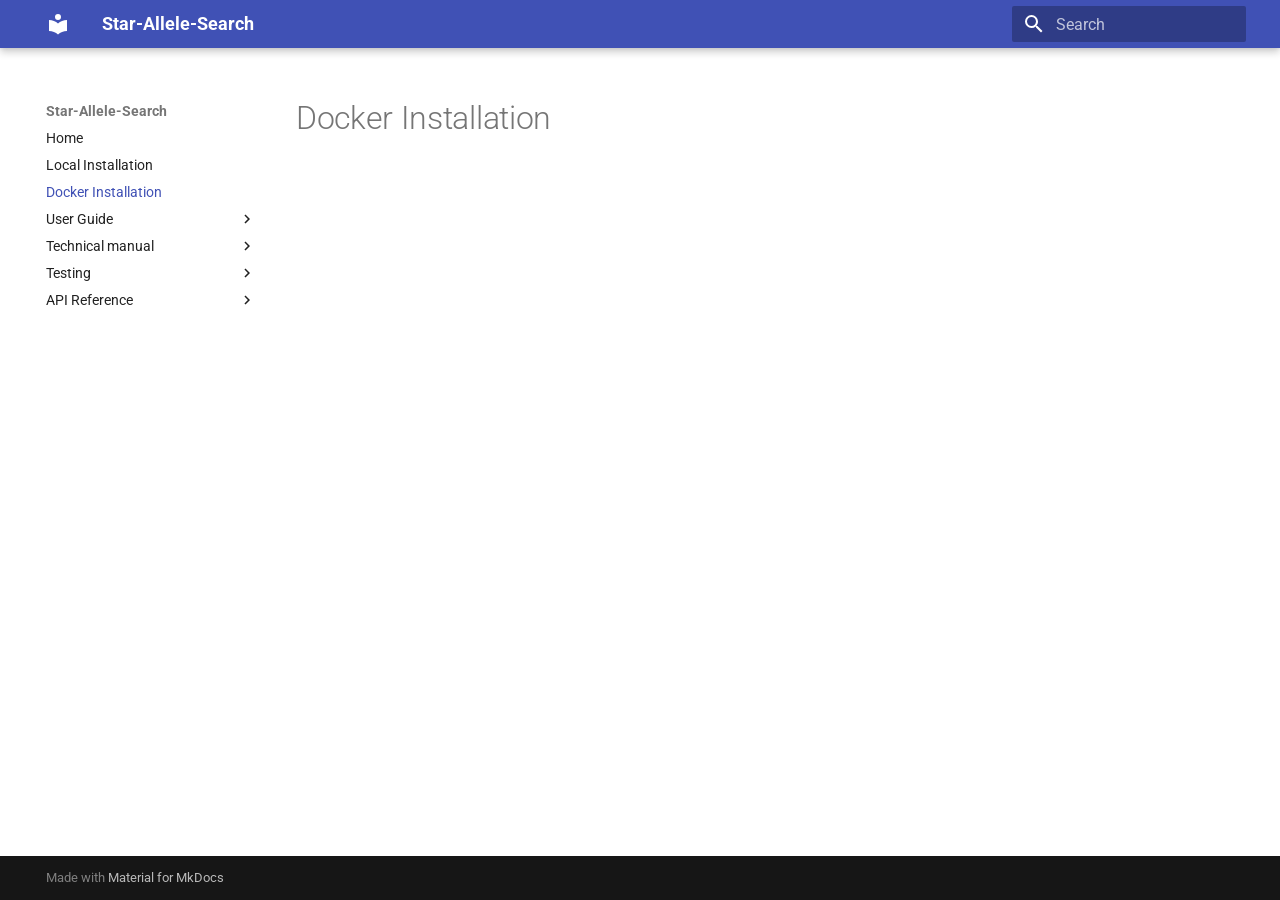
==== sas-docs/site/docker_installation/index.html @ 0480daa0 "Add draft version of mkdocs - https://github.com/dianaivanoiu/Star-Allele-Search/issues/40" ====
<!doctype html>
<html lang="en" class="no-js">
  <head>
    
      <meta charset="utf-8">
      <meta name="viewport" content="width=device-width,initial-scale=1">
      
        <meta name="description" content="Search and annotate pharmacogenomic star alleles">
      
      
      
      
        <link rel="prev" href="../local_installation/">
      
      
        <link rel="next" href="../user-guide/">
      
      
        
      
      
      <link rel="icon" href="../assets/images/favicon.png">
      <meta name="generator" content="mkdocs-1.6.1, mkdocs-material-9.8.1">
    
    
      
        <title>Docker Installation - Star-Allele-Search</title>
      
    
    
      <link rel="stylesheet" href="../assets/stylesheets/main.57a0d79d.min.css">
      
      


    
    
      
    
    
      
        
        
        <link rel="preconnect" href="https://fonts.gstatic.com" crossorigin>
        <link rel="stylesheet" href="https://fonts.googleapis.com/css?family=Roboto:300,300i,400,400i,700,700i%7CRoboto+Mono:400,400i,700,700i&display=fallback">
        <style>:root{--md-text-font:"Roboto";--md-code-font:"Roboto Mono"}</style>
      
    
    
    <script>__md_scope=new URL("..",location),__md_hash=e=>[...e].reduce(((e,_)=>(e<<5)-e+_.charCodeAt(0)),0),__md_get=(e,_=localStorage,t=__md_scope)=>JSON.parse(_.getItem(t.pathname+"."+e)),__md_set=(e,_,t=localStorage,a=__md_scope)=>{try{t.setItem(a.pathname+"."+e,JSON.stringify(_))}catch(e){}}</script>
    
      

    
    
  </head>
  
  
    <body dir="ltr">
  
    
    <input class="md-toggle" data-md-toggle="drawer" type="checkbox" id="__drawer" autocomplete="off">
    <input class="md-toggle" data-md-toggle="search" type="checkbox" id="__search" autocomplete="off">
    <label class="md-overlay" for="__drawer"></label>
    <div data-md-component="skip">
      
    </div>
    <div data-md-component="announce">
      
    </div>
    
    
      

  

<header class="md-header md-header--shadow" data-md-component="header">
  <nav class="md-header__inner md-grid" aria-label="Header">
    <a href=".." title="Star-Allele-Search" class="md-header__button md-logo" aria-label="Star-Allele-Search" data-md-component="logo">
      
  
  <svg xmlns="http://www.w3.org/2000/svg" viewBox="0 0 24 24"><path d="M12 8a3 3 0 0 0 3-3 3 3 0 0 0-3-3 3 3 0 0 0-3 3 3 3 0 0 0 3 3m0 3.54C9.64 9.35 6.5 8 3 8v11c3.5 0 6.64 1.35 9 3.54 2.36-2.19 5.5-3.54 9-3.54V8c-3.5 0-6.64 1.35-9 3.54"/></svg>

    </a>
    <label class="md-header__button md-icon" for="__drawer">
      
      <svg xmlns="http://www.w3.org/2000/svg" viewBox="0 0 24 24"><path d="M3 6h18v2H3zm0 5h18v2H3zm0 5h18v2H3z"/></svg>
    </label>
    <div class="md-header__title" data-md-component="header-title">
      <div class="md-header__ellipsis">
        <div class="md-header__topic">
          <span class="md-ellipsis">
            Star-Allele-Search
          </span>
        </div>
        <div class="md-header__topic" data-md-component="header-topic">
          <span class="md-ellipsis">
            
              Docker Installation
            
          </span>
        </div>
      </div>
    </div>
    
    
      <script>var palette=__md_get("__palette");if(palette&&palette.color){if("(prefers-color-scheme)"===palette.color.media){var media=matchMedia("(prefers-color-scheme: light)"),input=document.querySelector(media.matches?"[data-md-color-media='(prefers-color-scheme: light)']":"[data-md-color-media='(prefers-color-scheme: dark)']");palette.color.media=input.getAttribute("data-md-color-media"),palette.color.scheme=input.getAttribute("data-md-color-scheme"),palette.color.primary=input.getAttribute("data-md-color-primary"),palette.color.accent=input.getAttribute("data-md-color-accent")}for(var[key,value]of Object.entries(palette.color))document.body.setAttribute("data-md-color-"+key,value)}</script>
    
    
    
      
      
        <label class="md-header__button md-icon" for="__search">
          
          <svg xmlns="http://www.w3.org/2000/svg" viewBox="0 0 24 24"><path d="M9.5 3A6.5 6.5 0 0 1 16 9.5c0 1.61-.59 3.09-1.56 4.23l.27.27h.79l5 5-1.5 1.5-5-5v-.79l-.27-.27A6.52 6.52 0 0 1 9.5 16 6.5 6.5 0 0 1 3 9.5 6.5 6.5 0 0 1 9.5 3m0 2C7 5 5 7 5 9.5S7 14 9.5 14 14 12 14 9.5 12 5 9.5 5"/></svg>
        </label>
        <div class="md-search" data-md-component="search" role="dialog">
  <label class="md-search__overlay" for="__search"></label>
  <div class="md-search__inner" role="search">
    <form class="md-search__form" name="search">
      <input type="text" class="md-search__input" name="query" aria-label="Search" placeholder="Search" autocapitalize="off" autocorrect="off" autocomplete="off" spellcheck="false" data-md-component="search-query" required>
      <label class="md-search__icon md-icon" for="__search">
        
        <svg xmlns="http://www.w3.org/2000/svg" viewBox="0 0 24 24"><path d="M9.5 3A6.5 6.5 0 0 1 16 9.5c0 1.61-.59 3.09-1.56 4.23l.27.27h.79l5 5-1.5 1.5-5-5v-.79l-.27-.27A6.52 6.52 0 0 1 9.5 16 6.5 6.5 0 0 1 3 9.5 6.5 6.5 0 0 1 9.5 3m0 2C7 5 5 7 5 9.5S7 14 9.5 14 14 12 14 9.5 12 5 9.5 5"/></svg>
        
        <svg xmlns="http://www.w3.org/2000/svg" viewBox="0 0 24 24"><path d="M20 11v2H8l5.5 5.5-1.42 1.42L4.16 12l7.92-7.92L13.5 5.5 8 11z"/></svg>
      </label>
      <nav class="md-search__options" aria-label="Search">
        
        <button type="reset" class="md-search__icon md-icon" title="Clear" aria-label="Clear" tabindex="-1">
          
          <svg xmlns="http://www.w3.org/2000/svg" viewBox="0 0 24 24"><path d="M19 6.41 17.59 5 12 10.59 6.41 5 5 6.41 10.59 12 5 17.59 6.41 19 12 13.41 17.59 19 19 17.59 13.41 12z"/></svg>
        </button>
      </nav>
      
    </form>
    <div class="md-search__output">
      <div class="md-search__scrollwrap" tabindex="0" data-md-scrollfix>
        <div class="md-search-result" data-md-component="search-result">
          <div class="md-search-result__meta">
            Initializing search
          </div>
          <ol class="md-search-result__list" role="presentation"></ol>
        </div>
      </div>
    </div>
  </div>
</div>
      
    
    
  </nav>
  
</header>
    
    <div class="md-container" data-md-component="container">
      
      
        
          
        
      
      <main class="md-main" data-md-component="main">
        <div class="md-main__inner md-grid">
          
            
              
              <div class="md-sidebar md-sidebar--primary" data-md-component="sidebar" data-md-type="navigation" >
                <div class="md-sidebar__scrollwrap">
                  <div class="md-sidebar__inner">
                    



<nav class="md-nav md-nav--primary" aria-label="Navigation" data-md-level="0">
  <label class="md-nav__title" for="__drawer">
    <a href=".." title="Star-Allele-Search" class="md-nav__button md-logo" aria-label="Star-Allele-Search" data-md-component="logo">
      
  
  <svg xmlns="http://www.w3.org/2000/svg" viewBox="0 0 24 24"><path d="M12 8a3 3 0 0 0 3-3 3 3 0 0 0-3-3 3 3 0 0 0-3 3 3 3 0 0 0 3 3m0 3.54C9.64 9.35 6.5 8 3 8v11c3.5 0 6.64 1.35 9 3.54 2.36-2.19 5.5-3.54 9-3.54V8c-3.5 0-6.64 1.35-9 3.54"/></svg>

    </a>
    Star-Allele-Search
  </label>
  
  <ul class="md-nav__list" data-md-scrollfix>
    
      
      
  
  
  
  
    <li class="md-nav__item">
      <a href=".." class="md-nav__link">
        
  
  
  <span class="md-ellipsis">
    
  
    Home
  

    
  </span>
  
  

      </a>
    </li>
  

    
      
      
  
  
  
  
    <li class="md-nav__item">
      <a href="../local_installation/" class="md-nav__link">
        
  
  
  <span class="md-ellipsis">
    
  
    Local Installation
  

    
  </span>
  
  

      </a>
    </li>
  

    
      
      
  
  
    
  
  
  
    <li class="md-nav__item md-nav__item--active">
      
      <input class="md-nav__toggle md-toggle" type="checkbox" id="__toc">
      
      
      
      <a href="./" class="md-nav__link md-nav__link--active">
        
  
  
  <span class="md-ellipsis">
    
  
    Docker Installation
  

    
  </span>
  
  

      </a>
      
    </li>
  

    
      
      
  
  
  
  
    
    
    
    
    
    <li class="md-nav__item md-nav__item--nested">
      
        
        
        <input class="md-nav__toggle md-toggle " type="checkbox" id="__nav_4" >
        
          
          <label class="md-nav__link" for="__nav_4" id="__nav_4_label" tabindex="0">
            
  
  
  <span class="md-ellipsis">
    
  
    User Guide
  

    
  </span>
  
  

            <span class="md-nav__icon md-icon"></span>
          </label>
        
        <nav class="md-nav" data-md-level="1" aria-labelledby="__nav_4_label" aria-expanded="false">
          <label class="md-nav__title" for="__nav_4">
            <span class="md-nav__icon md-icon"></span>
            
  
    User Guide
  

          </label>
          <ul class="md-nav__list" data-md-scrollfix>
            
              
                
  
  
  
  
    <li class="md-nav__item">
      <a href="../user-guide/" class="md-nav__link">
        
  
  
  <span class="md-ellipsis">
    
  
    User Guide
  

    
  </span>
  
  

      </a>
    </li>
  

              
            
          </ul>
        </nav>
      
    </li>
  

    
      
      
  
  
  
  
    
    
    
    
    
    <li class="md-nav__item md-nav__item--nested">
      
        
        
        <input class="md-nav__toggle md-toggle " type="checkbox" id="__nav_5" >
        
          
          <label class="md-nav__link" for="__nav_5" id="__nav_5_label" tabindex="0">
            
  
  
  <span class="md-ellipsis">
    
  
    Technical manual
  

    
  </span>
  
  

            <span class="md-nav__icon md-icon"></span>
          </label>
        
        <nav class="md-nav" data-md-level="1" aria-labelledby="__nav_5_label" aria-expanded="false">
          <label class="md-nav__title" for="__nav_5">
            <span class="md-nav__icon md-icon"></span>
            
  
    Technical manual
  

          </label>
          <ul class="md-nav__list" data-md-scrollfix>
            
              
                
  
  
  
  
    <li class="md-nav__item">
      <a href="../technical-manual/" class="md-nav__link">
        
  
  
  <span class="md-ellipsis">
    
  
    Technical Manual
  

    
  </span>
  
  

      </a>
    </li>
  

              
            
          </ul>
        </nav>
      
    </li>
  

    
      
      
  
  
  
  
    
    
    
    
    
    <li class="md-nav__item md-nav__item--nested">
      
        
        
        <input class="md-nav__toggle md-toggle " type="checkbox" id="__nav_6" >
        
          
          <label class="md-nav__link" for="__nav_6" id="__nav_6_label" tabindex="0">
            
  
  
  <span class="md-ellipsis">
    
  
    Testing
  

    
  </span>
  
  

            <span class="md-nav__icon md-icon"></span>
          </label>
        
        <nav class="md-nav" data-md-level="1" aria-labelledby="__nav_6_label" aria-expanded="false">
          <label class="md-nav__title" for="__nav_6">
            <span class="md-nav__icon md-icon"></span>
            
  
    Testing
  

          </label>
          <ul class="md-nav__list" data-md-scrollfix>
            
              
                
  
  
  
  
    <li class="md-nav__item">
      <a href="../testing/" class="md-nav__link">
        
  
  
  <span class="md-ellipsis">
    
  
    Testing
  

    
  </span>
  
  

      </a>
    </li>
  

              
            
          </ul>
        </nav>
      
    </li>
  

    
      
      
  
  
  
  
    
    
    
    
    
    <li class="md-nav__item md-nav__item--nested">
      
        
        
        <input class="md-nav__toggle md-toggle " type="checkbox" id="__nav_7" >
        
          
          <label class="md-nav__link" for="__nav_7" id="__nav_7_label" tabindex="0">
            
  
  
  <span class="md-ellipsis">
    
  
    API Reference
  

    
  </span>
  
  

            <span class="md-nav__icon md-icon"></span>
          </label>
        
        <nav class="md-nav" data-md-level="1" aria-labelledby="__nav_7_label" aria-expanded="false">
          <label class="md-nav__title" for="__nav_7">
            <span class="md-nav__icon md-icon"></span>
            
  
    API Reference
  

          </label>
          <ul class="md-nav__list" data-md-scrollfix>
            
              
                
  
  
  
  
    <li class="md-nav__item">
      <a href="../api-reference/" class="md-nav__link">
        
  
  
  <span class="md-ellipsis">
    
  
    API Reference
  

    
  </span>
  
  

      </a>
    </li>
  

              
            
          </ul>
        </nav>
      
    </li>
  

    
  </ul>
</nav>
                  </div>
                </div>
              </div>
            
            
              
              <div class="md-sidebar md-sidebar--secondary" data-md-component="sidebar" data-md-type="toc" >
                <div class="md-sidebar__scrollwrap">
                  <div class="md-sidebar__inner">
                    

<nav class="md-nav md-nav--secondary" aria-label="Table of contents">
  
  
  
  
</nav>
                  </div>
                </div>
              </div>
            
          
          
            <div class="md-content" data-md-component="content">
              
              <article class="md-content__inner md-typeset">
                
                  



  <h1>Docker Installation</h1>














                
              </article>
            </div>
          
          
<script>var target=document.getElementById(location.hash.slice(1));target&&target.name&&(target.checked=target.name.startsWith("__tabbed_"))</script>
        </div>
        
      </main>
      
        <footer class="md-footer">
  
  <div class="md-footer-meta md-typeset">
    <div class="md-footer-meta__inner md-grid">
      <div class="md-copyright">
  
  
    Made with
    <a href="https://squidfunk.github.io/mkdocs-material/" target="_blank" rel="noopener">
      Material for MkDocs
    </a>
  
</div>
      
    </div>
  </div>
</footer>
      
    </div>
    <div class="md-dialog" data-md-component="dialog">
      <div class="md-dialog__inner md-typeset"></div>
    </div>
    
    
    
      
      
      <script id="__config" type="application/json">{"annotate": null, "base": "..", "features": [], "search": "../assets/javascripts/workers/search.a7633da7.min.js", "tags": null, "translations": {"clipboard.copied": "Copied to clipboard", "clipboard.copy": "Copy to clipboard", "search.result.more.one": "1 more on this page", "search.result.more.other": "# more on this page", "search.result.none": "No matching documents", "search.result.one": "1 matching document", "search.result.other": "# matching documents", "search.result.placeholder": "Type to start searching", "search.result.term.missing": "Missing", "select.version": "Select version"}, "version": null}</script>
    
    
      <script src="../assets/javascripts/bundle.a5f9d56c.min.js"></script>
      
    
  </body>
</html>
---- sas-docs/site/assets/stylesheets/main.57a0d79d.min.css ----
@charset "UTF-8";html{box-sizing:border-box;-webkit-text-size-adjust:none;-moz-text-size-adjust:none;text-size-adjust:none}*,:after,:before{box-sizing:inherit}@media(prefers-reduced-motion){*,:after,:before{transition:none!important}}body{margin:0;-webkit-font-smoothing:antialiased;-moz-osx-font-smoothing:grayscale;--md-text-font-family:var(--md-text-font, _),
    -apple-system, BlinkMacSystemFont, Helvetica, Arial, sans-serif;--md-code-font-family:var(--md-code-font, _),
    SFMono-Regular, Consolas, Menlo, monospace}.md-typeset code:not(.focus-visible),a,button,input,label{-webkit-tap-highlight-color:transparent}a{color:inherit;text-decoration:none}hr{box-sizing:initial;display:block;height:.05rem;padding:0;overflow:visible;border:0}small{font-size:80%}sub,sup{line-height:1em}img{border-style:none}table{border-spacing:0;border-collapse:initial}td,th{font-weight:400;vertical-align:top}button{padding:0;margin:0;font-family:inherit;font-size:inherit;background:#0000;border:0}input{border:0;outline:none}:root{--md-primary-fg-color:#4051b5;--md-primary-fg-color--light:#5d6cc0;--md-primary-fg-color--dark:#303fa1;--md-primary-bg-color:#fff;--md-primary-bg-color--light:#ffffffb3;--md-accent-fg-color:#526cfe;--md-accent-fg-color--transparent:#526cfe1a;--md-accent-bg-color:#fff;--md-accent-bg-color--light:#ffffffb3;--md-typeset-table-sort-icon:url("data:image/svg+xml;charset=utf-8,<svg xmlns='http://www.w3.org/2000/svg' viewBox='0 0 24 24'><path d='m18 21-4-4h3V7h-3l4-4 4 4h-3v10h3M2 19v-2h10v2M2 13v-2h7v2M2 7V5h4v2z'/></svg>");--md-typeset-table-sort-icon--asc:url("data:image/svg+xml;charset=utf-8,<svg xmlns='http://www.w3.org/2000/svg' viewBox='0 0 24 24'><path d='M19 17h3l-4 4-4-4h3V3h2M2 17h10v2H2M6 5v2H2V5m0 6h7v2H2z'/></svg>");--md-typeset-table-sort-icon--desc:url("data:image/svg+xml;charset=utf-8,<svg xmlns='http://www.w3.org/2000/svg' viewBox='0 0 24 24'><path d='M19 7h3l-4-4-4 4h3v14h2M2 17h10v2H2M6 5v2H2V5m0 6h7v2H2z'/></svg>")}[data-md-color-scheme=default]{color-scheme:light}[data-md-color-scheme=default] img[src$="#gh-dark-mode-only"],[data-md-color-scheme=default] img[src$="#only-dark"]{display:none}:root,[data-md-color-scheme=default]{--md-hue:225deg;--md-default-fg-color:#000000de;--md-default-fg-color--light:#0000008a;--md-default-fg-color--lighter:#00000052;--md-default-fg-color--lightest:#00000012;--md-default-bg-color:#fff;--md-default-bg-color--light:#ffffffb3;--md-default-bg-color--lighter:#ffffff4d;--md-default-bg-color--lightest:#ffffff1f;--md-code-fg-color:#36464e;--md-code-bg-color:#f5f5f5;--md-code-bg-color--light:#f5f5f5b3;--md-code-bg-color--lighter:#f5f5f54d;--md-code-hl-color:#4287ff;--md-code-hl-color--light:#4287ff1a;--md-code-hl-number-color:#d52a2a;--md-code-hl-special-color:#db1457;--md-code-hl-function-color:#a846b9;--md-code-hl-constant-color:#6e59d9;--md-code-hl-keyword-color:#3f6ec6;--md-code-hl-string-color:#1c7d4d;--md-code-hl-name-color:var(--md-code-fg-color);--md-code-hl-operator-color:var(--md-default-fg-color--light);--md-code-hl-punctuation-color:var(--md-default-fg-color--light);--md-code-hl-comment-color:var(--md-default-fg-color--light);--md-code-hl-generic-color:var(--md-default-fg-color--light);--md-code-hl-variable-color:var(--md-default-fg-color--light);--md-typeset-color:var(--md-default-fg-color);--md-typeset-a-color:var(--md-primary-fg-color);--md-typeset-del-color:#f5503d26;--md-typeset-ins-color:#0bd57026;--md-typeset-kbd-color:#fafafa;--md-typeset-kbd-accent-color:#fff;--md-typeset-kbd-border-color:#b8b8b8;--md-typeset-mark-color:#ffff0080;--md-typeset-table-color:#0000001f;--md-typeset-table-color--light:#00000009;--md-admonition-fg-color:var(--md-default-fg-color);--md-admonition-bg-color:var(--md-default-bg-color);--md-warning-fg-color:#000000de;--md-warning-bg-color:#ff9;--md-footer-fg-color:#fff;--md-footer-fg-color--light:#ffffffb3;--md-footer-fg-color--lighter:#ffffff73;--md-footer-bg-color:#000000de;--md-footer-bg-color--dark:#00000052;--md-shadow-z1:0 0.2rem 0.5rem #0000000d,
    0 0 0.05rem #0000001a;--md-shadow-z2:0 0.2rem 0.5rem #0000001a,
    0 0 0.05rem #00000040;--md-shadow-z3:0 0.2rem 0.5rem #0003,
    0 0 0.05rem #00000059}.md-icon svg{display:block;width:1.2rem;height:1.2rem;fill:currentcolor}aside,body,input{font-family:var(--md-text-font-family);font-feature-settings:"kern","liga";color:var(--md-typeset-color)}code,kbd,pre{font-family:var(--md-code-font-family);font-feature-settings:"kern"}.md-typeset{font-size:.8rem;line-height:1.6;overflow-wrap:break-word;-webkit-print-color-adjust:exact;color-adjust:exact}@media print{.md-typeset{font-size:.68rem}.md-typeset code,.md-typeset kbd,.md-typeset pre{white-space:pre-wrap}}.md-typeset blockquote,.md-typeset dl,.md-typeset figure,.md-typeset ol,.md-typeset pre,.md-typeset ul{margin-top:1em;margin-bottom:1em}.md-typeset h1{margin:0 0 1.25em;font-size:2em;line-height:1.3;color:var(--md-default-fg-color--light)}.md-typeset h1,.md-typeset h2{font-weight:300;letter-spacing:-.01em}.md-typeset h2{margin:1.6em 0 .64em;font-size:1.5625em;line-height:1.4}.md-typeset h3{margin:1.6em 0 .8em;font-size:1.25em;font-weight:400;line-height:1.5;letter-spacing:-.01em}.md-typeset h2+h3{margin-top:.8em}.md-typeset h4{margin:1em 0;font-weight:700;letter-spacing:-.01em}.md-typeset h5,.md-typeset h6{margin:1.25em 0;font-size:.8em;font-weight:700;color:var(--md-default-fg-color--light);letter-spacing:-.01em}.md-typeset h5{text-transform:uppercase}.md-typeset h5 code{text-transform:none}.md-typeset hr{display:flow-root;margin:1.5em 0;border-bottom:.05rem solid var(--md-default-fg-color--lightest)}.md-typeset a{color:var(--md-typeset-a-color);word-break:break-word}.md-typeset a,.md-typeset a:before{transition:color 125ms}.md-typeset a:focus,.md-typeset a:hover{color:var(--md-accent-fg-color)}.md-typeset a:focus code,.md-typeset a:hover code{color:var(--md-accent-fg-color);background-color:var(--md-accent-fg-color--transparent)}.md-typeset a code{color:var(--md-typeset-a-color)}.md-typeset a.focus-visible{outline-color:var(--md-accent-fg-color);outline-offset:.2rem}.md-typeset code,.md-typeset kbd,.md-typeset pre{font-variant-ligatures:none;color:var(--md-code-fg-color);direction:ltr;transition:background-color 125ms}.md-typeset code{padding:0 .2941176471em;font-size:.85em;word-break:break-word;background-color:var(--md-code-bg-color);border-radius:.1rem;-webkit-box-decoration-break:clone;box-decoration-break:clone;transition:color 125ms,background-color 125ms}.md-typeset code:not(.focus-visible){outline:none}.md-typeset pre{position:relative;display:flow-root;line-height:1.4}.md-typeset pre>code{display:block;padding:.7720588235em 1.1764705882em;margin:0;overflow:auto;word-break:normal;touch-action:auto;scrollbar-color:var(--md-default-fg-color--lighter) #0000;scrollbar-width:thin;outline-color:var(--md-accent-fg-color);box-shadow:none;-webkit-box-decoration-break:slice;box-decoration-break:slice}.md-typeset pre>code:hover{scrollbar-color:var(--md-accent-fg-color) #0000}.md-typeset pre>code::-webkit-scrollbar{width:.2rem;height:.2rem}.md-typeset pre>code::-webkit-scrollbar-thumb{background-color:var(--md-default-fg-color--lighter)}.md-typeset pre>code::-webkit-scrollbar-thumb:hover{background-color:var(--md-accent-fg-color)}.md-typeset kbd{display:inline-block;padding:0 .6666666667em;font-size:.75em;color:var(--md-default-fg-color);word-break:break-word;vertical-align:text-top;background-color:var(--md-typeset-kbd-color);border-radius:.1rem;box-shadow:0 .1rem 0 .05rem var(--md-typeset-kbd-border-color),0 .1rem 0 var(--md-typeset-kbd-border-color),0 -.1rem .2rem var(--md-typeset-kbd-accent-color) inset}.md-typeset mark{color:inherit;word-break:break-word;background-color:var(--md-typeset-mark-color);-webkit-box-decoration-break:clone;box-decoration-break:clone}.md-typeset abbr{text-decoration:none;cursor:help}.md-typeset [data-preview],.md-typeset abbr{border-bottom:.05rem dotted var(--md-default-fg-color--light)}.md-typeset small{opacity:.75}[dir=ltr] .md-typeset sub,[dir=ltr] .md-typeset sup{margin-left:.078125em}[dir=rtl] .md-typeset sub,[dir=rtl] .md-typeset sup{margin-right:.078125em}[dir=ltr] .md-typeset blockquote{padding-left:.6rem;border-left:.2rem solid var(--md-default-fg-color--lighter)}[dir=rtl] .md-typeset blockquote{padding-right:.6rem;border-right:.2rem solid var(--md-default-fg-color--lighter)}.md-typeset blockquote{margin-left:0;margin-right:0;color:var(--md-default-fg-color--light)}.md-typeset ul{list-style-type:disc}.md-typeset ul[type]{list-style-type:revert-layer}[dir=ltr] .md-typeset ol,[dir=ltr] .md-typeset ol li ol,[dir=ltr] .md-typeset ol li ul,[dir=ltr] .md-typeset ul,[dir=ltr] .md-typeset ul li ol,[dir=ltr] .md-typeset ul li ul{margin-left:.625em}[dir=rtl] .md-typeset ol,[dir=rtl] .md-typeset ol li ol,[dir=rtl] .md-typeset ol li ul,[dir=rtl] .md-typeset ul,[dir=rtl] .md-typeset ul li ol,[dir=rtl] .md-typeset ul li ul{margin-right:.625em}.md-typeset ol,.md-typeset ul{padding:0}.md-typeset ol:not([hidden]),.md-typeset ul:not([hidden]){display:flow-root}.md-typeset ol ol,.md-typeset ul ol{list-style-type:lower-alpha}.md-typeset ol ol ol,.md-typeset ul ol ol{list-style-type:lower-roman}.md-typeset ol ol ol ol,.md-typeset ul ol ol ol{list-style-type:upper-alpha}.md-typeset ol ol ol ol ol,.md-typeset ul ol ol ol ol{list-style-type:upper-roman}.md-typeset ol[type],.md-typeset ul[type]{list-style-type:revert-layer}[dir=ltr] .md-typeset ol li,[dir=ltr] .md-typeset ul li{margin-left:1.25em}[dir=rtl] .md-typeset ol li,[dir=rtl] .md-typeset ul li{margin-right:1.25em}.md-typeset ol li,.md-typeset ul li{margin-bottom:.5em}.md-typeset ol li blockquote,.md-typeset ol li p,.md-typeset ul li blockquote,.md-typeset ul li p{margin:.5em 0}.md-typeset ol li:last-child,.md-typeset ul li:last-child{margin-bottom:0}.md-typeset ol li ol,.md-typeset ol li ul,.md-typeset ul li ol,.md-typeset ul li ul{margin-top:.5em;margin-bottom:.5em}[dir=ltr] .md-typeset dd{margin-left:1.875em}[dir=rtl] .md-typeset dd{margin-right:1.875em}.md-typeset dd{margin-top:1em;margin-bottom:1.5em}.md-typeset img,.md-typeset svg,.md-typeset video{max-width:100%;height:auto}.md-typeset img[align=left]{margin:1em 1em 1em 0}.md-typeset img[align=right]{margin:1em 0 1em 1em}.md-typeset img[align]:only-child{margin-top:0}.md-typeset figure{display:flow-root;width:fit-content;max-width:100%;margin:1em auto;text-align:center}.md-typeset figure img{display:block;margin:0 auto}.md-typeset figcaption{max-width:24rem;margin:1em auto;font-style:italic}.md-typeset iframe{max-width:100%}.md-typeset table:not([class]){display:inline-block;max-width:100%;overflow:auto;font-size:.64rem;touch-action:auto;background-color:var(--md-default-bg-color);border:.05rem solid var(--md-typeset-table-color);border-radius:.1rem}@media print{.md-typeset table:not([class]){display:table}}.md-typeset table:not([class])+*{margin-top:1.5em}.md-typeset table:not([class]) td>:first-child,.md-typeset table:not([class]) th>:first-child{margin-top:0}.md-typeset table:not([class]) td>:last-child,.md-typeset table:not([class]) th>:last-child{margin-bottom:0}.md-typeset table:not([class]) td:not([align]),.md-typeset table:not([class]) th:not([align]){text-align:left}[dir=rtl] .md-typeset table:not([class]) td:not([align]),[dir=rtl] .md-typeset table:not([class]) th:not([align]){text-align:right}.md-typeset table:not([class]) th{min-width:5rem;padding:.9375em 1.25em;font-weight:700;vertical-align:top}.md-typeset table:not([class]) td{padding:.9375em 1.25em;vertical-align:top;border-top:.05rem solid var(--md-typeset-table-color)}.md-typeset table:not([class]) tbody tr{transition:background-color 125ms}.md-typeset table:not([class]) tbody tr:hover{background-color:var(--md-typeset-table-color--light);box-shadow:0 .05rem 0 var(--md-default-bg-color) inset}.md-typeset table:not([class]) a{word-break:normal}.md-typeset table th[role=columnheader]{cursor:pointer}[dir=ltr] .md-typeset table th[role=columnheader]:after{margin-left:.5em}[dir=rtl] .md-typeset table th[role=columnheader]:after{margin-right:.5em}.md-typeset table th[role=columnheader]:after{display:inline-block;width:1.2em;height:1.2em;vertical-align:text-bottom;content:"";-webkit-mask-image:var(--md-typeset-table-sort-icon);mask-image:var(--md-typeset-table-sort-icon);-webkit-mask-repeat:no-repeat;mask-repeat:no-repeat;-webkit-mask-size:contain;mask-size:contain;transition:background-color 125ms}.md-typeset table th[role=columnheader]:hover:after{background-color:var(--md-default-fg-color--lighter)}.md-typeset table th[role=columnheader][aria-sort=ascending]:after{background-color:var(--md-default-fg-color--light);-webkit-mask-image:var(--md-typeset-table-sort-icon--asc);mask-image:var(--md-typeset-table-sort-icon--asc)}.md-typeset table th[role=columnheader][aria-sort=descending]:after{background-color:var(--md-default-fg-color--light);-webkit-mask-image:var(--md-typeset-table-sort-icon--desc);mask-image:var(--md-typeset-table-sort-icon--desc)}.md-typeset__scrollwrap{margin:1em -.8rem;overflow-x:auto;touch-action:auto}.md-typeset__table{display:inline-block;padding:0 .8rem;margin-bottom:.5em}@media print{.md-typeset__table{display:block}}html .md-typeset__table table{display:table;width:100%;margin:0;overflow:hidden}@media screen and (max-width:44.984375em){.md-content__inner>pre{margin:1em -.8rem}.md-content__inner>pre code{border-radius:0}}.md-typeset .md-author{position:relative;display:block;flex-shrink:0;width:1.6rem;height:1.6rem;overflow:hidden;border-radius:100%;transition:color 125ms,transform 125ms}.md-typeset .md-author img{display:block}.md-typeset .md-author--more{font-size:.6rem;font-weight:700;line-height:1.6rem;color:var(--md-default-fg-color--lighter);text-align:center;background:var(--md-default-fg-color--lightest)}.md-typeset .md-author--long{width:2.4rem;height:2.4rem}.md-typeset a.md-author{transform:scale(1)}.md-typeset a.md-author img{filter:grayscale(100%) opacity(75%);border-radius:100%;transition:filter 125ms}.md-typeset a.md-author:focus,.md-typeset a.md-author:hover{z-index:1;transform:scale(1.1)}.md-typeset a.md-author:focus img,.md-typeset a.md-author:hover img{filter:grayscale(0)}.md-banner{overflow:auto;color:var(--md-footer-fg-color);background-color:var(--md-footer-bg-color)}@media print{.md-banner{display:none}}.md-banner--warning{color:var(--md-warning-fg-color);background-color:var(--md-warning-bg-color)}.md-banner__inner{padding:0 .8rem;margin:.6rem auto;font-size:.7rem}[dir=ltr] .md-banner__button{float:right}[dir=rtl] .md-banner__button{float:left}.md-banner__button{color:inherit;cursor:pointer;transition:opacity .25s}.no-js .md-banner__button{display:none}.md-banner__button:hover{opacity:.7}html{height:100%;overflow-x:hidden;font-size:125%}@media screen and (min-width:100em){html{font-size:137.5%}}@media screen and (min-width:125em){html{font-size:150%}}body{position:relative;display:flex;flex-direction:column;width:100%;min-height:100%;font-size:.5rem;background-color:var(--md-default-bg-color)}@media print{body{display:block}}@media screen and (max-width:59.984375em){body[data-md-scrolllock]{position:fixed}}.md-grid{max-width:61rem;margin-left:auto;margin-right:auto}.md-container{display:flex;flex-grow:1;flex-direction:column}@media print{.md-container{display:block}}.md-main{flex-grow:1}.md-main__inner{display:flex;height:100%;margin-top:1.5rem}.md-ellipsis{overflow:hidden;text-overflow:ellipsis}.md-toggle{display:none}.md-option{position:absolute;width:0;height:0;opacity:0}.md-option:checked+label:not([hidden]){display:block}.md-option.focus-visible+label{outline-style:auto;outline-color:var(--md-accent-fg-color)}.md-skip{position:fixed;z-index:-1;padding:.3rem .5rem;margin:.5rem;font-size:.64rem;color:var(--md-default-bg-color);background-color:var(--md-default-fg-color);border-radius:.1rem;outline-color:var(--md-accent-fg-color);opacity:0;transform:translateY(.4rem)}.md-skip:focus{z-index:10;opacity:1;transition:transform .25s cubic-bezier(.4,0,.2,1),opacity 175ms 75ms;transform:translateY(0)}@page{margin:25mm}:root{--md-clipboard-icon:url("data:image/svg+xml;charset=utf-8,<svg xmlns='http://www.w3.org/2000/svg' viewBox='0 0 24 24'><path d='M19 21H8V7h11m0-2H8a2 2 0 0 0-2 2v14a2 2 0 0 0 2 2h11a2 2 0 0 0 2-2V7a2 2 0 0 0-2-2m-3-4H4a2 2 0 0 0-2 2v14h2V3h12z'/></svg>");--md-code-select-icon:url("data:image/svg+xml;charset=utf-8,<svg xmlns='http://www.w3.org/2000/svg' viewBox='0 0 24 24'><path d='M19 19h-4v2h4c1.1 0 2-.9 2-2v-4h-2m0-12h-4v2h4v4h2V5c0-1.1-.9-2-2-2M5 5h4V3H5c-1.1 0-2 .9-2 2v4h2m0 6H3v4c0 1.1.9 2 2 2h4v-2H5zm2-4h2v2H7zm4 0h2v2h-2zm4 0h2v2h-2zM7 7h2v2H7zm4 0h2v2h-2zm4 0h2v2h-2zm-8 8h2v2H7zm4 0h2v2h-2zm4 0h2v2h-2z'/></svg>");--md-code-copy-icon:url("data:image/svg+xml;charset=utf-8,<svg xmlns='http://www.w3.org/2000/svg' viewBox='0 0 24 24'><path d='M19 21H8V7h11m0-2H8a2 2 0 0 0-2 2v14a2 2 0 0 0 2 2h11a2 2 0 0 0 2-2V7a2 2 0 0 0-2-2m-3-4H4a2 2 0 0 0-2 2v14h2V3h12z'/></svg>")}.md-clipboard{z-index:1;width:1.5em;height:1.5em;color:var(--md-default-fg-color--lightest);cursor:pointer;border-radius:.1rem;outline-color:var(--md-accent-fg-color);outline-offset:.1rem;transition:color .25s}@media print{.md-clipboard{display:none}}.md-clipboard:not(.focus-visible){outline:none;-webkit-tap-highlight-color:transparent}:hover>.md-clipboard{color:var(--md-default-fg-color--light)}.md-clipboard:focus,.md-clipboard:hover{color:var(--md-accent-fg-color)}.md-clipboard:after{display:block;width:1.125em;height:1.125em;margin:0 auto;content:"";background-color:currentcolor;-webkit-mask-image:var(--md-clipboard-icon);mask-image:var(--md-clipboard-icon);-webkit-mask-repeat:no-repeat;mask-repeat:no-repeat;-webkit-mask-position:center;mask-position:center;-webkit-mask-size:contain;mask-size:contain}.md-clipboard--inline{cursor:pointer}.md-clipboard--inline code{transition:color .25s,background-color .25s}.md-clipboard--inline:focus code,.md-clipboard--inline:hover code{color:var(--md-accent-fg-color);background-color:var(--md-accent-fg-color--transparent)}.md-typeset .md-code__content{display:grid}.md-code__nav{position:absolute;top:.25em;right:.25em;z-index:1;display:flex;gap:.2rem;padding:.2rem;background-color:var(--md-code-bg-color--lighter);border-radius:.1rem;transition:background-color .25s}:hover>.md-code__nav{background-color:var(--md-code-bg-color--light)}.md-code__button{display:block;width:1.5em;height:1.5em;color:var(--md-default-fg-color--lightest);cursor:pointer;outline-color:var(--md-accent-fg-color);outline-offset:.1rem;transition:color .25s}:hover>*>.md-code__button{color:var(--md-default-fg-color--light)}.md-code__button.focus-visible,.md-code__button:hover{color:var(--md-accent-fg-color)}.md-code__button--active{color:var(--md-default-fg-color)!important}.md-code__button:after{display:block;width:1.125em;height:1.125em;margin:0 auto;content:"";background-color:currentcolor;-webkit-mask-repeat:no-repeat;mask-repeat:no-repeat;-webkit-mask-position:center;mask-position:center;-webkit-mask-size:contain;mask-size:contain}.md-code__button[data-md-type=select]:after{-webkit-mask-image:var(--md-code-select-icon);mask-image:var(--md-code-select-icon)}.md-code__button[data-md-type=copy]:after{-webkit-mask-image:var(--md-code-copy-icon);mask-image:var(--md-code-copy-icon)}@keyframes consent{0%{opacity:0;transform:translateY(100%)}to{opacity:1;transform:translateY(0)}}@keyframes overlay{0%{opacity:0}to{opacity:1}}.md-consent__overlay{position:fixed;top:0;z-index:5;width:100%;height:100%;background-color:#0000008a;-webkit-backdrop-filter:blur(.1rem);backdrop-filter:blur(.1rem);opacity:1;animation:overlay .25s both}.md-consent__inner{position:fixed;bottom:0;z-index:5;width:100%;max-height:100%;padding:0;overflow:auto;background-color:var(--md-default-bg-color);border:0;border-radius:.1rem;box-shadow:0 0 .2rem #0000001a,0 .2rem .4rem #0003;animation:consent .5s cubic-bezier(.1,.7,.1,1) both}.md-consent__form{padding:.8rem}.md-consent__settings{display:none;margin:1em 0}input:checked+.md-consent__settings{display:block}.md-consent__controls{margin-bottom:.8rem}.md-typeset .md-consent__controls .md-button{display:inline}@media screen and (max-width:44.984375em){.md-typeset .md-consent__controls .md-button{display:block;width:100%;margin-top:.4rem;text-align:center}}.md-consent label{cursor:pointer}.md-content{flex-grow:1;min-width:0}.md-content__inner{padding-top:.6rem;margin:0 .8rem 1.2rem}@media screen and (min-width:76.25em){[dir=ltr] .md-sidebar--primary:not([hidden])~.md-content>.md-content__inner,[dir=rtl] .md-sidebar--secondary:not([hidden])~.md-content>.md-content__inner{margin-left:1.2rem}[dir=ltr] .md-sidebar--secondary:not([hidden])~.md-content>.md-content__inner,[dir=rtl] .md-sidebar--primary:not([hidden])~.md-content>.md-content__inner{margin-right:1.2rem}}.md-content__inner:before{display:block;height:.4rem;content:""}.md-content__inner>:last-child{margin-bottom:0}[dir=ltr] .md-content__button{float:right;margin-left:.4rem}[dir=rtl] .md-content__button{float:left;margin-right:.4rem}.md-content__button{padding:0;margin:.4rem 0}@media print{.md-content__button{display:none}}.md-typeset .md-content__button{color:var(--md-default-fg-color--lighter)}.md-content__button svg{display:inline;vertical-align:top}[dir=rtl] .md-content__button svg{transform:scaleX(-1)}[dir=ltr] .md-dialog{right:.8rem}[dir=rtl] .md-dialog{left:.8rem}.md-dialog{position:fixed;bottom:.8rem;z-index:4;min-width:11.1rem;padding:.4rem .6rem;pointer-events:none;background-color:var(--md-default-fg-color);border-radius:.1rem;box-shadow:var(--md-shadow-z3);opacity:0;transition:transform 0s .4s,opacity .4s;transform:translateY(100%)}@media print{.md-dialog{display:none}}.md-dialog--active{pointer-events:auto;opacity:1;transition:transform .4s cubic-bezier(.075,.85,.175,1),opacity .4s;transform:translateY(0)}.md-dialog__inner{font-size:.7rem;color:var(--md-default-bg-color)}.md-feedback{margin:2em 0 1em;text-align:center}.md-feedback fieldset{padding:0;margin:0;border:none}.md-feedback__title{margin:1em auto;font-weight:700}.md-feedback__inner{position:relative}.md-feedback__list{position:relative;display:flex;flex-wrap:wrap;place-content:baseline center}.md-feedback__list:hover .md-icon:not(:disabled){color:var(--md-default-fg-color--lighter)}:disabled .md-feedback__list{min-height:1.8rem}.md-feedback__icon{flex-shrink:0;margin:0 .1rem;color:var(--md-default-fg-color--light);cursor:pointer;transition:color 125ms}.md-feedback__icon:not(:disabled).md-icon:hover{color:var(--md-accent-fg-color)}.md-feedback__icon:disabled{color:var(--md-default-fg-color--lightest);pointer-events:none}.md-feedback__note{position:relative;opacity:0;transition:transform .4s cubic-bezier(.1,.7,.1,1),opacity .15s;transform:translateY(.4rem)}.md-feedback__note>*{max-width:16rem;margin:0 auto}:disabled .md-feedback__note{opacity:1;transform:translateY(0)}@media print{.md-feedback,.md-footer{display:none}}.md-footer{color:var(--md-footer-fg-color);background-color:var(--md-footer-bg-color)}.md-footer__inner{justify-content:space-between;padding:.2rem;overflow:auto}.md-footer__inner:not([hidden]){display:flex}.md-footer__link{display:flex;flex-grow:.01;align-items:end;max-width:100%;margin-top:1rem;margin-bottom:.4rem;overflow:hidden;outline-color:var(--md-accent-fg-color);transition:opacity .25s}.md-footer__link:focus,.md-footer__link:hover{opacity:.7}[dir=rtl] .md-footer__link svg{transform:scaleX(-1)}@media screen and (max-width:44.984375em){.md-footer__link--prev{flex-shrink:0}.md-footer__link--prev .md-footer__title{display:none}}[dir=ltr] .md-footer__link--next{margin-left:auto}.md-footer__link--next{text-align:right}[dir=rtl] .md-footer__link--next{margin-right:auto;text-align:left}.md-footer__title{flex-grow:1;max-width:calc(100% - 2.4rem);padding:0 1rem;margin-bottom:.7rem;font-size:.9rem;white-space:nowrap}.md-footer__button{padding:.4rem;margin:.2rem}.md-footer__direction{font-size:.64rem;opacity:.7}.md-footer-meta{background-color:var(--md-footer-bg-color--dark)}.md-footer-meta__inner{display:flex;flex-wrap:wrap;justify-content:space-between;padding:.2rem}html .md-footer-meta.md-typeset a{color:var(--md-footer-fg-color--light)}html .md-footer-meta.md-typeset a:focus,html .md-footer-meta.md-typeset a:hover{color:var(--md-footer-fg-color)}.md-copyright{width:100%;padding:.4rem 0;margin:auto .6rem;font-size:.64rem;color:var(--md-footer-fg-color--lighter)}.md-copyright__highlight{color:var(--md-footer-fg-color--light)}.md-social{display:inline-flex;gap:.2rem;padding:.2rem 0 .6rem;margin:0 .4rem}@media screen and (min-width:45em){.md-copyright{width:auto}.md-social{padding:.6rem 0}}.md-social__link{display:inline-block;width:1.6rem;height:1.6rem;text-align:center}.md-social__link:before{line-height:1.9}.md-social__link svg{max-height:.8rem;vertical-align:-25%;fill:currentcolor}.md-typeset .md-button{display:inline-block;padding:.625em 2em;font-weight:700;color:var(--md-primary-fg-color);cursor:pointer;border:.1rem solid;border-radius:.1rem;transition:color 125ms,background-color 125ms,border-color 125ms}.md-typeset .md-button--primary{color:var(--md-primary-bg-color);background-color:var(--md-primary-fg-color);border-color:var(--md-primary-fg-color)}.md-typeset .md-button:focus,.md-typeset .md-button:hover{color:var(--md-accent-bg-color);background-color:var(--md-accent-fg-color);border-color:var(--md-accent-fg-color)}[dir=ltr] .md-typeset .md-input,[dir=rtl] .md-typeset .md-input{border-top-left-radius:.1rem}[dir=ltr] .md-typeset .md-input,[dir=rtl] .md-typeset .md-input{border-top-right-radius:.1rem}.md-typeset .md-input{height:1.8rem;padding:0 .6rem;font-size:.8rem;border-bottom:.1rem solid var(--md-default-fg-color--lighter);box-shadow:var(--md-shadow-z1);transition:border .25s,box-shadow .25s}.md-typeset .md-input:focus,.md-typeset .md-input:hover{border-bottom-color:var(--md-accent-fg-color);box-shadow:var(--md-shadow-z2)}.md-typeset .md-input--stretch{width:100%}.md-header{position:sticky;left:0;right:0;top:0;z-index:4;display:block;color:var(--md-primary-bg-color);background-color:var(--md-primary-fg-color);box-shadow:0 0 .2rem #0000,0 .2rem .4rem #0000}@media print{.md-header{display:none}}.md-header[hidden]{transition:transform .25s cubic-bezier(.8,0,.6,1),box-shadow .25s;transform:translateY(-100%)}.md-header--shadow{box-shadow:0 0 .2rem #0000001a,0 .2rem .4rem #0003;transition:transform .25s cubic-bezier(.1,.7,.1,1),box-shadow .25s}.md-header__inner{display:flex;align-items:center;padding:0 .2rem}.md-header__button{position:relative;z-index:1;padding:.4rem;margin:.2rem;color:currentcolor;vertical-align:middle;cursor:pointer;outline-color:var(--md-accent-fg-color);transition:opacity .25s}.md-header__button:hover{opacity:.7}.md-header__button:not([hidden]){display:inline-block}.md-header__button:not(.focus-visible){outline:none;-webkit-tap-highlight-color:transparent}.md-header__button.md-logo{padding:.4rem;margin:.2rem}@media screen and (max-width:76.234375em){.md-header__button.md-logo{display:none}}.md-header__button.md-logo img,.md-header__button.md-logo svg{display:block;width:auto;height:1.2rem;fill:currentcolor}@media screen and (min-width:60em){.md-header__button[for=__search]{display:none}}.no-js .md-header__button[for=__search]{display:none}[dir=rtl] .md-header__button[for=__search] svg{transform:scaleX(-1)}@media screen and (min-width:76.25em){.md-header__button[for=__drawer]{display:none}}.md-header__topic{position:absolute;display:flex;max-width:100%;white-space:nowrap;transition:transform .4s cubic-bezier(.1,.7,.1,1),opacity .15s}.md-header__topic+.md-header__topic{z-index:-1;pointer-events:none;opacity:0;transition:transform .4s cubic-bezier(1,.7,.1,.1),opacity .15s;transform:translateX(1.25rem)}[dir=rtl] .md-header__topic+.md-header__topic{transform:translateX(-1.25rem)}.md-draft,.md-header__topic:first-child,.md-nav__title{font-weight:700}[dir=ltr] .md-header__title{margin-left:1rem;margin-right:.4rem}[dir=rtl] .md-header__title{margin-right:1rem;margin-left:.4rem}.md-header__title{flex-grow:1;height:2.4rem;font-size:.9rem;line-height:2.4rem}.md-header__title--active .md-header__topic{z-index:-1;pointer-events:none;opacity:0;transition:transform .4s cubic-bezier(1,.7,.1,.1),opacity .15s;transform:translateX(-1.25rem)}[dir=rtl] .md-header__title--active .md-header__topic{transform:translateX(1.25rem)}.md-header__title--active .md-header__topic+.md-header__topic{z-index:0;pointer-events:auto;opacity:1;transition:transform .4s cubic-bezier(.1,.7,.1,1),opacity .15s;transform:translateX(0)}.md-header__title>.md-header__ellipsis{position:relative;width:100%;height:100%}.md-header__option{display:flex;flex-shrink:0;max-width:100%;white-space:nowrap;transition:max-width 0s .25s,opacity .25s .25s}[data-md-toggle=search]:checked~.md-header .md-header__option{max-width:0;opacity:0;transition:max-width,opacity}.md-header__option>input{bottom:0}.md-header__source{display:none}@media screen and (min-width:60em){[dir=ltr] .md-header__source{margin-left:1rem}[dir=rtl] .md-header__source{margin-right:1rem}.md-header__source{display:block;width:11.7rem;max-width:11.7rem}}@media screen and (min-width:76.25em){[dir=ltr] .md-header__source{margin-left:1.4rem}[dir=rtl] .md-header__source{margin-right:1.4rem}}.md-meta{font-size:.7rem;line-height:1.3;color:var(--md-default-fg-color--light)}.md-meta__list{display:inline-flex;flex-wrap:wrap;padding:0;margin:0;list-style:none}.md-meta__item:not(:last-child):after{margin-left:.2rem;margin-right:.2rem;content:"·"}.md-meta__link{color:var(--md-typeset-a-color)}.md-meta__link:focus,.md-meta__link:hover{color:var(--md-accent-fg-color)}.md-draft{display:inline-block;padding-left:.5714285714em;padding-right:.5714285714em;color:#fff;background-color:#ff1744;border-radius:.125em}:root{--md-nav-icon--prev:url("data:image/svg+xml;charset=utf-8,<svg xmlns='http://www.w3.org/2000/svg' viewBox='0 0 24 24'><path d='M20 11v2H8l5.5 5.5-1.42 1.42L4.16 12l7.92-7.92L13.5 5.5 8 11z'/></svg>");--md-nav-icon--next:url("data:image/svg+xml;charset=utf-8,<svg xmlns='http://www.w3.org/2000/svg' viewBox='0 0 24 24'><path d='M8.59 16.58 13.17 12 8.59 7.41 10 6l6 6-6 6z'/></svg>");--md-toc-icon:url("data:image/svg+xml;charset=utf-8,<svg xmlns='http://www.w3.org/2000/svg' viewBox='0 0 24 24'><path d='M3 9h14V7H3zm0 4h14v-2H3zm0 4h14v-2H3zm16 0h2v-2h-2zm0-10v2h2V7zm0 6h2v-2h-2z'/></svg>");--md-path-icon:url("data:image/svg+xml;charset=utf-8,<svg xmlns='http://www.w3.org/2000/svg' viewBox='0 0 24 24'><path d='M8.59 16.58 13.17 12 8.59 7.41 10 6l6 6-6 6z'/></svg>");--md-post-pin-icon:url("data:image/svg+xml;charset=utf-8,<svg xmlns='http://www.w3.org/2000/svg' viewBox='0 0 24 24'><path d='M16 12V4h1V2H7v2h1v8l-2 2v2h5.2v6h1.6v-6H18v-2z'/></svg>");--md-progress-value:0;--md-progress-delay:400ms;--md-search-result-icon:url("data:image/svg+xml;charset=utf-8,<svg xmlns='http://www.w3.org/2000/svg' viewBox='0 0 24 24'><path d='M14 2H6a2 2 0 0 0-2 2v16a2 2 0 0 0 2 2h7c-.41-.25-.8-.56-1.14-.9-.33-.33-.61-.7-.86-1.1H6V4h7v5h5v1.18c.71.16 1.39.43 2 .82V8zm6.31 16.9c1.33-2.11.69-4.9-1.4-6.22-2.11-1.33-4.91-.68-6.22 1.4-1.34 2.11-.69 4.89 1.4 6.22 1.46.93 3.32.93 4.79.02L22 23.39 23.39 22zm-3.81.1a2.5 2.5 0 0 1-2.5-2.5 2.5 2.5 0 0 1 2.5-2.5 2.5 2.5 0 0 1 2.5 2.5 2.5 2.5 0 0 1-2.5 2.5'/></svg>")}.md-nav,.md-nav__link .md-typeset{font-size:.7rem;line-height:1.3}.md-nav__title{display:block;padding:0 .6rem;overflow:hidden;color:var(--md-default-fg-color--light);text-overflow:ellipsis}.md-nav__title .md-nav__button{display:none}.md-nav__title .md-nav__button img{width:auto;height:100%}.md-nav__title .md-nav__button.md-logo img,.md-nav__title .md-nav__button.md-logo svg{display:block;width:auto;max-width:100%;height:2.4rem;object-fit:contain;fill:currentcolor}.md-nav__list{padding:0;margin:0;list-style:none}.md-nav__link{display:flex;gap:.4rem;align-items:flex-start;margin-top:.625em;scroll-snap-align:start;transition:color 125ms}.md-nav__link--passed,.md-nav__link--passed code{color:var(--md-default-fg-color--light)}.md-nav__item .md-nav__link--active,.md-nav__item .md-nav__link--active code{color:var(--md-typeset-a-color)}.md-nav__link .md-ellipsis{position:relative}.md-nav__link .md-ellipsis code{word-break:normal}[dir=ltr] .md-nav__link .md-icon:last-child{margin-left:auto}[dir=rtl] .md-nav__link .md-icon:last-child{margin-right:auto}.md-nav__link svg{position:relative;flex-shrink:0;height:1.3em;fill:currentcolor}.md-nav__link[for]:focus,.md-nav__link[for]:hover,.md-nav__link[href]:focus,.md-nav__link[href]:hover{color:var(--md-accent-fg-color);cursor:pointer}.md-nav__link[for]:focus code,.md-nav__link[for]:hover code,.md-nav__link[href]:focus code,.md-nav__link[href]:hover code{color:var(--md-accent-fg-color);background-color:var(--md-accent-fg-color--transparent)}.md-nav__link.focus-visible,.md-pagination__link.focus-visible{outline-color:var(--md-accent-fg-color);outline-offset:.2rem}.md-nav--primary .md-nav__link[for=__toc]{display:none}.md-nav--primary .md-nav__link[for=__toc] .md-icon:after{display:block;width:100%;height:100%;background-color:currentcolor;-webkit-mask-image:var(--md-toc-icon);mask-image:var(--md-toc-icon)}.md-nav--primary .md-nav__link[for=__toc]~.md-nav,.md-nav__source{display:none}.md-nav__container>.md-nav__link{margin-top:0}.md-nav__container>.md-nav__link:first-child{flex-grow:1;min-width:0}.md-nav__icon{flex-shrink:0}@media screen and (max-width:76.234375em){.md-nav--primary,.md-nav--primary .md-nav{position:absolute;left:0;right:0;top:0;z-index:1;display:flex;flex-direction:column;height:100%;background-color:var(--md-default-bg-color)}.md-nav--primary .md-nav__item,.md-nav--primary .md-nav__title{font-size:.8rem;line-height:1.5}.md-nav--primary .md-nav__title{position:relative;height:5.6rem;padding:3rem .8rem .2rem;line-height:2.4rem;color:var(--md-default-fg-color--light);white-space:nowrap;cursor:pointer;background-color:var(--md-default-fg-color--lightest)}[dir=ltr] .md-nav--primary .md-nav__title .md-nav__icon{left:.4rem}[dir=rtl] .md-nav--primary .md-nav__title .md-nav__icon{right:.4rem}.md-nav--primary .md-nav__title .md-nav__icon{position:absolute;top:.4rem;display:block;width:1.2rem;height:1.2rem;margin:.2rem}.md-nav--primary .md-nav__title .md-nav__icon:after{display:block;width:100%;height:100%;content:"";background-color:currentcolor;-webkit-mask-image:var(--md-nav-icon--prev);mask-image:var(--md-nav-icon--prev);-webkit-mask-repeat:no-repeat;mask-repeat:no-repeat;-webkit-mask-position:center;mask-position:center;-webkit-mask-size:contain;mask-size:contain}.md-nav--primary .md-nav__title~.md-nav__list{overflow-y:auto;touch-action:pan-y;scroll-snap-type:y mandatory;background-color:var(--md-default-bg-color);box-shadow:0 .05rem 0 var(--md-default-fg-color--lightest) inset}.md-nav--primary .md-nav__title~.md-nav__list>:first-child{border-top:0}.md-nav--primary .md-nav__title[for=__drawer]{font-weight:700;color:var(--md-primary-bg-color);background-color:var(--md-primary-fg-color)}.md-nav--primary .md-nav__title .md-logo{position:absolute;left:.2rem;right:.2rem;top:.2rem;display:block;padding:.4rem;margin:.2rem}.md-nav--primary .md-nav__list{flex:1}.md-nav--primary .md-nav__item{border-top:.05rem solid var(--md-default-fg-color--lightest)}.md-nav--primary .md-nav__item--active>.md-nav__link{color:var(--md-typeset-a-color)}.md-nav--primary .md-nav__item--active>.md-nav__link:focus,.md-nav--primary .md-nav__item--active>.md-nav__link:hover{color:var(--md-accent-fg-color)}.md-nav--primary .md-nav__link{padding:.6rem .8rem;margin-top:0}.md-nav--primary .md-nav__link svg{margin-top:.1em}.md-nav--primary .md-nav__link>.md-nav__link{padding:0}[dir=ltr] .md-nav--primary .md-nav__link .md-nav__icon{margin-right:-.2rem}[dir=rtl] .md-nav--primary .md-nav__link .md-nav__icon{margin-left:-.2rem}.md-nav--primary .md-nav__link .md-nav__icon{width:1.2rem;height:1.2rem;font-size:1.2rem}.md-nav--primary .md-nav__link .md-nav__icon:after{display:block;width:100%;height:100%;content:"";background-color:currentcolor;-webkit-mask-image:var(--md-nav-icon--next);mask-image:var(--md-nav-icon--next);-webkit-mask-repeat:no-repeat;mask-repeat:no-repeat;-webkit-mask-position:center;mask-position:center;-webkit-mask-size:contain;mask-size:contain}[dir=rtl] .md-nav--primary .md-nav__icon:after{transform:scale(-1)}.md-nav--primary .md-nav--secondary .md-nav{position:static;background-color:initial}[dir=ltr] .md-nav--primary .md-nav--secondary .md-nav .md-nav__link{padding-left:1.4rem}[dir=rtl] .md-nav--primary .md-nav--secondary .md-nav .md-nav__link{padding-right:1.4rem}[dir=ltr] .md-nav--primary .md-nav--secondary .md-nav .md-nav .md-nav__link{padding-left:2rem}[dir=rtl] .md-nav--primary .md-nav--secondary .md-nav .md-nav .md-nav__link{padding-right:2rem}[dir=ltr] .md-nav--primary .md-nav--secondary .md-nav .md-nav .md-nav .md-nav__link{padding-left:2.6rem}[dir=rtl] .md-nav--primary .md-nav--secondary .md-nav .md-nav .md-nav .md-nav__link{padding-right:2.6rem}[dir=ltr] .md-nav--primary .md-nav--secondary .md-nav .md-nav .md-nav .md-nav .md-nav__link{padding-left:3.2rem}[dir=rtl] .md-nav--primary .md-nav--secondary .md-nav .md-nav .md-nav .md-nav .md-nav__link{padding-right:3.2rem}.md-nav--secondary{background-color:initial}.md-nav__toggle~.md-nav{display:flex;opacity:0;transition:transform .25s cubic-bezier(.8,0,.6,1),opacity 125ms 50ms;transform:translateX(100%)}[dir=rtl] .md-nav__toggle~.md-nav{transform:translateX(-100%)}.md-nav__toggle:checked~.md-nav{opacity:1;transition:transform .25s cubic-bezier(.4,0,.2,1),opacity 125ms 125ms;transform:translateX(0)}.md-nav__toggle:checked~.md-nav>.md-nav__list{backface-visibility:hidden}}@media screen and (max-width:59.984375em){.md-nav--primary .md-nav__link[for=__toc]{display:flex}.md-nav--primary .md-nav__link[for=__toc] .md-icon:after{content:""}.md-nav--primary .md-nav__link[for=__toc]+.md-nav__link{display:none}.md-nav--primary .md-nav__link[for=__toc]~.md-nav{display:flex}.md-nav__source{display:block;padding:0 .2rem;color:var(--md-primary-bg-color);background-color:var(--md-primary-fg-color--dark)}}@media screen and (min-width:60em) and (max-width:76.234375em){.md-nav--integrated .md-nav__link[for=__toc]{display:flex}.md-nav--integrated .md-nav__link[for=__toc] .md-icon:after{content:""}.md-nav--integrated .md-nav__link[for=__toc]+.md-nav__link{display:none}.md-nav--integrated .md-nav__link[for=__toc]~.md-nav{display:flex}}@media screen and (min-width:60em){.md-nav{margin-bottom:-.4rem}.md-nav--secondary .md-nav__title{position:sticky;top:0;z-index:1;background:var(--md-default-bg-color);box-shadow:0 0 .4rem .4rem var(--md-default-bg-color)}.md-nav--secondary .md-nav__title[for=__toc]{scroll-snap-align:start}.md-nav--secondary .md-nav__title .md-nav__icon{display:none}[dir=ltr] .md-nav--secondary .md-nav__list{padding-left:.6rem}[dir=rtl] .md-nav--secondary .md-nav__list{padding-right:.6rem}.md-nav--secondary .md-nav__list{padding-bottom:.4rem}[dir=ltr] .md-nav--secondary .md-nav__item>.md-nav__link{margin-right:.4rem}[dir=rtl] .md-nav--secondary .md-nav__item>.md-nav__link{margin-left:.4rem}}@media screen and (min-width:76.25em){.md-nav{margin-bottom:-.4rem;transition:max-height .25s cubic-bezier(.86,0,.07,1)}.md-nav--primary .md-nav__title{position:sticky;top:0;z-index:1;background:var(--md-default-bg-color);box-shadow:0 0 .4rem .4rem var(--md-default-bg-color)}.md-nav--primary .md-nav__title[for=__drawer]{scroll-snap-align:start}.md-nav--primary .md-nav__title .md-nav__icon{display:none}[dir=ltr] .md-nav--primary .md-nav__list{padding-left:.6rem}[dir=rtl] .md-nav--primary .md-nav__list{padding-right:.6rem}.md-nav--primary .md-nav__list{padding-bottom:.4rem}[dir=ltr] .md-nav--primary .md-nav__item>.md-nav__link{margin-right:.4rem}[dir=rtl] .md-nav--primary .md-nav__item>.md-nav__link{margin-left:.4rem}.md-nav__toggle~.md-nav{display:grid;grid-template-rows:minmax(.4rem,0fr);visibility:collapse;opacity:0;transition:grid-template-rows .25s cubic-bezier(.86,0,.07,1),opacity .25s,visibility 0s .25s}.md-nav__toggle~.md-nav>.md-nav__list{overflow:hidden}.md-nav__toggle.md-toggle--indeterminate~.md-nav,.md-nav__toggle:checked~.md-nav{grid-template-rows:minmax(.4rem,1fr);visibility:visible;opacity:1;transition:grid-template-rows .25s cubic-bezier(.86,0,.07,1),opacity .15s .1s,visibility}.md-nav__toggle.md-toggle--indeterminate~.md-nav{transition:none}.md-nav__item--nested>.md-nav>.md-nav__title{display:none}.md-nav__item--section{display:block;margin:1.25em 0}.md-nav__item--section:last-child{margin-bottom:0}.md-nav__item--section>.md-nav__link{font-weight:700}.md-nav--lifted>.md-nav__list>.md-nav__item>[for],.md-nav__item--section>.md-nav__link[for]{color:var(--md-default-fg-color--light)}.md-nav--lifted>.md-nav__list>.md-nav__item--active>.md-nav__link:not(.md-nav__container),.md-nav__item--section>.md-nav__link:not(.md-nav__container){pointer-events:none}.md-nav__item--section>.md-nav__link .md-icon,.md-nav__item--section>.md-nav__link>[for]{display:none}[dir=ltr] .md-nav__item--section>.md-nav{margin-left:-.6rem}[dir=rtl] .md-nav__item--section>.md-nav{margin-right:-.6rem}.md-nav__item--section>.md-nav{display:block;visibility:visible;opacity:1}.md-nav__item--section>.md-nav>.md-nav__list>.md-nav__item{padding:0}.md-nav__icon{width:.9rem;height:.9rem;border-radius:100%;transition:background-color .25s}.md-nav__icon:hover{background-color:var(--md-accent-fg-color--transparent)}.md-nav__icon:after{display:inline-block;width:100%;height:100%;vertical-align:-.1rem;content:"";background-color:currentcolor;border-radius:100%;-webkit-mask-image:var(--md-nav-icon--next);mask-image:var(--md-nav-icon--next);-webkit-mask-repeat:no-repeat;mask-repeat:no-repeat;-webkit-mask-position:center;mask-position:center;-webkit-mask-size:contain;mask-size:contain;transition:transform .25s}[dir=rtl] .md-nav__icon:after{transform:rotate(180deg)}.md-nav__item--nested .md-nav__toggle:checked~.md-nav__link .md-nav__icon:after,.md-nav__item--nested .md-toggle--indeterminate~.md-nav__link .md-nav__icon:after{transform:rotate(90deg)}.md-nav--lifted>.md-nav__list>.md-nav__item,.md-nav--lifted>.md-nav__title{display:none}.md-nav--lifted>.md-nav__list>.md-nav__item--active{display:block}.md-nav--lifted>.md-nav__list>.md-nav__item--active>.md-nav__link{position:sticky;top:0;z-index:1;margin-top:0;background:var(--md-default-bg-color);box-shadow:0 0 .4rem .4rem var(--md-default-bg-color)}.md-nav--lifted>.md-nav__list>.md-nav__item--active.md-nav__item--section{margin:0}[dir=ltr] .md-nav--lifted>.md-nav__list>.md-nav__item>.md-nav:not(.md-nav--secondary){margin-left:-.6rem}[dir=rtl] .md-nav--lifted>.md-nav__list>.md-nav__item>.md-nav:not(.md-nav--secondary){margin-right:-.6rem}.md-nav--lifted .md-nav[data-md-level="1"]{grid-template-rows:minmax(.4rem,1fr);visibility:visible;opacity:1}[dir=ltr] .md-nav--integrated>.md-nav__list>.md-nav__item--active .md-nav--secondary{border-left:.05rem solid var(--md-primary-fg-color)}[dir=rtl] .md-nav--integrated>.md-nav__list>.md-nav__item--active .md-nav--secondary{border-right:.05rem solid var(--md-primary-fg-color)}.md-nav--integrated>.md-nav__list>.md-nav__item--active .md-nav--secondary{display:block;margin-bottom:1.25em;visibility:visible;opacity:1}.md-nav--integrated>.md-nav__list>.md-nav__item--active .md-nav--secondary>.md-nav__list{padding-bottom:0;overflow:visible}.md-nav--integrated>.md-nav__list>.md-nav__item--active .md-nav--secondary>.md-nav__title{display:none}}.md-pagination{gap:.4rem;font-size:.8rem;font-weight:700}.md-pagination,.md-pagination>*{display:flex;align-items:center;justify-content:center}.md-pagination>*{min-width:1.8rem;height:1.8rem;text-align:center;border-radius:.2rem}.md-pagination__current{color:var(--md-default-fg-color--light);background-color:var(--md-default-fg-color--lightest)}.md-pagination__link{transition:color 125ms,background-color 125ms}.md-pagination__link:focus,.md-pagination__link:hover{color:var(--md-accent-fg-color);background-color:var(--md-accent-fg-color--transparent)}.md-pagination__link:focus svg,.md-pagination__link:hover svg{color:var(--md-accent-fg-color)}.md-pagination__link svg{display:block;width:1.2rem;max-height:100%;color:var(--md-default-fg-color--lighter);fill:currentcolor}.md-path{padding-top:1.2rem;margin:0 .8rem;overflow:auto;font-size:.7rem}.md-path:not([hidden]){display:block}@media screen and (min-width:76.25em){.md-path{margin:0 1.2rem}}.md-path__list{display:flex;gap:.2rem;align-items:center;padding:0;margin:0;list-style:none}.md-path__item:not(:first-child){display:inline-flex;gap:.2rem;white-space:nowrap}.md-path__item:not(:first-child):before{display:inline;width:.8rem;height:.8rem;content:"";background-color:var(--md-default-fg-color--lighter);-webkit-mask-image:var(--md-path-icon);mask-image:var(--md-path-icon)}.md-path__link{display:flex;align-items:center;color:var(--md-default-fg-color--light)}.md-path__link:focus,.md-path__link:hover,.md-post .md-post__meta a:focus,.md-post .md-post__meta a:hover{color:var(--md-accent-fg-color)}.md-post__back{padding-bottom:1.2rem;margin-bottom:1.2rem;border-bottom:.05rem solid var(--md-default-fg-color--lightest)}@media screen and (max-width:76.234375em){.md-post__back{display:none}}[dir=rtl] .md-post__back svg{transform:scaleX(-1)}.md-post__authors{display:flex;flex-direction:column;gap:.6rem;margin:0 .6rem 1.2rem}.md-post .md-post__meta a{transition:color 125ms}.md-post__title{font-weight:700;color:var(--md-default-fg-color--light)}.md-post--excerpt{margin-bottom:3.2rem}.md-post--excerpt .md-post__header{display:flex;gap:.6rem;align-items:center;min-height:1.6rem}.md-post--excerpt .md-post__authors{display:inline-flex;flex-direction:row;gap:.2rem;align-items:center;min-height:2.4rem;margin:0}[dir=ltr] .md-post--excerpt .md-post__meta .md-meta__list{margin-right:.4rem}[dir=rtl] .md-post--excerpt .md-post__meta .md-meta__list{margin-left:.4rem}.md-post--excerpt .md-post__content>:first-child{--md-scroll-margin:6rem;margin-top:0}.md-post>.md-nav--secondary{margin:1em 0}.md-pin{padding:.2rem;margin-top:-.05rem;background:var(--md-default-fg-color--lightest);border-radius:1rem}.md-pin:after{display:block;width:.6rem;height:.6rem;margin:0 auto;content:"";background-color:currentcolor;-webkit-mask-image:var(--md-post-pin-icon);mask-image:var(--md-post-pin-icon);-webkit-mask-repeat:no-repeat;mask-repeat:no-repeat;-webkit-mask-position:center;mask-position:center;-webkit-mask-size:contain;mask-size:contain}.md-profile{display:flex;gap:.6rem;align-items:center;width:100%;font-size:.7rem;line-height:1.4}.md-profile__description{flex-grow:1}.md-content--post{display:flex}.md-content--post>.md-content__inner{flex-grow:1;min-width:0}@media screen and (min-width:76.25em){[dir=ltr] .md-content--post>.md-content__inner{margin-left:1.2rem}[dir=rtl] .md-content--post>.md-content__inner{margin-right:1.2rem}}@media screen and (max-width:76.234375em){.md-content--post{flex-flow:column-reverse}.md-sidebar.md-sidebar--post{position:static;width:100%;padding:0}.md-sidebar.md-sidebar--post .md-sidebar__scrollwrap{overflow:visible}.md-sidebar.md-sidebar--post .md-sidebar__inner{padding:0}.md-sidebar.md-sidebar--post .md-post__meta{margin-left:.6rem;margin-right:.6rem}.md-sidebar.md-sidebar--post .md-nav__item{display:inline;border:none}.md-sidebar.md-sidebar--post .md-nav__list{display:inline-flex;flex-wrap:wrap;gap:.6rem;padding-top:.6rem;padding-bottom:.6rem}.md-sidebar.md-sidebar--post .md-nav__link{padding:0}.md-sidebar.md-sidebar--post .md-nav{position:static;height:auto;margin-bottom:0}}.md-progress{position:fixed;top:0;z-index:4;width:100%;height:.075rem;background:var(--md-primary-bg-color);opacity:min(clamp(0,var(--md-progress-value),1),clamp(0,100 - var(--md-progress-value),1));transition:transform .5s cubic-bezier(.19,1,.22,1),opacity .25s var(--md-progress-delay);transform:scaleX(calc(var(--md-progress-value) * 1%));transform-origin:left}.md-search{position:relative}.no-js .md-search{display:none}.md-search__overlay{z-index:1;opacity:0}@media screen and (max-width:59.984375em){[dir=ltr] .md-search__overlay{left:-2.2rem}[dir=rtl] .md-search__overlay{right:-2.2rem}.md-search__overlay{position:absolute;top:-1rem;width:2rem;height:2rem;overflow:hidden;pointer-events:none;background-color:var(--md-default-bg-color);border-radius:1rem;transition:transform .3s .1s,opacity .2s .2s;transform-origin:center}[data-md-toggle=search]:checked~.md-header .md-search__overlay{opacity:1;transition:transform .4s,opacity .1s}}@media screen and (min-width:60em){.md-search{padding:.2rem 0}[dir=ltr] .md-search__overlay{left:0}[dir=rtl] .md-search__overlay{right:0}.md-search__overlay{position:fixed;top:0;width:0;height:0;cursor:pointer;background-color:#0000008a;transition:width 0s .25s,height 0s .25s,opacity .25s}[data-md-toggle=search]:checked~.md-header .md-search__overlay{width:100%;height:200vh;opacity:1;transition:width,height,opacity .25s}}@media screen and (max-width:29.984375em){[data-md-toggle=search]:checked~.md-header .md-search__overlay{transform:scale(45)}}@media screen and (min-width:30em) and (max-width:44.984375em){[data-md-toggle=search]:checked~.md-header .md-search__overlay{transform:scale(60)}}@media screen and (min-width:45em) and (max-width:59.984375em){[data-md-toggle=search]:checked~.md-header .md-search__overlay{transform:scale(75)}}.md-search__inner,.md-search__scrollwrap,.md-sidebar__scrollwrap{backface-visibility:hidden}@media screen and (max-width:59.984375em){[dir=ltr] .md-search__inner{left:0}.md-search__inner{position:fixed;top:0;z-index:2;width:0;height:0;overflow:hidden;opacity:0;transition:width 0s .3s,height 0s .3s,transform .15s cubic-bezier(.4,0,.2,1) .15s,opacity .15s .15s;transform:translateX(5%)}[dir=rtl] .md-search__inner{right:0;transform:translateX(-5%)}[data-md-toggle=search]:checked~.md-header .md-search__inner{width:100%;height:100%;opacity:1;transition:width,height,transform .15s cubic-bezier(.1,.7,.1,1) .15s,opacity .15s .15s;transform:translateX(0)}}@media screen and (min-width:60em){[dir=ltr] .md-search__inner{float:right}[dir=rtl] .md-search__inner{float:left}.md-search__inner{position:relative;width:11.7rem;padding:.1rem 0;transition:width .25s cubic-bezier(.1,.7,.1,1)}}@media screen and (min-width:60em) and (max-width:76.234375em){[data-md-toggle=search]:checked~.md-header .md-search__inner{width:23.4rem}}@media screen and (min-width:76.25em){[data-md-toggle=search]:checked~.md-header .md-search__inner{width:34.4rem}}.md-search__form{position:relative;z-index:2;height:2.4rem;background-color:var(--md-default-bg-color);box-shadow:0 0 .6rem #0000;transition:color .25s,background-color .25s}@media screen and (min-width:60em){.md-search__form{height:1.8rem;background-color:#00000042;border-radius:.1rem}.md-search__form:hover{background-color:#ffffff1f}}[data-md-toggle=search]:checked~.md-header .md-search__form{color:var(--md-default-fg-color);background-color:var(--md-default-bg-color);border-radius:.1rem .1rem 0 0;box-shadow:0 0 .6rem #00000012}[dir=ltr] .md-search__input{padding-left:3.6rem;padding-right:2.2rem}[dir=rtl] .md-search__input{padding-right:3.6rem;padding-left:2.2rem}.md-search__input{position:relative;z-index:2;width:100%;height:100%;font-size:.9rem;text-overflow:ellipsis;background:#0000}.md-search__input::placeholder{transition:color .25s}.md-search__input::placeholder,.md-search__input~.md-search__icon{color:var(--md-default-fg-color--light)}.md-search__input::-ms-clear{display:none}@media screen and (max-width:59.984375em){.md-search__input{width:100%;height:2.4rem;font-size:.9rem}}.md-search__icon{display:inline-block;width:1.2rem;height:1.2rem;cursor:pointer;transition:color .25s,opacity .25s}.md-search__icon:hover{opacity:.7}[dir=ltr] .md-search__icon[for=__search]{left:.5rem}[dir=rtl] .md-search__icon[for=__search]{right:.5rem}.md-search__icon[for=__search]{position:absolute;top:.3rem;z-index:2}[dir=rtl] .md-search__icon[for=__search] svg{transform:scaleX(-1)}@media screen and (max-width:59.984375em){[dir=ltr] .md-search__icon[for=__search]{left:.8rem}[dir=rtl] .md-search__icon[for=__search]{right:.8rem}.md-search__icon[for=__search]{top:.6rem}.md-search__icon[for=__search] svg:first-child{display:none}}@media screen and (min-width:60em){[dir=ltr] .md-search__input{padding-left:2.2rem}[dir=rtl] .md-search__input{padding-right:2.2rem}.md-search__input{font-size:.8rem;color:inherit}.md-search__input::placeholder{color:var(--md-primary-bg-color--light)}.md-search__input+.md-search__icon{color:var(--md-primary-bg-color)}[data-md-toggle=search]:checked~.md-header .md-search__input{text-overflow:clip}[data-md-toggle=search]:checked~.md-header .md-search__input+.md-search__icon{color:var(--md-default-fg-color--light)}[data-md-toggle=search]:checked~.md-header .md-search__input::placeholder{color:#0000}.md-search__icon[for=__search]{pointer-events:none}.md-search__icon[for=__search] svg:last-child{display:none}}[dir=ltr] .md-search__options{right:.5rem}[dir=rtl] .md-search__options{left:.5rem}.md-search__options{position:absolute;top:.3rem;z-index:2;pointer-events:none}@media screen and (max-width:59.984375em){[dir=ltr] .md-search__options{right:.8rem}[dir=rtl] .md-search__options{left:.8rem}.md-search__options{top:.6rem}}[dir=ltr] .md-search__options>.md-icon{margin-left:.2rem}[dir=rtl] .md-search__options>.md-icon{margin-right:.2rem}.md-search__options>.md-icon{color:var(--md-default-fg-color--light);opacity:0;transition:transform .15s cubic-bezier(.1,.7,.1,1),opacity .15s;transform:scale(.75)}.md-search__options>.md-icon:not(.focus-visible){outline:none;-webkit-tap-highlight-color:transparent}[data-md-toggle=search]:checked~.md-header .md-search__input:valid~.md-search__options>.md-icon{pointer-events:auto;opacity:1;transform:scale(1)}[data-md-toggle=search]:checked~.md-header .md-search__input:valid~.md-search__options>.md-icon:hover{opacity:.7}[dir=ltr] .md-search__suggest{padding-left:3.6rem;padding-right:2.2rem}[dir=rtl] .md-search__suggest{padding-right:3.6rem;padding-left:2.2rem}.md-search__suggest{position:absolute;top:0;display:flex;align-items:center;width:100%;height:100%;font-size:.9rem;color:var(--md-default-fg-color--lighter);white-space:pre;opacity:0;transition:opacity 50ms}[data-md-toggle=search]:checked~.md-header .md-search__suggest{opacity:1;transition:opacity .3s .1s}[dir=ltr] .md-search__output,[dir=rtl] .md-search__output{border-bottom-left-radius:.1rem}[dir=ltr] .md-search__output,[dir=rtl] .md-search__output{border-bottom-right-radius:.1rem}.md-search__output{position:absolute;z-index:1;width:100%;overflow:hidden}@media screen and (max-width:59.984375em){.md-search__output{top:2.4rem;bottom:0}}.md-search__scrollwrap{height:100%;overflow-y:auto;touch-action:pan-y;background-color:var(--md-default-bg-color)}@media(max-resolution:1dppx){.md-search__scrollwrap{transform:translateZ(0)}}@media screen and (min-width:60em) and (max-width:76.234375em){.md-search__scrollwrap{width:23.4rem}}@media screen and (min-width:76.25em){.md-search__scrollwrap{width:34.4rem}}@media screen and (min-width:60em){[dir=ltr] .md-search__suggest{padding-left:2.2rem}[dir=rtl] .md-search__suggest{padding-right:2.2rem}.md-search__suggest{font-size:.8rem}.md-search__output{top:1.9rem;opacity:0;transition:opacity .4s}[data-md-toggle=search]:checked~.md-header .md-search__output{box-shadow:var(--md-shadow-z3);opacity:1}.md-search__scrollwrap{max-height:0;scrollbar-color:var(--md-default-fg-color--lighter) #0000;scrollbar-width:thin}[data-md-toggle=search]:checked~.md-header .md-search__scrollwrap{max-height:75vh}.md-search__scrollwrap:hover{scrollbar-color:var(--md-accent-fg-color) #0000}.md-search__scrollwrap::-webkit-scrollbar{width:.2rem;height:.2rem}.md-search__scrollwrap::-webkit-scrollbar-thumb{background-color:var(--md-default-fg-color--lighter)}.md-search__scrollwrap::-webkit-scrollbar-thumb:hover{background-color:var(--md-accent-fg-color)}}.md-search-result{color:var(--md-default-fg-color);word-break:break-word}.md-search-result__meta{padding:0 .8rem;font-size:.64rem;line-height:1.8rem;color:var(--md-default-fg-color--light);scroll-snap-align:start;background-color:var(--md-default-fg-color--lightest)}@media screen and (min-width:60em){[dir=ltr] .md-search-result__meta{padding-left:2.2rem}[dir=rtl] .md-search-result__meta{padding-right:2.2rem}}.md-search-result__list{padding:0;margin:0;list-style:none;-webkit-user-select:none;user-select:none}.md-search-result__item{box-shadow:0 -.05rem var(--md-default-fg-color--lightest)}.md-search-result__item:first-child{box-shadow:none}.md-search-result__link{display:block;scroll-snap-align:start;outline:none;transition:background-color .25s}.md-search-result__link:focus,.md-search-result__link:hover{background-color:var(--md-accent-fg-color--transparent)}.md-search-result__link:last-child p:last-child{margin-bottom:.6rem}.md-search-result__more>summary{position:sticky;top:0;z-index:1;display:block;cursor:pointer;scroll-snap-align:start;outline:none}.md-search-result__more>summary::marker{display:none}.md-search-result__more>summary::-webkit-details-marker{display:none}.md-search-result__more>summary>div{padding:.75em .8rem;font-size:.64rem;color:var(--md-typeset-a-color);transition:color .25s,background-color .25s}@media screen and (min-width:60em){[dir=ltr] .md-search-result__more>summary>div{padding-left:2.2rem}[dir=rtl] .md-search-result__more>summary>div{padding-right:2.2rem}}.md-search-result__more>summary:focus>div,.md-search-result__more>summary:hover>div{color:var(--md-accent-fg-color);background-color:var(--md-accent-fg-color--transparent)}.md-search-result__more[open]>summary{background-color:var(--md-default-bg-color)}.md-search-result__article{position:relative;padding:0 .8rem;overflow:hidden}@media screen and (min-width:60em){[dir=ltr] .md-search-result__article{padding-left:2.2rem}[dir=rtl] .md-search-result__article{padding-right:2.2rem}}[dir=ltr] .md-search-result__icon{left:0}[dir=rtl] .md-search-result__icon{right:0}.md-search-result__icon{position:absolute;width:1.2rem;height:1.2rem;margin:.5rem;color:var(--md-default-fg-color--light)}@media screen and (max-width:59.984375em){.md-search-result__icon{display:none}}.md-search-result__icon:after{display:inline-block;width:100%;height:100%;content:"";background-color:currentcolor;-webkit-mask-image:var(--md-search-result-icon);mask-image:var(--md-search-result-icon);-webkit-mask-repeat:no-repeat;mask-repeat:no-repeat;-webkit-mask-position:center;mask-position:center;-webkit-mask-size:contain;mask-size:contain}[dir=rtl] .md-search-result__icon:after{transform:scaleX(-1)}.md-search-result .md-typeset{font-size:.64rem;line-height:1.6;color:var(--md-default-fg-color--light)}.md-search-result .md-typeset h1{margin:.55rem 0;font-size:.8rem;font-weight:400;line-height:1.4;color:var(--md-default-fg-color)}.md-search-result .md-typeset h1 mark,.md-search-result .md-typeset h2 mark{text-decoration:none}.md-search-result .md-typeset h2{font-weight:700;line-height:1.6}.md-search-result .md-typeset h2,.md-search-result__terms{margin:.5em 0;font-size:.64rem;color:var(--md-default-fg-color)}.md-search-result__terms{display:block;font-style:italic}.md-search-result mark{color:var(--md-accent-fg-color);text-decoration:underline;background-color:initial}.md-select{position:relative;z-index:1}.md-select__inner{position:absolute;top:calc(100% - .2rem);left:50%;max-height:0;margin-top:.2rem;color:var(--md-default-fg-color);background-color:var(--md-default-bg-color);border-radius:.1rem;box-shadow:var(--md-shadow-z2);opacity:0;transition:transform .25s 375ms,opacity .25s .25s,max-height 0s .5s;transform:translate3d(-50%,.3rem,0)}.md-select:focus-within .md-select__inner,.md-select:hover .md-select__inner{max-height:10rem;opacity:1;transition:transform .25s cubic-bezier(.1,.7,.1,1),opacity .25s,max-height;transform:translate3d(-50%,0,0)}.md-select__inner:after{position:absolute;top:0;left:50%;width:0;height:0;margin-top:-.2rem;margin-left:-.2rem;content:"";border:.2rem solid #0000;border-top:0;border-bottom-color:var(--md-default-bg-color)}.md-select__list{max-height:inherit;padding:0;margin:0;overflow:auto;font-size:.8rem;list-style-type:none;border-radius:.1rem}.md-select__item{line-height:1.8rem}[dir=ltr] .md-select__link{padding-left:.6rem;padding-right:1.2rem}[dir=rtl] .md-select__link{padding-right:.6rem;padding-left:1.2rem}.md-select__link{display:block;width:100%;cursor:pointer;scroll-snap-align:start;outline:none;transition:background-color .25s,color .25s}.md-select__link:focus,.md-select__link:hover{color:var(--md-accent-fg-color)}.md-select__link:focus{background-color:var(--md-default-fg-color--lightest)}.md-sidebar{position:sticky;top:2.4rem;flex-shrink:0;align-self:flex-start;width:12.1rem;padding:1.2rem 0}@media print{.md-sidebar{display:none}}@media screen and (max-width:76.234375em){[dir=ltr] .md-sidebar--primary{left:-12.1rem}[dir=rtl] .md-sidebar--primary{right:-12.1rem}.md-sidebar--primary{position:fixed;top:0;z-index:5;display:block;width:12.1rem;height:100%;background-color:var(--md-default-bg-color);transition:transform .25s cubic-bezier(.4,0,.2,1),box-shadow .25s;transform:translateX(0)}[data-md-toggle=drawer]:checked~.md-container .md-sidebar--primary{box-shadow:var(--md-shadow-z3);transform:translateX(12.1rem)}[dir=rtl] [data-md-toggle=drawer]:checked~.md-container .md-sidebar--primary{transform:translateX(-12.1rem)}.md-sidebar--primary .md-sidebar__scrollwrap{position:absolute;top:0;right:0;bottom:0;left:0;margin:0;overflow:hidden;scroll-snap-type:none}}@media screen and (min-width:76.25em){.md-sidebar{height:0}.no-js .md-sidebar{height:auto}.md-header--lifted~.md-container .md-sidebar{top:4.8rem}}.md-sidebar--secondary{display:none;order:2}@media screen and (min-width:60em){.md-sidebar--secondary{height:0}.no-js .md-sidebar--secondary{height:auto}.md-sidebar--secondary:not([hidden]){display:block}.md-sidebar--secondary .md-sidebar__scrollwrap{touch-action:pan-y}.md-sidebar__scrollwrap{scrollbar-gutter:stable;scrollbar-width:thin}}.md-sidebar__scrollwrap{margin:0 .2rem;overflow-y:auto;scrollbar-color:var(--md-default-fg-color--lighter) #0000}.md-sidebar__scrollwrap::-webkit-scrollbar{width:.2rem;height:.2rem}.md-sidebar__scrollwrap:focus-within,.md-sidebar__scrollwrap:hover{scrollbar-color:var(--md-accent-fg-color) #0000}.md-sidebar__scrollwrap:focus-within::-webkit-scrollbar-thumb,.md-sidebar__scrollwrap:hover::-webkit-scrollbar-thumb{background-color:var(--md-default-fg-color--lighter)}.md-sidebar__scrollwrap:focus-within::-webkit-scrollbar-thumb:hover,.md-sidebar__scrollwrap:hover::-webkit-scrollbar-thumb:hover{background-color:var(--md-accent-fg-color)}@supports selector(::-webkit-scrollbar){.md-sidebar__scrollwrap{scrollbar-gutter:auto}[dir=ltr] .md-sidebar__inner{padding-right:calc(100% - 11.5rem)}[dir=rtl] .md-sidebar__inner{padding-left:calc(100% - 11.5rem)}}@media screen and (max-width:76.234375em){.md-overlay{position:fixed;top:0;z-index:5;width:0;height:0;background-color:#0000008a;opacity:0;transition:width 0s .25s,height 0s .25s,opacity .25s}[data-md-toggle=drawer]:checked~.md-overlay{width:100%;height:100%;opacity:1;transition:width,height,opacity .25s}}@keyframes facts{0%{height:0}to{height:.65rem}}@keyframes fact{0%{opacity:0;transform:translateY(100%)}50%{opacity:0}to{opacity:1;transform:translateY(0)}}:root{--md-source-forks-icon:url("data:image/svg+xml;charset=utf-8,<svg xmlns='http://www.w3.org/2000/svg' viewBox='0 0 16 16'><path d='M5 5.372v.878c0 .414.336.75.75.75h4.5a.75.75 0 0 0 .75-.75v-.878a2.25 2.25 0 1 1 1.5 0v.878a2.25 2.25 0 0 1-2.25 2.25h-1.5v2.128a2.251 2.251 0 1 1-1.5 0V8.5h-1.5A2.25 2.25 0 0 1 3.5 6.25v-.878a2.25 2.25 0 1 1 1.5 0M5 3.25a.75.75 0 1 0-1.5 0 .75.75 0 0 0 1.5 0m6.75.75a.75.75 0 1 0 0-1.5.75.75 0 0 0 0 1.5m-3 8.75a.75.75 0 1 0-1.5 0 .75.75 0 0 0 1.5 0'/></svg>");--md-source-repositories-icon:url("data:image/svg+xml;charset=utf-8,<svg xmlns='http://www.w3.org/2000/svg' viewBox='0 0 16 16'><path d='M2 2.5A2.5 2.5 0 0 1 4.5 0h8.75a.75.75 0 0 1 .75.75v12.5a.75.75 0 0 1-.75.75h-2.5a.75.75 0 0 1 0-1.5h1.75v-2h-8a1 1 0 0 0-.714 1.7.75.75 0 1 1-1.072 1.05A2.5 2.5 0 0 1 2 11.5Zm10.5-1h-8a1 1 0 0 0-1 1v6.708A2.5 2.5 0 0 1 4.5 9h8ZM5 12.25a.25.25 0 0 1 .25-.25h3.5a.25.25 0 0 1 .25.25v3.25a.25.25 0 0 1-.4.2l-1.45-1.087a.25.25 0 0 0-.3 0L5.4 15.7a.25.25 0 0 1-.4-.2Z'/></svg>");--md-source-stars-icon:url("data:image/svg+xml;charset=utf-8,<svg xmlns='http://www.w3.org/2000/svg' viewBox='0 0 16 16'><path d='M8 .25a.75.75 0 0 1 .673.418l1.882 3.815 4.21.612a.75.75 0 0 1 .416 1.279l-3.046 2.97.719 4.192a.751.751 0 0 1-1.088.791L8 12.347l-3.766 1.98a.75.75 0 0 1-1.088-.79l.72-4.194L.818 6.374a.75.75 0 0 1 .416-1.28l4.21-.611L7.327.668A.75.75 0 0 1 8 .25m0 2.445L6.615 5.5a.75.75 0 0 1-.564.41l-3.097.45 2.24 2.184a.75.75 0 0 1 .216.664l-.528 3.084 2.769-1.456a.75.75 0 0 1 .698 0l2.77 1.456-.53-3.084a.75.75 0 0 1 .216-.664l2.24-2.183-3.096-.45a.75.75 0 0 1-.564-.41z'/></svg>");--md-source-version-icon:url("data:image/svg+xml;charset=utf-8,<svg xmlns='http://www.w3.org/2000/svg' viewBox='0 0 16 16'><path d='M1 7.775V2.75C1 1.784 1.784 1 2.75 1h5.025c.464 0 .91.184 1.238.513l6.25 6.25a1.75 1.75 0 0 1 0 2.474l-5.026 5.026a1.75 1.75 0 0 1-2.474 0l-6.25-6.25A1.75 1.75 0 0 1 1 7.775m1.5 0c0 .066.026.13.073.177l6.25 6.25a.25.25 0 0 0 .354 0l5.025-5.025a.25.25 0 0 0 0-.354l-6.25-6.25a.25.25 0 0 0-.177-.073H2.75a.25.25 0 0 0-.25.25ZM6 5a1 1 0 1 1 0 2 1 1 0 0 1 0-2'/></svg>");--md-status:url("data:image/svg+xml;charset=utf-8,<svg xmlns='http://www.w3.org/2000/svg' viewBox='0 0 24 24'><path d='M11 9h2V7h-2m1 13c-4.41 0-8-3.59-8-8s3.59-8 8-8 8 3.59 8 8-3.59 8-8 8m0-18A10 10 0 0 0 2 12a10 10 0 0 0 10 10 10 10 0 0 0 10-10A10 10 0 0 0 12 2m-1 15h2v-6h-2z'/></svg>");--md-status--new:url("data:image/svg+xml;charset=utf-8,<svg xmlns='http://www.w3.org/2000/svg' viewBox='0 0 24 24'><path d='m23 12-2.44-2.78.34-3.68-3.61-.82-1.89-3.18L12 3 8.6 1.54 6.71 4.72l-3.61.81.34 3.68L1 12l2.44 2.78-.34 3.69 3.61.82 1.89 3.18L12 21l3.4 1.46 1.89-3.18 3.61-.82-.34-3.68zm-10 5h-2v-2h2zm0-4h-2V7h2z'/></svg>");--md-status--deprecated:url("data:image/svg+xml;charset=utf-8,<svg xmlns='http://www.w3.org/2000/svg' viewBox='0 0 24 24'><path d='M9 3v1H4v2h1v13a2 2 0 0 0 2 2h10a2 2 0 0 0 2-2V6h1V4h-5V3zm0 5h2v9H9zm4 0h2v9h-2z'/></svg>");--md-status--encrypted:url("data:image/svg+xml;charset=utf-8,<svg xmlns='http://www.w3.org/2000/svg' viewBox='0 0 24 24'><path d='M12 1 3 5v6c0 5.55 3.84 10.74 9 12 5.16-1.26 9-6.45 9-12V5zm0 6c1.4 0 2.8 1.1 2.8 2.5V11c.6 0 1.2.6 1.2 1.3v3.5c0 .6-.6 1.2-1.3 1.2H9.2c-.6 0-1.2-.6-1.2-1.3v-3.5c0-.6.6-1.2 1.2-1.2V9.5C9.2 8.1 10.6 7 12 7m0 1.2c-.8 0-1.5.5-1.5 1.3V11h3V9.5c0-.8-.7-1.3-1.5-1.3'/></svg>");--md-tag-icon:url("data:image/svg+xml;charset=utf-8,<svg xmlns='http://www.w3.org/2000/svg' viewBox='0 0 24 24'><path d='m5.41 21 .71-4h-4l.35-2h4l1.06-6h-4l.35-2h4l.71-4h2l-.71 4h6l.71-4h2l-.71 4h4l-.35 2h-4l-1.06 6h4l-.35 2h-4l-.71 4h-2l.71-4h-6l-.71 4zM9.53 9l-1.06 6h6l1.06-6z'/></svg>")}.md-source{display:block;font-size:.65rem;line-height:1.2;white-space:nowrap;outline-color:var(--md-accent-fg-color);backface-visibility:hidden;transition:opacity .25s}.md-source:hover{opacity:.7}.md-source__icon{display:inline-block;width:2rem;height:2.4rem;vertical-align:middle}[dir=ltr] .md-source__icon svg{margin-left:.6rem}[dir=rtl] .md-source__icon svg{margin-right:.6rem}.md-source__icon svg{margin-top:.6rem}[dir=ltr] .md-source__icon+.md-source__repository{padding-left:2rem;margin-left:-2rem}[dir=rtl] .md-source__icon+.md-source__repository{padding-right:2rem;margin-right:-2rem}[dir=ltr] .md-source__repository{margin-left:.6rem}[dir=rtl] .md-source__repository{margin-right:.6rem}.md-source__repository{display:inline-block;max-width:calc(100% - 1.2rem);overflow:hidden;text-overflow:ellipsis;vertical-align:middle}.md-source__facts{display:flex;gap:.4rem;width:100%;padding:0;margin:.1rem 0 0;overflow:hidden;font-size:.55rem;list-style-type:none;opacity:.75}.md-source__repository--active .md-source__facts{animation:facts .25s ease-in}.md-source__fact{overflow:hidden;text-overflow:ellipsis}.md-source__repository--active .md-source__fact{animation:fact .4s ease-out}[dir=ltr] .md-source__fact:before{margin-right:.1rem}[dir=rtl] .md-source__fact:before{margin-left:.1rem}.md-source__fact:before{display:inline-block;width:.6rem;height:.6rem;vertical-align:text-top;content:"";background-color:currentcolor;-webkit-mask-repeat:no-repeat;mask-repeat:no-repeat;-webkit-mask-position:center;mask-position:center;-webkit-mask-size:contain;mask-size:contain}.md-source__fact:nth-child(1n+2){flex-shrink:0}.md-source__fact--version:before{-webkit-mask-image:var(--md-source-version-icon);mask-image:var(--md-source-version-icon)}.md-source__fact--stars:before{-webkit-mask-image:var(--md-source-stars-icon);mask-image:var(--md-source-stars-icon)}.md-source__fact--forks:before{-webkit-mask-image:var(--md-source-forks-icon);mask-image:var(--md-source-forks-icon)}.md-source__fact--repositories:before{-webkit-mask-image:var(--md-source-repositories-icon);mask-image:var(--md-source-repositories-icon)}.md-source-file{margin:1em 0}[dir=ltr] .md-source-file__fact{margin-right:.6rem}[dir=rtl] .md-source-file__fact{margin-left:.6rem}.md-source-file__fact{display:inline-flex;gap:.3rem;align-items:center;font-size:.68rem;color:var(--md-default-fg-color--light)}.md-source-file__fact .md-icon{flex-shrink:0;margin-bottom:.05rem}[dir=ltr] .md-source-file__fact .md-author{float:left}[dir=rtl] .md-source-file__fact .md-author{float:right}.md-source-file__fact .md-author,[dir=rtl] .md-tabs__list{margin-right:.2rem}.md-source-file__fact svg{width:.9rem}.md-status:after{display:inline-block;width:1.125em;height:1.125em;vertical-align:text-bottom;content:"";background-color:var(--md-default-fg-color--light);-webkit-mask-image:var(--md-status);mask-image:var(--md-status);-webkit-mask-repeat:no-repeat;mask-repeat:no-repeat;-webkit-mask-position:center;mask-position:center;-webkit-mask-size:contain;mask-size:contain}.md-status:hover:after{background-color:currentcolor}.md-status--new:after{-webkit-mask-image:var(--md-status--new);mask-image:var(--md-status--new)}.md-status--deprecated:after{-webkit-mask-image:var(--md-status--deprecated);mask-image:var(--md-status--deprecated)}.md-status--encrypted:after{-webkit-mask-image:var(--md-status--encrypted);mask-image:var(--md-status--encrypted)}.md-tabs{z-index:3;display:block;width:100%;overflow:auto;line-height:1.3;color:var(--md-primary-bg-color);background-color:var(--md-primary-fg-color)}@media print{.md-tabs{display:none}}@media screen and (max-width:76.234375em){.md-tabs{display:none}}.md-tabs[hidden]{pointer-events:none}[dir=ltr] .md-tabs__list{margin-left:.2rem}.md-tabs__list{display:flex;padding:0;margin:0;overflow:auto;white-space:nowrap;list-style:none;contain:content;scrollbar-width:none}.md-tabs__list::-webkit-scrollbar{display:none}.md-tabs__item{height:2.4rem;padding-left:.6rem;padding-right:.6rem}.md-tabs__item--active .md-tabs__link{color:inherit;opacity:1}.md-tabs__link{display:flex;margin-top:.8rem;font-size:.7rem;outline-color:var(--md-accent-fg-color);outline-offset:.2rem;backface-visibility:hidden;opacity:.7;transition:transform .4s cubic-bezier(.1,.7,.1,1),opacity .25s}.md-tabs__link:focus,.md-tabs__link:hover{color:inherit;opacity:1}[dir=ltr] .md-tabs__link svg{margin-right:.4rem}[dir=rtl] .md-tabs__link svg{margin-left:.4rem}.md-tabs__link svg{height:1.3em;fill:currentcolor}.md-tabs__item:nth-child(2) .md-tabs__link{transition-delay:20ms}.md-tabs__item:nth-child(3) .md-tabs__link{transition-delay:40ms}.md-tabs__item:nth-child(4) .md-tabs__link{transition-delay:60ms}.md-tabs__item:nth-child(5) .md-tabs__link{transition-delay:80ms}.md-tabs__item:nth-child(6) .md-tabs__link{transition-delay:.1s}.md-tabs__item:nth-child(7) .md-tabs__link{transition-delay:.12s}.md-tabs__item:nth-child(8) .md-tabs__link{transition-delay:.14s}.md-tabs__item:nth-child(9) .md-tabs__link{transition-delay:.16s}.md-tabs__item:nth-child(10) .md-tabs__link{transition-delay:.18s}.md-tabs__item:nth-child(11) .md-tabs__link{transition-delay:.2s}.md-tabs__item:nth-child(12) .md-tabs__link{transition-delay:.22s}.md-tabs__item:nth-child(13) .md-tabs__link{transition-delay:.24s}.md-tabs__item:nth-child(14) .md-tabs__link{transition-delay:.26s}.md-tabs__item:nth-child(15) .md-tabs__link{transition-delay:.28s}.md-tabs__item:nth-child(16) .md-tabs__link{transition-delay:.3s}.md-tabs[hidden] .md-tabs__link{opacity:0;transition:transform 0s .1s,opacity .1s;transform:translateY(50%)}.md-typeset .md-tags:not([hidden]){display:inline-flex;flex-wrap:wrap;gap:.5em;margin-top:-.125em;margin-bottom:.75em}.md-typeset .md-tag{display:inline-flex;gap:.5em;align-items:center;padding:.3125em .78125em;font-size:.64rem;font-size:calc(min(.8em,.64rem));font-weight:700;line-height:1.6;letter-spacing:normal;background:var(--md-default-fg-color--lightest);border-radius:2.4rem}.md-typeset .md-tag[href]{color:inherit;outline:none;-webkit-tap-highlight-color:transparent;transition:color 125ms,background-color 125ms}.md-typeset .md-tag[href]:focus,.md-typeset .md-tag[href]:hover{color:var(--md-accent-bg-color);background-color:var(--md-accent-fg-color)}[id]>.md-typeset .md-tag{vertical-align:text-top}.md-typeset .md-tag-shadow{opacity:.5}.md-typeset .md-tag-icon:before{display:inline-block;width:1.2em;height:1.2em;vertical-align:text-bottom;content:"";background-color:var(--md-default-fg-color--lighter);-webkit-mask-image:var(--md-tag-icon);mask-image:var(--md-tag-icon);-webkit-mask-repeat:no-repeat;mask-repeat:no-repeat;-webkit-mask-position:center;mask-position:center;-webkit-mask-size:contain;mask-size:contain;transition:background-color 125ms}.md-typeset .md-tag-icon[href]:focus:before,.md-typeset .md-tag-icon[href]:hover:before{background-color:var(--md-accent-bg-color)}@keyframes pulse{0%{transform:scale(.95)}75%{transform:scale(1)}to{transform:scale(.95)}}:root{--md-annotation-bg-icon:url("data:image/svg+xml;charset=utf-8,<svg xmlns='http://www.w3.org/2000/svg' viewBox='0 0 24 24'><path d='M12 2A10 10 0 0 0 2 12a10 10 0 0 0 10 10 10 10 0 0 0 10-10A10 10 0 0 0 12 2'/></svg>");--md-annotation-icon:url("data:image/svg+xml;charset=utf-8,<svg xmlns='http://www.w3.org/2000/svg' viewBox='0 0 24 24'><path d='M17 13h-4v4h-2v-4H7v-2h4V7h2v4h4m-5-9A10 10 0 0 0 2 12a10 10 0 0 0 10 10 10 10 0 0 0 10-10A10 10 0 0 0 12 2'/></svg>");--md-tooltip-width:20rem;--md-tooltip-tail:0.3rem}.md-tooltip{position:absolute;top:var(--md-tooltip-y);left:clamp(.8rem + var(--md-tooltip-0,0rem),var(--md-tooltip-x),100vw - .8rem + var(--md-tooltip-0,0rem) - var(--md-tooltip-width));z-index:0;width:var(--md-tooltip-width);max-width:calc(100vw - 1.6rem);font-family:var(--md-text-font-family);color:var(--md-default-fg-color);background-color:var(--md-default-bg-color);border-radius:.1rem;box-shadow:var(--md-shadow-z2);opacity:0;transition:transform 0s .25s,opacity .25s,z-index .25s;transform:translateY(-.4rem);backface-visibility:hidden}.md-tooltip--active{z-index:2;opacity:1;transition:transform .25s cubic-bezier(.1,.7,.1,1),opacity .25s,z-index;transform:translateY(0)}.md-tooltip--inline{width:auto;font-weight:700;-webkit-user-select:none;user-select:none}.md-tooltip--inline:not(.md-tooltip--active){transform:translateY(.2rem) scale(.9)}.md-tooltip--inline .md-tooltip__inner{padding:.2rem .4rem;font-size:.5rem}[hidden]+.md-tooltip--inline{display:none}.focus-visible>.md-tooltip,.md-tooltip:target{outline:var(--md-accent-fg-color) auto}.md-tooltip__inner{padding:.8rem;font-size:.64rem}.md-tooltip2__inner.md-typeset>:first-child,.md-tooltip__inner.md-typeset>:first-child{margin-top:0}.md-tooltip2__inner.md-typeset>:last-child,.md-tooltip__inner.md-typeset>:last-child{margin-bottom:0}.md-annotation{font-style:normal;font-weight:400;text-align:initial;white-space:normal;vertical-align:text-bottom;outline:none}[dir=rtl] .md-annotation{direction:rtl}code .md-annotation{font-family:var(--md-code-font-family);font-size:inherit}.md-annotation:not([hidden]){display:inline-block;line-height:1.25}.md-annotation__index{position:relative;z-index:0;display:inline-block;margin-left:.4ch;margin-right:.4ch;vertical-align:text-top;cursor:pointer;-webkit-user-select:none;user-select:none;outline:none;overflow:hidden;border-radius:.01px}.md-annotation .md-annotation__index{transition:z-index .25s}@media screen{.md-annotation__index{width:2.2ch}[data-md-visible]>.md-annotation__index{animation:pulse 2s infinite}.md-annotation__index:before{background:var(--md-default-bg-color);-webkit-mask-image:var(--md-annotation-bg-icon);mask-image:var(--md-annotation-bg-icon)}.md-annotation__index:after,.md-annotation__index:before{position:absolute;top:-.1ch;z-index:-1;width:2.2ch;height:2.2ch;content:"";-webkit-mask-repeat:no-repeat;mask-repeat:no-repeat;-webkit-mask-position:center;mask-position:center;-webkit-mask-size:contain;mask-size:contain}.md-annotation__index:after{background-color:var(--md-default-fg-color--lighter);-webkit-mask-image:var(--md-annotation-icon);mask-image:var(--md-annotation-icon);transition:background-color .25s,transform .25s;transform:scale(1.0001)}.md-tooltip--active+.md-annotation__index:after{transform:rotate(45deg)}.md-tooltip--active+.md-annotation__index:after,:hover>.md-annotation__index:after{background-color:var(--md-accent-fg-color)}}.md-tooltip--active+.md-annotation__index{z-index:2;transition-duration:0s;animation-play-state:paused}.md-annotation__index [data-md-annotation-id]{display:inline-block}@media print{.md-annotation__index [data-md-annotation-id]{padding:0 .6ch;font-weight:700;color:var(--md-default-bg-color);white-space:nowrap;background:var(--md-default-fg-color--lighter);border-radius:2ch}.md-annotation__index [data-md-annotation-id]:after{content:attr(data-md-annotation-id)}}.md-typeset .md-annotation-list{list-style:none!important;counter-reset:annotation}.md-typeset .md-annotation-list li{position:relative}[dir=ltr] .md-typeset .md-annotation-list li:before{left:-2.125em}[dir=rtl] .md-typeset .md-annotation-list li:before{right:-2.125em}.md-typeset .md-annotation-list li:before{position:absolute;top:.25em;min-width:2ch;height:2ch;padding:0 .6ch;font-size:.8875em;font-weight:700;line-height:1.25;color:var(--md-default-bg-color);text-align:center;content:counter(annotation);counter-increment:annotation;background:var(--md-default-fg-color--lighter);border-radius:2ch}.md-tooltip2{position:absolute;top:calc(var(--md-tooltip-host-y) + var(--md-tooltip-y));z-index:0;width:100%;font-family:var(--md-text-font-family);color:var(--md-default-fg-color);pointer-events:none;opacity:0;transition:transform 0s .25s,opacity .25s,z-index .25s;transform:translateY(-.4rem);transform-origin:calc(var(--md-tooltip-host-x) + var(--md-tooltip-x)) 0;backface-visibility:hidden}.md-tooltip2:before{position:absolute;left:clamp(1.2rem,var(--md-tooltip-host-x) + var(--md-tooltip-x) - var(--md-tooltip-tail),100vw - 1.2rem - 2 * var(--md-tooltip-tail));z-index:1;display:block;content:"";border-left:var(--md-tooltip-tail) solid #0000;border-right:var(--md-tooltip-tail) solid #0000}.md-tooltip2--top:before{bottom:calc(.025rem + -1 * var(--md-tooltip-tail));filter:drop-shadow(0 1px 0 hsla(0,0%,0%,.05));border-top:var(--md-tooltip-tail) solid var(--md-default-bg-color)}.md-tooltip2--bottom:before{top:calc(.025rem + -1 * var(--md-tooltip-tail));filter:drop-shadow(0 -1px 0 hsla(0,0%,0%,.05));border-bottom:var(--md-tooltip-tail) solid var(--md-default-bg-color)}.md-tooltip2--active{z-index:2;opacity:1;transition:transform .4s cubic-bezier(0,1,.5,1),opacity .25s,z-index;transform:translateY(0)}.md-tooltip2__inner{position:relative;left:clamp(.8rem,-.8rem + var(--md-tooltip-host-x),100vw - .8rem - var(--md-tooltip-width));max-width:calc(100vw - 1.6rem);max-height:40vh;scrollbar-gutter:stable;scrollbar-width:thin;background-color:var(--md-default-bg-color);border-radius:.1rem;box-shadow:var(--md-shadow-z2)}.md-tooltip2__inner::-webkit-scrollbar{width:.2rem;height:.2rem}.md-tooltip2__inner::-webkit-scrollbar-thumb{background-color:var(--md-default-fg-color--lighter)}.md-tooltip2__inner::-webkit-scrollbar-thumb:hover{background-color:var(--md-accent-fg-color)}[role=dialog]>.md-tooltip2__inner{width:var(--md-tooltip-width);padding:0 .8rem;overflow:auto;font-size:.64rem;pointer-events:auto}[role=dialog]>.md-tooltip2__inner:after,[role=dialog]>.md-tooltip2__inner:before{position:sticky;z-index:10;display:block;width:100%;height:.8rem;content:""}[role=dialog]>.md-tooltip2__inner:before{top:0;background:linear-gradient(var(--md-default-bg-color),#0000 75%)}[role=dialog]>.md-tooltip2__inner:after{bottom:0;background:linear-gradient(#0000,var(--md-default-bg-color) 75%)}[role=tooltip]>.md-tooltip2__inner{left:clamp(.8rem,var(--md-tooltip-host-x) + var(--md-tooltip-x) - var(--md-tooltip-width) / 2,100vw - .8rem - var(--md-tooltip-width));width:fit-content;max-width:calc(min(100vw - 1.6rem,400px));padding:.2rem .4rem;font-size:.5rem;font-weight:700;-webkit-user-select:none;user-select:none}[dir=ltr] .md-top{margin-left:50%}.md-top{position:fixed;top:3.2rem;z-index:2;display:block;padding:.4rem .8rem;font-size:.7rem;color:var(--md-default-fg-color--light);cursor:pointer;background-color:var(--md-default-bg-color);border-radius:1.6rem;outline:none;box-shadow:var(--md-shadow-z2);transition:color 125ms,background-color 125ms,transform 125ms cubic-bezier(.4,0,.2,1),opacity 125ms;transform:translate(-50%)}@media print{.md-top{display:none}}[dir=rtl] .md-top{margin-right:50%;transform:translate(50%)}.md-top[hidden]{pointer-events:none;opacity:0;transition-duration:0s;transform:translate(-50%,.2rem)}[dir=rtl] .md-top[hidden]{transform:translate(50%,.2rem)}.md-top:focus,.md-top:hover{color:var(--md-accent-bg-color);background-color:var(--md-accent-fg-color)}.md-top svg{display:inline-block;vertical-align:-.5em}@keyframes hoverfix{0%{pointer-events:none}}:root{--md-version-icon:url("data:image/svg+xml;charset=utf-8,<svg xmlns='http://www.w3.org/2000/svg' viewBox='0 0 320 512'>\3c !--! Font Awesome Free 7.1.0 by @fontawesome - https://fontawesome.com License - https://fontawesome.com/license/free (Icons: CC BY 4.0, Fonts: SIL OFL 1.1, Code: MIT License) Copyright 2025 Fonticons, Inc.--><path d='M140.3 376.8c12.6 10.2 31.1 9.5 42.8-2.2l128-128c9.2-9.2 11.9-22.9 6.9-34.9S301.4 192 288.5 192h-256c-12.9 0-24.6 7.8-29.6 19.8s-2.2 25.7 7 34.8l128 128z'/></svg>");--md-admonition-icon--note:url("data:image/svg+xml;charset=utf-8,<svg xmlns='http://www.w3.org/2000/svg' viewBox='0 0 24 24'><path d='M12 2C6.47 2 2 6.47 2 12s4.47 10 10 10 10-4.47 10-10S17.53 2 12 2m3.1 5.07c.14 0 .28.05.4.16l1.27 1.27c.23.22.23.57 0 .78l-1 1-2.05-2.05 1-1c.1-.11.24-.16.38-.16m-1.97 1.74 2.06 2.06-6.06 6.06H7.07v-2.06z'/></svg>");--md-admonition-icon--abstract:url("data:image/svg+xml;charset=utf-8,<svg xmlns='http://www.w3.org/2000/svg' viewBox='0 0 24 24'><path d='M17 9H7V7h10m0 6H7v-2h10m-3 6H7v-2h7M12 3a1 1 0 0 1 1 1 1 1 0 0 1-1 1 1 1 0 0 1-1-1 1 1 0 0 1 1-1m7 0h-4.18C14.4 1.84 13.3 1 12 1s-2.4.84-2.82 2H5a2 2 0 0 0-2 2v14a2 2 0 0 0 2 2h14a2 2 0 0 0 2-2V5a2 2 0 0 0-2-2'/></svg>");--md-admonition-icon--info:url("data:image/svg+xml;charset=utf-8,<svg xmlns='http://www.w3.org/2000/svg' viewBox='0 0 24 24'><path d='M13 9h-2V7h2m0 10h-2v-6h2m-1-9A10 10 0 0 0 2 12a10 10 0 0 0 10 10 10 10 0 0 0 10-10A10 10 0 0 0 12 2'/></svg>");--md-admonition-icon--tip:url("data:image/svg+xml;charset=utf-8,<svg xmlns='http://www.w3.org/2000/svg' viewBox='0 0 24 24'><path d='M17.66 11.2c-.23-.3-.51-.56-.77-.82-.67-.6-1.43-1.03-2.07-1.66C13.33 7.26 13 4.85 13.95 3c-.95.23-1.78.75-2.49 1.32-2.59 2.08-3.61 5.75-2.39 8.9.04.1.08.2.08.33 0 .22-.15.42-.35.5-.23.1-.47.04-.66-.12a.6.6 0 0 1-.14-.17c-1.13-1.43-1.31-3.48-.55-5.12C5.78 10 4.87 12.3 5 14.47c.06.5.12 1 .29 1.5.14.6.41 1.2.71 1.73 1.08 1.73 2.95 2.97 4.96 3.22 2.14.27 4.43-.12 6.07-1.6 1.83-1.66 2.47-4.32 1.53-6.6l-.13-.26c-.21-.46-.77-1.26-.77-1.26m-3.16 6.3c-.28.24-.74.5-1.1.6-1.12.4-2.24-.16-2.9-.82 1.19-.28 1.9-1.16 2.11-2.05.17-.8-.15-1.46-.28-2.23-.12-.74-.1-1.37.17-2.06.19.38.39.76.63 1.06.77 1 1.98 1.44 2.24 2.8.04.14.06.28.06.43.03.82-.33 1.72-.93 2.27'/></svg>");--md-admonition-icon--success:url("data:image/svg+xml;charset=utf-8,<svg xmlns='http://www.w3.org/2000/svg' viewBox='0 0 24 24'><path d='M21 7 9 19l-5.5-5.5 1.41-1.41L9 16.17 19.59 5.59z'/></svg>");--md-admonition-icon--question:url("data:image/svg+xml;charset=utf-8,<svg xmlns='http://www.w3.org/2000/svg' viewBox='0 0 24 24'><path d='m15.07 11.25-.9.92C13.45 12.89 13 13.5 13 15h-2v-.5c0-1.11.45-2.11 1.17-2.83l1.24-1.26c.37-.36.59-.86.59-1.41a2 2 0 0 0-2-2 2 2 0 0 0-2 2H8a4 4 0 0 1 4-4 4 4 0 0 1 4 4 3.2 3.2 0 0 1-.93 2.25M13 19h-2v-2h2M12 2A10 10 0 0 0 2 12a10 10 0 0 0 10 10 10 10 0 0 0 10-10c0-5.53-4.5-10-10-10'/></svg>");--md-admonition-icon--warning:url("data:image/svg+xml;charset=utf-8,<svg xmlns='http://www.w3.org/2000/svg' viewBox='0 0 24 24'><path d='M13 14h-2V9h2m0 9h-2v-2h2M1 21h22L12 2z'/></svg>");--md-admonition-icon--failure:url("data:image/svg+xml;charset=utf-8,<svg xmlns='http://www.w3.org/2000/svg' viewBox='0 0 24 24'><path d='M19 6.41 17.59 5 12 10.59 6.41 5 5 6.41 10.59 12 5 17.59 6.41 19 12 13.41 17.59 19 19 17.59 13.41 12z'/></svg>");--md-admonition-icon--danger:url("data:image/svg+xml;charset=utf-8,<svg xmlns='http://www.w3.org/2000/svg' viewBox='0 0 24 24'><path d='m11.5 20 4.86-9.73H13V4l-5 9.73h3.5zM12 2c2.75 0 5.1 1 7.05 2.95S22 9.25 22 12s-1 5.1-2.95 7.05S14.75 22 12 22s-5.1-1-7.05-2.95S2 14.75 2 12s1-5.1 2.95-7.05S9.25 2 12 2'/></svg>");--md-admonition-icon--bug:url("data:image/svg+xml;charset=utf-8,<svg xmlns='http://www.w3.org/2000/svg' viewBox='0 0 24 24'><path d='M11 13h2v1h-2zm10-8v6c0 5.5-3.8 10.7-9 12-5.2-1.3-9-6.5-9-12V5l9-4zm-4 5h-2.2c-.2-.6-.6-1.1-1.1-1.5l1.2-1.2-.7-.7L12.8 8H12c-.2 0-.5 0-.7.1L9.9 6.6l-.8.8 1.2 1.2c-.5.3-.9.8-1.1 1.4H7v1h2v1H7v1h2v1H7v1h2.2c.4 1.2 1.5 2 2.8 2s2.4-.8 2.8-2H17v-1h-2v-1h2v-1h-2v-1h2zm-6 2h2v-1h-2z'/></svg>");--md-admonition-icon--example:url("data:image/svg+xml;charset=utf-8,<svg xmlns='http://www.w3.org/2000/svg' viewBox='0 0 24 24'><path d='M7 2v2h1v14a4 4 0 0 0 4 4 4 4 0 0 0 4-4V4h1V2zm4 14c-.6 0-1-.4-1-1s.4-1 1-1 1 .4 1 1-.4 1-1 1m2-4c-.6 0-1-.4-1-1s.4-1 1-1 1 .4 1 1-.4 1-1 1m1-5h-4V4h4z'/></svg>");--md-admonition-icon--quote:url("data:image/svg+xml;charset=utf-8,<svg xmlns='http://www.w3.org/2000/svg' viewBox='0 0 24 24'><path d='M14 17h3l2-4V7h-6v6h3M6 17h3l2-4V7H5v6h3z'/></svg>");--md-footnotes-icon:url("data:image/svg+xml;charset=utf-8,<svg xmlns='http://www.w3.org/2000/svg' viewBox='0 0 24 24'><path d='M19 7v4H5.83l3.58-3.59L8 6l-6 6 6 6 1.41-1.42L5.83 13H21V7z'/></svg>");--md-details-icon:url("data:image/svg+xml;charset=utf-8,<svg xmlns='http://www.w3.org/2000/svg' viewBox='0 0 24 24'><path d='M8.59 16.58 13.17 12 8.59 7.41 10 6l6 6-6 6z'/></svg>");--md-tabbed-icon--prev:url("data:image/svg+xml;charset=utf-8,<svg xmlns='http://www.w3.org/2000/svg' viewBox='0 0 24 24'><path d='M15.41 16.58 10.83 12l4.58-4.59L14 6l-6 6 6 6z'/></svg>");--md-tabbed-icon--next:url("data:image/svg+xml;charset=utf-8,<svg xmlns='http://www.w3.org/2000/svg' viewBox='0 0 24 24'><path d='M8.59 16.58 13.17 12 8.59 7.41 10 6l6 6-6 6z'/></svg>");--md-tasklist-icon:url("data:image/svg+xml;charset=utf-8,<svg xmlns='http://www.w3.org/2000/svg' viewBox='0 0 24 24'><path d='M1 12C1 5.925 5.925 1 12 1s11 4.925 11 11-4.925 11-11 11S1 18.075 1 12m16.28-2.72a.75.75 0 0 0-.018-1.042.75.75 0 0 0-1.042-.018l-5.97 5.97-2.47-2.47a.75.75 0 0 0-1.042.018.75.75 0 0 0-.018 1.042l3 3a.75.75 0 0 0 1.06 0Z'/></svg>");--md-tasklist-icon--checked:url("data:image/svg+xml;charset=utf-8,<svg xmlns='http://www.w3.org/2000/svg' viewBox='0 0 24 24'><path d='M1 12C1 5.925 5.925 1 12 1s11 4.925 11 11-4.925 11-11 11S1 18.075 1 12m16.28-2.72a.75.75 0 0 0-.018-1.042.75.75 0 0 0-1.042-.018l-5.97 5.97-2.47-2.47a.75.75 0 0 0-1.042.018.75.75 0 0 0-.018 1.042l3 3a.75.75 0 0 0 1.06 0Z'/></svg>")}.md-version{flex-shrink:0;height:2.4rem;font-size:.8rem}[dir=ltr] .md-version__current{margin-left:1.4rem;margin-right:.4rem}[dir=rtl] .md-version__current{margin-right:1.4rem;margin-left:.4rem}.md-version__current{position:relative;top:.05rem;color:inherit;cursor:pointer;outline:none}[dir=ltr] .md-version__current:after{margin-left:.4rem}[dir=rtl] .md-version__current:after{margin-right:.4rem}.md-version__current:after{display:inline-block;width:.4rem;height:.6rem;content:"";background-color:currentcolor;-webkit-mask-image:var(--md-version-icon);mask-image:var(--md-version-icon);-webkit-mask-repeat:no-repeat;mask-repeat:no-repeat;-webkit-mask-position:center;mask-position:center;-webkit-mask-size:contain;mask-size:contain}.md-version__alias{margin-left:.3rem;opacity:.7}.md-version__list{position:absolute;top:.15rem;z-index:3;max-height:0;padding:0;margin:.2rem .8rem;overflow:auto;color:var(--md-default-fg-color);list-style-type:none;scroll-snap-type:y mandatory;background-color:var(--md-default-bg-color);border-radius:.1rem;box-shadow:var(--md-shadow-z2);opacity:0;transition:max-height 0s .5s,opacity .25s .25s}.md-version:focus-within .md-version__list,.md-version:hover .md-version__list{max-height:10rem;opacity:1;transition:max-height,opacity .25s}@media(hover:none),(pointer:coarse){.md-version:hover .md-version__list{animation:hoverfix .25s forwards}.md-version:focus-within .md-version__list{animation:none}}.md-version__item{line-height:1.8rem}[dir=ltr] .md-version__link{padding-left:.6rem;padding-right:1.2rem}[dir=rtl] .md-version__link{padding-right:.6rem;padding-left:1.2rem}.md-version__link{display:block;width:100%;white-space:nowrap;cursor:pointer;scroll-snap-align:start;outline:none;transition:color .25s,background-color .25s}.md-version__link:focus,.md-version__link:hover{color:var(--md-accent-fg-color)}.md-version__link:focus{background-color:var(--md-default-fg-color--lightest)}.md-typeset .admonition,.md-typeset details{display:flow-root;padding:0 .6rem;margin:1.5625em 0;font-size:.64rem;color:var(--md-admonition-fg-color);background-color:var(--md-admonition-bg-color);border:.075rem solid #448aff;border-radius:.2rem;box-shadow:var(--md-shadow-z1);transition:box-shadow 125ms;page-break-inside:avoid}@media print{.md-typeset .admonition,.md-typeset details{box-shadow:none}}.md-typeset .admonition:focus-within,.md-typeset details:focus-within{box-shadow:0 0 0 .2rem #448aff1a}.md-typeset .admonition>*,.md-typeset details>*{box-sizing:border-box}.md-typeset .admonition .admonition,.md-typeset .admonition details,.md-typeset details .admonition,.md-typeset details details{margin-top:1em;margin-bottom:1em}.md-typeset .admonition .md-typeset__scrollwrap,.md-typeset details .md-typeset__scrollwrap{margin:1em -.6rem}.md-typeset .admonition .md-typeset__table,.md-typeset details .md-typeset__table{padding:0 .6rem}.md-typeset .admonition>.tabbed-set:only-child,.md-typeset details>.tabbed-set:only-child{margin-top:0}html .md-typeset .admonition>:last-child,html .md-typeset details>:last-child{margin-bottom:.6rem}[dir=ltr] .md-typeset .admonition-title,[dir=ltr] .md-typeset summary{padding-left:2rem;padding-right:.6rem;border-left-width:.2rem;border-top-left-radius:.1rem}[dir=rtl] .md-typeset .admonition-title,[dir=rtl] .md-typeset summary{padding-right:2rem;padding-left:.6rem;border-right-width:.2rem;border-top-left-radius:.1rem}[dir=ltr] .md-typeset .admonition-title,[dir=ltr] .md-typeset summary,[dir=rtl] .md-typeset .admonition-title,[dir=rtl] .md-typeset summary{border-top-right-radius:.1rem}.md-typeset .admonition-title,.md-typeset summary{position:relative;padding-top:.4rem;padding-bottom:.4rem;margin:0 -.6rem;font-weight:700;background-color:#448aff1a;border:none}html .md-typeset .admonition-title:last-child,html .md-typeset summary:last-child{margin-bottom:0}[dir=ltr] .md-typeset .admonition-title:before,[dir=ltr] .md-typeset summary:before{left:.6rem}[dir=rtl] .md-typeset .admonition-title:before,[dir=rtl] .md-typeset summary:before{right:.6rem}.md-typeset .admonition-title:before,.md-typeset summary:before{position:absolute;top:.625em;width:1rem;height:1rem;content:"";background-color:#448aff;-webkit-mask-image:var(--md-admonition-icon--note);mask-image:var(--md-admonition-icon--note);-webkit-mask-repeat:no-repeat;mask-repeat:no-repeat;-webkit-mask-position:center;mask-position:center;-webkit-mask-size:contain;mask-size:contain}.md-typeset .admonition-title code,.md-typeset summary code{box-shadow:0 0 0 .05rem var(--md-default-fg-color--lightest)}.md-typeset .admonition.note,.md-typeset details.note{border-color:#448aff}.md-typeset .admonition.note:focus-within,.md-typeset details.note:focus-within{box-shadow:0 0 0 .2rem #448aff1a}.md-typeset .note>.admonition-title,.md-typeset .note>summary{background-color:#448aff1a}.md-typeset .note>.admonition-title:before,.md-typeset .note>summary:before{background-color:#448aff;-webkit-mask-image:var(--md-admonition-icon--note);mask-image:var(--md-admonition-icon--note)}.md-typeset .note>.admonition-title:after,.md-typeset .note>summary:after{color:#448aff}.md-typeset .admonition.abstract,.md-typeset details.abstract{border-color:#00b0ff}.md-typeset .admonition.abstract:focus-within,.md-typeset details.abstract:focus-within{box-shadow:0 0 0 .2rem #00b0ff1a}.md-typeset .abstract>.admonition-title,.md-typeset .abstract>summary{background-color:#00b0ff1a}.md-typeset .abstract>.admonition-title:before,.md-typeset .abstract>summary:before{background-color:#00b0ff;-webkit-mask-image:var(--md-admonition-icon--abstract);mask-image:var(--md-admonition-icon--abstract)}.md-typeset .abstract>.admonition-title:after,.md-typeset .abstract>summary:after{color:#00b0ff}.md-typeset .admonition.info,.md-typeset details.info{border-color:#00b8d4}.md-typeset .admonition.info:focus-within,.md-typeset details.info:focus-within{box-shadow:0 0 0 .2rem #00b8d41a}.md-typeset .info>.admonition-title,.md-typeset .info>summary{background-color:#00b8d41a}.md-typeset .info>.admonition-title:before,.md-typeset .info>summary:before{background-color:#00b8d4;-webkit-mask-image:var(--md-admonition-icon--info);mask-image:var(--md-admonition-icon--info)}.md-typeset .info>.admonition-title:after,.md-typeset .info>summary:after{color:#00b8d4}.md-typeset .admonition.tip,.md-typeset details.tip{border-color:#00bfa5}.md-typeset .admonition.tip:focus-within,.md-typeset details.tip:focus-within{box-shadow:0 0 0 .2rem #00bfa51a}.md-typeset .tip>.admonition-title,.md-typeset .tip>summary{background-color:#00bfa51a}.md-typeset .tip>.admonition-title:before,.md-typeset .tip>summary:before{background-color:#00bfa5;-webkit-mask-image:var(--md-admonition-icon--tip);mask-image:var(--md-admonition-icon--tip)}.md-typeset .tip>.admonition-title:after,.md-typeset .tip>summary:after{color:#00bfa5}.md-typeset .admonition.success,.md-typeset details.success{border-color:#00c853}.md-typeset .admonition.success:focus-within,.md-typeset details.success:focus-within{box-shadow:0 0 0 .2rem #00c8531a}.md-typeset .success>.admonition-title,.md-typeset .success>summary{background-color:#00c8531a}.md-typeset .success>.admonition-title:before,.md-typeset .success>summary:before{background-color:#00c853;-webkit-mask-image:var(--md-admonition-icon--success);mask-image:var(--md-admonition-icon--success)}.md-typeset .success>.admonition-title:after,.md-typeset .success>summary:after{color:#00c853}.md-typeset .admonition.question,.md-typeset details.question{border-color:#64dd17}.md-typeset .admonition.question:focus-within,.md-typeset details.question:focus-within{box-shadow:0 0 0 .2rem #64dd171a}.md-typeset .question>.admonition-title,.md-typeset .question>summary{background-color:#64dd171a}.md-typeset .question>.admonition-title:before,.md-typeset .question>summary:before{background-color:#64dd17;-webkit-mask-image:var(--md-admonition-icon--question);mask-image:var(--md-admonition-icon--question)}.md-typeset .question>.admonition-title:after,.md-typeset .question>summary:after{color:#64dd17}.md-typeset .admonition.warning,.md-typeset details.warning{border-color:#ff9100}.md-typeset .admonition.warning:focus-within,.md-typeset details.warning:focus-within{box-shadow:0 0 0 .2rem #ff91001a}.md-typeset .warning>.admonition-title,.md-typeset .warning>summary{background-color:#ff91001a}.md-typeset .warning>.admonition-title:before,.md-typeset .warning>summary:before{background-color:#ff9100;-webkit-mask-image:var(--md-admonition-icon--warning);mask-image:var(--md-admonition-icon--warning)}.md-typeset .warning>.admonition-title:after,.md-typeset .warning>summary:after{color:#ff9100}.md-typeset .admonition.failure,.md-typeset details.failure{border-color:#ff5252}.md-typeset .admonition.failure:focus-within,.md-typeset details.failure:focus-within{box-shadow:0 0 0 .2rem #ff52521a}.md-typeset .failure>.admonition-title,.md-typeset .failure>summary{background-color:#ff52521a}.md-typeset .failure>.admonition-title:before,.md-typeset .failure>summary:before{background-color:#ff5252;-webkit-mask-image:var(--md-admonition-icon--failure);mask-image:var(--md-admonition-icon--failure)}.md-typeset .failure>.admonition-title:after,.md-typeset .failure>summary:after{color:#ff5252}.md-typeset .admonition.danger,.md-typeset details.danger{border-color:#ff1744}.md-typeset .admonition.danger:focus-within,.md-typeset details.danger:focus-within{box-shadow:0 0 0 .2rem #ff17441a}.md-typeset .danger>.admonition-title,.md-typeset .danger>summary{background-color:#ff17441a}.md-typeset .danger>.admonition-title:before,.md-typeset .danger>summary:before{background-color:#ff1744;-webkit-mask-image:var(--md-admonition-icon--danger);mask-image:var(--md-admonition-icon--danger)}.md-typeset .danger>.admonition-title:after,.md-typeset .danger>summary:after{color:#ff1744}.md-typeset .admonition.bug,.md-typeset details.bug{border-color:#f50057}.md-typeset .admonition.bug:focus-within,.md-typeset details.bug:focus-within{box-shadow:0 0 0 .2rem #f500571a}.md-typeset .bug>.admonition-title,.md-typeset .bug>summary{background-color:#f500571a}.md-typeset .bug>.admonition-title:before,.md-typeset .bug>summary:before{background-color:#f50057;-webkit-mask-image:var(--md-admonition-icon--bug);mask-image:var(--md-admonition-icon--bug)}.md-typeset .bug>.admonition-title:after,.md-typeset .bug>summary:after{color:#f50057}.md-typeset .admonition.example,.md-typeset details.example{border-color:#7c4dff}.md-typeset .admonition.example:focus-within,.md-typeset details.example:focus-within{box-shadow:0 0 0 .2rem #7c4dff1a}.md-typeset .example>.admonition-title,.md-typeset .example>summary{background-color:#7c4dff1a}.md-typeset .example>.admonition-title:before,.md-typeset .example>summary:before{background-color:#7c4dff;-webkit-mask-image:var(--md-admonition-icon--example);mask-image:var(--md-admonition-icon--example)}.md-typeset .example>.admonition-title:after,.md-typeset .example>summary:after{color:#7c4dff}.md-typeset .admonition.quote,.md-typeset details.quote{border-color:#9e9e9e}.md-typeset .admonition.quote:focus-within,.md-typeset details.quote:focus-within{box-shadow:0 0 0 .2rem #9e9e9e1a}.md-typeset .quote>.admonition-title,.md-typeset .quote>summary{background-color:#9e9e9e1a}.md-typeset .quote>.admonition-title:before,.md-typeset .quote>summary:before{background-color:#9e9e9e;-webkit-mask-image:var(--md-admonition-icon--quote);mask-image:var(--md-admonition-icon--quote)}.md-typeset .quote>.admonition-title:after,.md-typeset .quote>summary:after{color:#9e9e9e}.md-typeset .footnote{font-size:.64rem;color:var(--md-default-fg-color--light)}[dir=ltr] .md-typeset .footnote>ol{margin-left:0}[dir=rtl] .md-typeset .footnote>ol{margin-right:0}.md-typeset .footnote>ol>li{transition:color 125ms}.md-typeset .footnote>ol>li:target{color:var(--md-default-fg-color)}.md-typeset .footnote>ol>li:focus-within .footnote-backref{opacity:1;transition:none;transform:translateX(0)}.md-typeset .footnote>ol>li:hover .footnote-backref,.md-typeset .footnote>ol>li:target .footnote-backref{opacity:1;transform:translateX(0)}.md-typeset .footnote>ol>li>:first-child{margin-top:0}.md-typeset .footnote-ref{font-size:.75em;font-weight:700}html .md-typeset .footnote-ref{outline-offset:.1rem}.md-typeset [id^="fnref:"]:target>.footnote-ref{outline:auto}.md-typeset .footnote-backref{display:inline-block;font-size:0;color:var(--md-typeset-a-color);vertical-align:text-bottom;opacity:0;transition:color .25s,transform .25s .25s,opacity 125ms .25s;transform:translateX(.25rem)}@media print{.md-typeset .footnote-backref{color:var(--md-typeset-a-color);opacity:1;transform:translateX(0)}}[dir=rtl] .md-typeset .footnote-backref{transform:translateX(-.25rem)}.md-typeset .footnote-backref:hover{color:var(--md-accent-fg-color)}.md-typeset .footnote-backref:before{display:inline-block;width:.8rem;height:.8rem;content:"";background-color:currentcolor;-webkit-mask-image:var(--md-footnotes-icon);mask-image:var(--md-footnotes-icon);-webkit-mask-repeat:no-repeat;mask-repeat:no-repeat;-webkit-mask-position:center;mask-position:center;-webkit-mask-size:contain;mask-size:contain}[dir=rtl] .md-typeset .footnote-backref:before{transform:scaleX(-1)}[dir=ltr] .md-typeset .headerlink{margin-left:.5rem}[dir=rtl] .md-typeset .headerlink{margin-right:.5rem}.md-typeset .headerlink{display:inline-block;color:var(--md-default-fg-color--lighter);opacity:0;transition:color .25s,opacity 125ms}@media print{.md-typeset .headerlink{display:none}}.md-typeset .headerlink:focus,.md-typeset :hover>.headerlink,.md-typeset :target>.headerlink{opacity:1;transition:color .25s,opacity 125ms}.md-typeset .headerlink:focus,.md-typeset .headerlink:hover,.md-typeset :target>.headerlink{color:var(--md-accent-fg-color)}.md-typeset :target{--md-scroll-margin:3.6rem;--md-scroll-offset:0rem;scroll-margin-top:calc(var(--md-scroll-margin) - var(--md-scroll-offset))}@media screen and (min-width:76.25em){.md-header--lifted~.md-container .md-typeset :target{--md-scroll-margin:6rem}}.md-typeset h1:target,.md-typeset h2:target,.md-typeset h3:target{--md-scroll-offset:0.2rem}.md-typeset h4:target{--md-scroll-offset:0.15rem}.md-typeset div.arithmatex{overflow:auto}@media screen and (max-width:44.984375em){.md-typeset div.arithmatex{margin:0 -.8rem}.md-typeset div.arithmatex>*{width:min-content}}.md-typeset div.arithmatex>*{padding:0 .8rem;margin-left:auto!important;margin-right:auto!important;touch-action:auto}.md-typeset div.arithmatex>* mjx-container{margin:0!important}.md-typeset div.arithmatex mjx-assistive-mml{height:0}.md-typeset .katex-html svg{max-width:revert}.md-typeset del.critic{background-color:var(--md-typeset-del-color)}.md-typeset .critic.comment,.md-typeset del.critic,.md-typeset ins.critic{-webkit-box-decoration-break:clone;box-decoration-break:clone}.md-typeset ins.critic{background-color:var(--md-typeset-ins-color)}.md-typeset .critic.comment{color:var(--md-code-hl-comment-color)}.md-typeset .critic.comment:before{content:"/* "}.md-typeset .critic.comment:after{content:" */"}.md-typeset .critic.block{display:block;padding-left:.8rem;padding-right:.8rem;margin:1em 0;overflow:auto;box-shadow:none}.md-typeset .critic.block>:first-child{margin-top:.5em}.md-typeset .critic.block>:last-child{margin-bottom:.5em}.md-typeset details{display:flow-root;padding-top:0;overflow:visible}.md-typeset details[open]>summary:after{transform:rotate(90deg)}.md-typeset details:not([open]){padding-bottom:0;box-shadow:none}.md-typeset details:not([open])>summary{border-radius:.1rem}[dir=ltr] .md-typeset summary{padding-right:1.8rem;border-top-left-radius:.1rem}[dir=rtl] .md-typeset summary{padding-left:1.8rem;border-top-left-radius:.1rem}[dir=ltr] .md-typeset summary,[dir=rtl] .md-typeset summary{border-top-right-radius:.1rem}.md-typeset summary{display:block;min-height:1rem;overflow:hidden;cursor:pointer}.md-typeset summary.focus-visible{outline-color:var(--md-accent-fg-color);outline-offset:.2rem}.md-typeset summary:not(.focus-visible){outline:none;-webkit-tap-highlight-color:transparent}[dir=ltr] .md-typeset summary:after{right:.4rem}.md-typeset summary:after{position:absolute;top:.625em;width:1rem;height:1rem;content:"";background-color:currentcolor;-webkit-mask-image:var(--md-details-icon);mask-image:var(--md-details-icon);-webkit-mask-repeat:no-repeat;mask-repeat:no-repeat;-webkit-mask-position:center;mask-position:center;-webkit-mask-size:contain;mask-size:contain;transition:transform .25s;transform:rotate(0deg)}[dir=rtl] .md-typeset summary:after{left:.4rem;transform:rotate(180deg)}.md-typeset summary::marker{display:none}.md-typeset summary::-webkit-details-marker{display:none}.md-typeset .emojione,.md-typeset .gemoji,.md-typeset .twemoji{--md-icon-size:1.125em;display:inline-flex;height:var(--md-icon-size);vertical-align:text-top}.md-typeset .emojione svg,.md-typeset .gemoji svg,.md-typeset .twemoji svg{width:var(--md-icon-size);max-height:100%;fill:currentcolor}.md-typeset .lg,.md-typeset .xl,.md-typeset .xxl,.md-typeset .xxxl{vertical-align:text-bottom}.md-typeset .middle{vertical-align:middle}.md-typeset .lg{--md-icon-size:1.5em}.md-typeset .xl{--md-icon-size:2.25em}.md-typeset .xxl{--md-icon-size:3em}.md-typeset .xxxl{--md-icon-size:4em}.highlight .o,.highlight .ow{color:var(--md-code-hl-operator-color)}.highlight .p{color:var(--md-code-hl-punctuation-color)}.highlight .cpf,.highlight .l,.highlight .s,.highlight .s1,.highlight .s2,.highlight .sb,.highlight .sc,.highlight .si,.highlight .ss{color:var(--md-code-hl-string-color)}.highlight .cp,.highlight .se,.highlight .sh,.highlight .sr,.highlight .sx{color:var(--md-code-hl-special-color)}.highlight .il,.highlight .m,.highlight .mb,.highlight .mf,.highlight .mh,.highlight .mi,.highlight .mo{color:var(--md-code-hl-number-color)}.highlight .k,.highlight .kd,.highlight .kn,.highlight .kp,.highlight .kr,.highlight .kt{color:var(--md-code-hl-keyword-color)}.highlight .kc,.highlight .n{color:var(--md-code-hl-name-color)}.highlight .bp,.highlight .nb,.highlight .no{color:var(--md-code-hl-constant-color)}.highlight .nc,.highlight .ne,.highlight .nf,.highlight .nn{color:var(--md-code-hl-function-color)}.highlight .nd,.highlight .ni,.highlight .nl,.highlight .nt{color:var(--md-code-hl-keyword-color)}.highlight .c,.highlight .c1,.highlight .ch,.highlight .cm,.highlight .cs,.highlight .sd{color:var(--md-code-hl-comment-color)}.highlight .na,.highlight .nv,.highlight .vc,.highlight .vg,.highlight .vi{color:var(--md-code-hl-variable-color)}.highlight .ge,.highlight .gh,.highlight .go,.highlight .gp,.highlight .gr,.highlight .gs,.highlight .gt,.highlight .gu{color:var(--md-code-hl-generic-color)}.highlight .gd,.highlight .gi{padding:0 .125em;margin:0 -.125em;border-radius:.1rem}.highlight .gd{background-color:var(--md-typeset-del-color)}.highlight .gi{background-color:var(--md-typeset-ins-color)}.highlight .hll{display:block;padding:0 1.1764705882em;margin:0 -1.1764705882em;background-color:var(--md-code-hl-color--light);box-shadow:2px 0 0 0 var(--md-code-hl-color) inset}.highlight span.filename{position:relative;display:flow-root;padding:.6617647059em 1.1764705882em;margin-top:1em;font-size:.85em;font-weight:700;background-color:var(--md-code-bg-color);border-bottom:.05rem solid var(--md-default-fg-color--lightest);border-top-left-radius:.1rem;border-top-right-radius:.1rem}.highlight span.filename+pre{margin-top:0}.highlight span.filename+pre>code{border-top-left-radius:0;border-top-right-radius:0}.highlight [data-linenos]:before{position:sticky;left:-1.1764705882em;z-index:3;float:left;padding-left:1.1764705882em;margin-right:1.1764705882em;margin-left:-1.1764705882em;color:var(--md-default-fg-color--light);content:attr(data-linenos);-webkit-user-select:none;user-select:none;background-color:var(--md-code-bg-color);box-shadow:-.05rem 0 var(--md-default-fg-color--lightest) inset}.highlight code a[id]{position:absolute;visibility:hidden}.highlight code[data-md-copying]{display:initial}.highlight code[data-md-copying] .hll{display:contents}.highlight code[data-md-copying] .md-annotation{display:none}.highlighttable{display:flow-root}.highlighttable tbody,.highlighttable td{display:block;padding:0}.highlighttable tr{display:flex}.highlighttable pre{margin:0}.highlighttable th.filename{flex-grow:1;padding:0;text-align:left}.highlighttable th.filename span.filename{margin-top:0}.highlighttable .linenos{padding:.7720588235em 0 .7720588235em 1.1764705882em;font-size:.85em;-webkit-user-select:none;user-select:none;background-color:var(--md-code-bg-color);border-top-left-radius:.1rem;border-bottom-left-radius:.1rem}.highlighttable .linenodiv{box-shadow:-.05rem 0 var(--md-default-fg-color--lightest) inset}.highlighttable .linenodiv pre{color:var(--md-default-fg-color--light);text-align:right}.highlighttable .linenodiv span[class]{padding-right:.5882352941em}.highlighttable .code{flex:1;min-width:0}.linenodiv a{color:inherit}.md-typeset .highlighttable{margin:1em 0;direction:ltr}.md-typeset .highlighttable>tbody>tr>.code>div>pre>code{border-top-left-radius:0;border-bottom-left-radius:0}.md-typeset .highlight+.result{padding:0 1em;margin-top:calc(-1.125em);overflow:visible;border:.05rem solid var(--md-code-bg-color);border-top-width:.1rem;border-bottom-right-radius:.1rem;border-bottom-left-radius:.1rem}.md-typeset .highlight+.result:after{display:block;clear:both;content:""}@media screen and (max-width:44.984375em){.md-content__inner>.highlight{margin:1em -.8rem}.md-content__inner>.highlight>.filename,.md-content__inner>.highlight>.highlighttable>tbody>tr>.code>div>pre>code,.md-content__inner>.highlight>.highlighttable>tbody>tr>.filename span.filename,.md-content__inner>.highlight>.highlighttable>tbody>tr>.linenos,.md-content__inner>.highlight>pre>code{border-radius:0}.md-content__inner>.highlight+.result{margin-left:-.8rem;margin-right:-.8rem;border-left-width:0;border-right-width:0;border-radius:0}}.md-typeset .keys kbd:after,.md-typeset .keys kbd:before{position:relative;margin:0;color:inherit;-moz-osx-font-smoothing:initial;-webkit-font-smoothing:initial}.md-typeset .keys span{padding:0 .2em;color:var(--md-default-fg-color--light)}.md-typeset .keys .key-alt:before,.md-typeset .keys .key-left-alt:before,.md-typeset .keys .key-right-alt:before{padding-right:.4em;content:"⎇"}.md-typeset .keys .key-command:before,.md-typeset .keys .key-left-command:before,.md-typeset .keys .key-right-command:before{padding-right:.4em;content:"⌘"}.md-typeset .keys .key-control:before,.md-typeset .keys .key-left-control:before,.md-typeset .keys .key-right-control:before{padding-right:.4em;content:"⌃"}.md-typeset .keys .key-left-meta:before,.md-typeset .keys .key-meta:before,.md-typeset .keys .key-right-meta:before{padding-right:.4em;content:"◆"}.md-typeset .keys .key-left-option:before,.md-typeset .keys .key-option:before,.md-typeset .keys .key-right-option:before{padding-right:.4em;content:"⌥"}.md-typeset .keys .key-left-shift:before,.md-typeset .keys .key-right-shift:before,.md-typeset .keys .key-shift:before{padding-right:.4em;content:"⇧"}.md-typeset .keys .key-left-super:before,.md-typeset .keys .key-right-super:before,.md-typeset .keys .key-super:before{padding-right:.4em;content:"❖"}.md-typeset .keys .key-left-windows:before,.md-typeset .keys .key-right-windows:before,.md-typeset .keys .key-windows:before{padding-right:.4em;content:"⊞"}.md-typeset .keys .key-arrow-down:before{padding-right:.4em;content:"↓"}.md-typeset .keys .key-arrow-left:before{padding-right:.4em;content:"←"}.md-typeset .keys .key-arrow-right:before{padding-right:.4em;content:"→"}.md-typeset .keys .key-arrow-up:before{padding-right:.4em;content:"↑"}.md-typeset .keys .key-backspace:before{padding-right:.4em;content:"⌫"}.md-typeset .keys .key-backtab:before{padding-right:.4em;content:"⇤"}.md-typeset .keys .key-caps-lock:before{padding-right:.4em;content:"⇪"}.md-typeset .keys .key-clear:before{padding-right:.4em;content:"⌧"}.md-typeset .keys .key-context-menu:before{padding-right:.4em;content:"☰"}.md-typeset .keys .key-delete:before{padding-right:.4em;content:"⌦"}.md-typeset .keys .key-eject:before{padding-right:.4em;content:"⏏"}.md-typeset .keys .key-end:before{padding-right:.4em;content:"⤓"}.md-typeset .keys .key-escape:before{padding-right:.4em;content:"⎋"}.md-typeset .keys .key-home:before{padding-right:.4em;content:"⤒"}.md-typeset .keys .key-insert:before{padding-right:.4em;content:"⎀"}.md-typeset .keys .key-page-down:before{padding-right:.4em;content:"⇟"}.md-typeset .keys .key-page-up:before{padding-right:.4em;content:"⇞"}.md-typeset .keys .key-print-screen:before{padding-right:.4em;content:"⎙"}.md-typeset .keys .key-tab:after{padding-left:.4em;content:"⇥"}.md-typeset .keys .key-num-enter:after{padding-left:.4em;content:"⌤"}.md-typeset .keys .key-enter:after{padding-left:.4em;content:"⏎"}.md-typeset .tabbed-set{position:relative;display:flex;flex-flow:column wrap;margin:1em 0;border-radius:.1rem}.md-typeset .tabbed-set>input{position:absolute;width:0;height:0;opacity:0}.md-typeset .tabbed-set>input:target{--md-scroll-offset:0.625em}.md-typeset .tabbed-set>input.focus-visible~.tabbed-labels:before{background-color:var(--md-accent-fg-color)}.md-typeset .tabbed-labels{display:flex;max-width:100%;overflow:auto;scrollbar-width:none;box-shadow:0 -.05rem var(--md-default-fg-color--lightest) inset;-ms-overflow-style:none}@media print{.md-typeset .tabbed-labels{display:contents}.md-typeset .tabbed-labels>label:first-child{order:1}.md-typeset .tabbed-labels>label:nth-child(2){order:2}.md-typeset .tabbed-labels>label:nth-child(3){order:3}.md-typeset .tabbed-labels>label:nth-child(4){order:4}.md-typeset .tabbed-labels>label:nth-child(5){order:5}.md-typeset .tabbed-labels>label:nth-child(6){order:6}.md-typeset .tabbed-labels>label:nth-child(7){order:7}.md-typeset .tabbed-labels>label:nth-child(8){order:8}.md-typeset .tabbed-labels>label:nth-child(9){order:9}.md-typeset .tabbed-labels>label:nth-child(10){order:10}.md-typeset .tabbed-labels>label:nth-child(11){order:11}.md-typeset .tabbed-labels>label:nth-child(12){order:12}.md-typeset .tabbed-labels>label:nth-child(13){order:13}.md-typeset .tabbed-labels>label:nth-child(14){order:14}.md-typeset .tabbed-labels>label:nth-child(15){order:15}.md-typeset .tabbed-labels>label:nth-child(16){order:16}.md-typeset .tabbed-labels>label:nth-child(17){order:17}.md-typeset .tabbed-labels>label:nth-child(18){order:18}.md-typeset .tabbed-labels>label:nth-child(19){order:19}.md-typeset .tabbed-labels>label:nth-child(20){order:20}}@media screen{.js .md-typeset .tabbed-labels{position:relative}.js .md-typeset .tabbed-labels:before{position:absolute;bottom:0;left:0;display:block;width:var(--md-indicator-width);height:2px;content:"";background:var(--md-default-fg-color);transition:width 225ms,background-color .25s,transform .25s;transition-timing-function:cubic-bezier(.4,0,.2,1);transform:translateX(var(--md-indicator-x))}}.md-typeset .tabbed-labels::-webkit-scrollbar{display:none}.md-typeset .tabbed-labels>label{flex-shrink:0;width:auto;padding:.78125em 1.25em .625em;font-size:.64rem;font-weight:700;color:var(--md-default-fg-color--light);white-space:nowrap;cursor:pointer;scroll-margin-inline-start:1rem;border-bottom:.1rem solid #0000;border-radius:.1rem .1rem 0 0;transition:background-color .25s,color .25s}.md-typeset .tabbed-labels>label:hover{color:var(--md-default-fg-color)}.md-typeset .tabbed-labels>label>[href]:first-child{color:inherit}.md-typeset .tabbed-labels--linked>label{padding:0}.md-typeset .tabbed-labels--linked>label>a{display:block;padding:.78125em 1.25em .625em}.md-typeset .tabbed-content{width:100%}@media print{.md-typeset .tabbed-content{display:contents}}.md-typeset .tabbed-block{display:none}@media print{.md-typeset .tabbed-block{display:block}.md-typeset .tabbed-block:first-child{order:1}.md-typeset .tabbed-block:nth-child(2){order:2}.md-typeset .tabbed-block:nth-child(3){order:3}.md-typeset .tabbed-block:nth-child(4){order:4}.md-typeset .tabbed-block:nth-child(5){order:5}.md-typeset .tabbed-block:nth-child(6){order:6}.md-typeset .tabbed-block:nth-child(7){order:7}.md-typeset .tabbed-block:nth-child(8){order:8}.md-typeset .tabbed-block:nth-child(9){order:9}.md-typeset .tabbed-block:nth-child(10){order:10}.md-typeset .tabbed-block:nth-child(11){order:11}.md-typeset .tabbed-block:nth-child(12){order:12}.md-typeset .tabbed-block:nth-child(13){order:13}.md-typeset .tabbed-block:nth-child(14){order:14}.md-typeset .tabbed-block:nth-child(15){order:15}.md-typeset .tabbed-block:nth-child(16){order:16}.md-typeset .tabbed-block:nth-child(17){order:17}.md-typeset .tabbed-block:nth-child(18){order:18}.md-typeset .tabbed-block:nth-child(19){order:19}.md-typeset .tabbed-block:nth-child(20){order:20}}.md-typeset .tabbed-block>.highlight:first-child>pre,.md-typeset .tabbed-block>pre:first-child{margin:0}.md-typeset .tabbed-block>.highlight:first-child>pre>code,.md-typeset .tabbed-block>pre:first-child>code{border-top-left-radius:0;border-top-right-radius:0}.md-typeset .tabbed-block>.highlight:first-child>.filename{margin:0;border-top-left-radius:0;border-top-right-radius:0}.md-typeset .tabbed-block>.highlight:first-child>.highlighttable{margin:0}.md-typeset .tabbed-block>.highlight:first-child>.highlighttable>tbody>tr>.filename span.filename,.md-typeset .tabbed-block>.highlight:first-child>.highlighttable>tbody>tr>.linenos{margin:0;border-top-left-radius:0;border-top-right-radius:0}.md-typeset .tabbed-block>.highlight:first-child>.highlighttable>tbody>tr>.code>div>pre>code{border-top-left-radius:0;border-top-right-radius:0}.md-typeset .tabbed-block>.highlight:first-child+.result{margin-top:-.125em}.md-typeset .tabbed-block>.tabbed-set{margin:0}.md-typeset .tabbed-button{display:block;align-self:center;width:.9rem;height:.9rem;margin-top:.1rem;color:var(--md-default-fg-color--light);pointer-events:auto;cursor:pointer;border-radius:100%;transition:background-color .25s}.md-typeset .tabbed-button:hover{color:var(--md-accent-fg-color);background-color:var(--md-accent-fg-color--transparent)}.md-typeset .tabbed-button:after{display:block;width:100%;height:100%;content:"";background-color:currentcolor;-webkit-mask-image:var(--md-tabbed-icon--prev);mask-image:var(--md-tabbed-icon--prev);-webkit-mask-repeat:no-repeat;mask-repeat:no-repeat;-webkit-mask-position:center;mask-position:center;-webkit-mask-size:contain;mask-size:contain;transition:background-color .25s,transform .25s}.md-typeset .tabbed-control{position:absolute;display:flex;justify-content:start;width:1.2rem;height:1.9rem;pointer-events:none;background:linear-gradient(to right,var(--md-default-bg-color) 60%,#0000);transition:opacity 125ms}[dir=rtl] .md-typeset .tabbed-control{transform:rotate(180deg)}.md-typeset .tabbed-control[hidden]{opacity:0}.md-typeset .tabbed-control--next{right:0;justify-content:end;background:linear-gradient(to left,var(--md-default-bg-color) 60%,#0000)}.md-typeset .tabbed-control--next .tabbed-button:after{-webkit-mask-image:var(--md-tabbed-icon--next);mask-image:var(--md-tabbed-icon--next)}@media screen and (max-width:44.984375em){[dir=ltr] .md-content__inner>.tabbed-set .tabbed-labels,[dir=rtl] .md-content__inner>.tabbed-set .tabbed-labels:after{padding-left:.8rem}[dir=ltr] .md-content__inner>.tabbed-set .tabbed-labels:after,[dir=rtl] .md-content__inner>.tabbed-set .tabbed-labels{padding-right:.8rem}.md-content__inner>.tabbed-set .tabbed-labels{max-width:100vw;margin:0 -.8rem;scroll-padding-inline-start:.8rem}.md-content__inner>.tabbed-set .tabbed-labels:after{content:""}[dir=ltr] .md-content__inner>.tabbed-set .tabbed-labels~.tabbed-control--prev,[dir=rtl] .md-content__inner>.tabbed-set .tabbed-labels~.tabbed-control--next{padding-left:.8rem;margin-left:-.8rem}[dir=ltr] .md-content__inner>.tabbed-set .tabbed-labels~.tabbed-control--next,[dir=rtl] .md-content__inner>.tabbed-set .tabbed-labels~.tabbed-control--prev{padding-right:.8rem;margin-right:-.8rem}.md-content__inner>.tabbed-set .tabbed-labels~.tabbed-control--next,.md-content__inner>.tabbed-set .tabbed-labels~.tabbed-control--prev{width:2rem}}@media screen{.md-typeset .tabbed-set>input:first-child:checked~.tabbed-labels>:first-child,.md-typeset .tabbed-set>input:nth-child(10):checked~.tabbed-labels>:nth-child(10),.md-typeset .tabbed-set>input:nth-child(11):checked~.tabbed-labels>:nth-child(11),.md-typeset .tabbed-set>input:nth-child(12):checked~.tabbed-labels>:nth-child(12),.md-typeset .tabbed-set>input:nth-child(13):checked~.tabbed-labels>:nth-child(13),.md-typeset .tabbed-set>input:nth-child(14):checked~.tabbed-labels>:nth-child(14),.md-typeset .tabbed-set>input:nth-child(15):checked~.tabbed-labels>:nth-child(15),.md-typeset .tabbed-set>input:nth-child(16):checked~.tabbed-labels>:nth-child(16),.md-typeset .tabbed-set>input:nth-child(17):checked~.tabbed-labels>:nth-child(17),.md-typeset .tabbed-set>input:nth-child(18):checked~.tabbed-labels>:nth-child(18),.md-typeset .tabbed-set>input:nth-child(19):checked~.tabbed-labels>:nth-child(19),.md-typeset .tabbed-set>input:nth-child(2):checked~.tabbed-labels>:nth-child(2),.md-typeset .tabbed-set>input:nth-child(20):checked~.tabbed-labels>:nth-child(20),.md-typeset .tabbed-set>input:nth-child(3):checked~.tabbed-labels>:nth-child(3),.md-typeset .tabbed-set>input:nth-child(4):checked~.tabbed-labels>:nth-child(4),.md-typeset .tabbed-set>input:nth-child(5):checked~.tabbed-labels>:nth-child(5),.md-typeset .tabbed-set>input:nth-child(6):checked~.tabbed-labels>:nth-child(6),.md-typeset .tabbed-set>input:nth-child(7):checked~.tabbed-labels>:nth-child(7),.md-typeset .tabbed-set>input:nth-child(8):checked~.tabbed-labels>:nth-child(8),.md-typeset .tabbed-set>input:nth-child(9):checked~.tabbed-labels>:nth-child(9){color:var(--md-default-fg-color)}.md-typeset .no-js .tabbed-set>input:first-child:checked~.tabbed-labels>:first-child,.md-typeset .no-js .tabbed-set>input:nth-child(10):checked~.tabbed-labels>:nth-child(10),.md-typeset .no-js .tabbed-set>input:nth-child(11):checked~.tabbed-labels>:nth-child(11),.md-typeset .no-js .tabbed-set>input:nth-child(12):checked~.tabbed-labels>:nth-child(12),.md-typeset .no-js .tabbed-set>input:nth-child(13):checked~.tabbed-labels>:nth-child(13),.md-typeset .no-js .tabbed-set>input:nth-child(14):checked~.tabbed-labels>:nth-child(14),.md-typeset .no-js .tabbed-set>input:nth-child(15):checked~.tabbed-labels>:nth-child(15),.md-typeset .no-js .tabbed-set>input:nth-child(16):checked~.tabbed-labels>:nth-child(16),.md-typeset .no-js .tabbed-set>input:nth-child(17):checked~.tabbed-labels>:nth-child(17),.md-typeset .no-js .tabbed-set>input:nth-child(18):checked~.tabbed-labels>:nth-child(18),.md-typeset .no-js .tabbed-set>input:nth-child(19):checked~.tabbed-labels>:nth-child(19),.md-typeset .no-js .tabbed-set>input:nth-child(2):checked~.tabbed-labels>:nth-child(2),.md-typeset .no-js .tabbed-set>input:nth-child(20):checked~.tabbed-labels>:nth-child(20),.md-typeset .no-js .tabbed-set>input:nth-child(3):checked~.tabbed-labels>:nth-child(3),.md-typeset .no-js .tabbed-set>input:nth-child(4):checked~.tabbed-labels>:nth-child(4),.md-typeset .no-js .tabbed-set>input:nth-child(5):checked~.tabbed-labels>:nth-child(5),.md-typeset .no-js .tabbed-set>input:nth-child(6):checked~.tabbed-labels>:nth-child(6),.md-typeset .no-js .tabbed-set>input:nth-child(7):checked~.tabbed-labels>:nth-child(7),.md-typeset .no-js .tabbed-set>input:nth-child(8):checked~.tabbed-labels>:nth-child(8),.md-typeset .no-js .tabbed-set>input:nth-child(9):checked~.tabbed-labels>:nth-child(9),.md-typeset [role=dialog] .tabbed-set>input:first-child:checked~.tabbed-labels>:first-child,.md-typeset [role=dialog] .tabbed-set>input:nth-child(10):checked~.tabbed-labels>:nth-child(10),.md-typeset [role=dialog] .tabbed-set>input:nth-child(11):checked~.tabbed-labels>:nth-child(11),.md-typeset [role=dialog] .tabbed-set>input:nth-child(12):checked~.tabbed-labels>:nth-child(12),.md-typeset [role=dialog] .tabbed-set>input:nth-child(13):checked~.tabbed-labels>:nth-child(13),.md-typeset [role=dialog] .tabbed-set>input:nth-child(14):checked~.tabbed-labels>:nth-child(14),.md-typeset [role=dialog] .tabbed-set>input:nth-child(15):checked~.tabbed-labels>:nth-child(15),.md-typeset [role=dialog] .tabbed-set>input:nth-child(16):checked~.tabbed-labels>:nth-child(16),.md-typeset [role=dialog] .tabbed-set>input:nth-child(17):checked~.tabbed-labels>:nth-child(17),.md-typeset [role=dialog] .tabbed-set>input:nth-child(18):checked~.tabbed-labels>:nth-child(18),.md-typeset [role=dialog] .tabbed-set>input:nth-child(19):checked~.tabbed-labels>:nth-child(19),.md-typeset [role=dialog] .tabbed-set>input:nth-child(2):checked~.tabbed-labels>:nth-child(2),.md-typeset [role=dialog] .tabbed-set>input:nth-child(20):checked~.tabbed-labels>:nth-child(20),.md-typeset [role=dialog] .tabbed-set>input:nth-child(3):checked~.tabbed-labels>:nth-child(3),.md-typeset [role=dialog] .tabbed-set>input:nth-child(4):checked~.tabbed-labels>:nth-child(4),.md-typeset [role=dialog] .tabbed-set>input:nth-child(5):checked~.tabbed-labels>:nth-child(5),.md-typeset [role=dialog] .tabbed-set>input:nth-child(6):checked~.tabbed-labels>:nth-child(6),.md-typeset [role=dialog] .tabbed-set>input:nth-child(7):checked~.tabbed-labels>:nth-child(7),.md-typeset [role=dialog] .tabbed-set>input:nth-child(8):checked~.tabbed-labels>:nth-child(8),.md-typeset [role=dialog] .tabbed-set>input:nth-child(9):checked~.tabbed-labels>:nth-child(9),.no-js .md-typeset .tabbed-set>input:first-child:checked~.tabbed-labels>:first-child,.no-js .md-typeset .tabbed-set>input:nth-child(10):checked~.tabbed-labels>:nth-child(10),.no-js .md-typeset .tabbed-set>input:nth-child(11):checked~.tabbed-labels>:nth-child(11),.no-js .md-typeset .tabbed-set>input:nth-child(12):checked~.tabbed-labels>:nth-child(12),.no-js .md-typeset .tabbed-set>input:nth-child(13):checked~.tabbed-labels>:nth-child(13),.no-js .md-typeset .tabbed-set>input:nth-child(14):checked~.tabbed-labels>:nth-child(14),.no-js .md-typeset .tabbed-set>input:nth-child(15):checked~.tabbed-labels>:nth-child(15),.no-js .md-typeset .tabbed-set>input:nth-child(16):checked~.tabbed-labels>:nth-child(16),.no-js .md-typeset .tabbed-set>input:nth-child(17):checked~.tabbed-labels>:nth-child(17),.no-js .md-typeset .tabbed-set>input:nth-child(18):checked~.tabbed-labels>:nth-child(18),.no-js .md-typeset .tabbed-set>input:nth-child(19):checked~.tabbed-labels>:nth-child(19),.no-js .md-typeset .tabbed-set>input:nth-child(2):checked~.tabbed-labels>:nth-child(2),.no-js .md-typeset .tabbed-set>input:nth-child(20):checked~.tabbed-labels>:nth-child(20),.no-js .md-typeset .tabbed-set>input:nth-child(3):checked~.tabbed-labels>:nth-child(3),.no-js .md-typeset .tabbed-set>input:nth-child(4):checked~.tabbed-labels>:nth-child(4),.no-js .md-typeset .tabbed-set>input:nth-child(5):checked~.tabbed-labels>:nth-child(5),.no-js .md-typeset .tabbed-set>input:nth-child(6):checked~.tabbed-labels>:nth-child(6),.no-js .md-typeset .tabbed-set>input:nth-child(7):checked~.tabbed-labels>:nth-child(7),.no-js .md-typeset .tabbed-set>input:nth-child(8):checked~.tabbed-labels>:nth-child(8),.no-js .md-typeset .tabbed-set>input:nth-child(9):checked~.tabbed-labels>:nth-child(9),[role=dialog] .md-typeset .tabbed-set>input:first-child:checked~.tabbed-labels>:first-child,[role=dialog] .md-typeset .tabbed-set>input:nth-child(10):checked~.tabbed-labels>:nth-child(10),[role=dialog] .md-typeset .tabbed-set>input:nth-child(11):checked~.tabbed-labels>:nth-child(11),[role=dialog] .md-typeset .tabbed-set>input:nth-child(12):checked~.tabbed-labels>:nth-child(12),[role=dialog] .md-typeset .tabbed-set>input:nth-child(13):checked~.tabbed-labels>:nth-child(13),[role=dialog] .md-typeset .tabbed-set>input:nth-child(14):checked~.tabbed-labels>:nth-child(14),[role=dialog] .md-typeset .tabbed-set>input:nth-child(15):checked~.tabbed-labels>:nth-child(15),[role=dialog] .md-typeset .tabbed-set>input:nth-child(16):checked~.tabbed-labels>:nth-child(16),[role=dialog] .md-typeset .tabbed-set>input:nth-child(17):checked~.tabbed-labels>:nth-child(17),[role=dialog] .md-typeset .tabbed-set>input:nth-child(18):checked~.tabbed-labels>:nth-child(18),[role=dialog] .md-typeset .tabbed-set>input:nth-child(19):checked~.tabbed-labels>:nth-child(19),[role=dialog] .md-typeset .tabbed-set>input:nth-child(2):checked~.tabbed-labels>:nth-child(2),[role=dialog] .md-typeset .tabbed-set>input:nth-child(20):checked~.tabbed-labels>:nth-child(20),[role=dialog] .md-typeset .tabbed-set>input:nth-child(3):checked~.tabbed-labels>:nth-child(3),[role=dialog] .md-typeset .tabbed-set>input:nth-child(4):checked~.tabbed-labels>:nth-child(4),[role=dialog] .md-typeset .tabbed-set>input:nth-child(5):checked~.tabbed-labels>:nth-child(5),[role=dialog] .md-typeset .tabbed-set>input:nth-child(6):checked~.tabbed-labels>:nth-child(6),[role=dialog] .md-typeset .tabbed-set>input:nth-child(7):checked~.tabbed-labels>:nth-child(7),[role=dialog] .md-typeset .tabbed-set>input:nth-child(8):checked~.tabbed-labels>:nth-child(8),[role=dialog] .md-typeset .tabbed-set>input:nth-child(9):checked~.tabbed-labels>:nth-child(9){border-color:var(--md-default-fg-color)}}.md-typeset .tabbed-set>input:first-child.focus-visible~.tabbed-labels>:first-child,.md-typeset .tabbed-set>input:nth-child(10).focus-visible~.tabbed-labels>:nth-child(10),.md-typeset .tabbed-set>input:nth-child(11).focus-visible~.tabbed-labels>:nth-child(11),.md-typeset .tabbed-set>input:nth-child(12).focus-visible~.tabbed-labels>:nth-child(12),.md-typeset .tabbed-set>input:nth-child(13).focus-visible~.tabbed-labels>:nth-child(13),.md-typeset .tabbed-set>input:nth-child(14).focus-visible~.tabbed-labels>:nth-child(14),.md-typeset .tabbed-set>input:nth-child(15).focus-visible~.tabbed-labels>:nth-child(15),.md-typeset .tabbed-set>input:nth-child(16).focus-visible~.tabbed-labels>:nth-child(16),.md-typeset .tabbed-set>input:nth-child(17).focus-visible~.tabbed-labels>:nth-child(17),.md-typeset .tabbed-set>input:nth-child(18).focus-visible~.tabbed-labels>:nth-child(18),.md-typeset .tabbed-set>input:nth-child(19).focus-visible~.tabbed-labels>:nth-child(19),.md-typeset .tabbed-set>input:nth-child(2).focus-visible~.tabbed-labels>:nth-child(2),.md-typeset .tabbed-set>input:nth-child(20).focus-visible~.tabbed-labels>:nth-child(20),.md-typeset .tabbed-set>input:nth-child(3).focus-visible~.tabbed-labels>:nth-child(3),.md-typeset .tabbed-set>input:nth-child(4).focus-visible~.tabbed-labels>:nth-child(4),.md-typeset .tabbed-set>input:nth-child(5).focus-visible~.tabbed-labels>:nth-child(5),.md-typeset .tabbed-set>input:nth-child(6).focus-visible~.tabbed-labels>:nth-child(6),.md-typeset .tabbed-set>input:nth-child(7).focus-visible~.tabbed-labels>:nth-child(7),.md-typeset .tabbed-set>input:nth-child(8).focus-visible~.tabbed-labels>:nth-child(8),.md-typeset .tabbed-set>input:nth-child(9).focus-visible~.tabbed-labels>:nth-child(9){color:var(--md-accent-fg-color)}.md-typeset .tabbed-set>input:first-child:checked~.tabbed-content>:first-child,.md-typeset .tabbed-set>input:nth-child(10):checked~.tabbed-content>:nth-child(10),.md-typeset .tabbed-set>input:nth-child(11):checked~.tabbed-content>:nth-child(11),.md-typeset .tabbed-set>input:nth-child(12):checked~.tabbed-content>:nth-child(12),.md-typeset .tabbed-set>input:nth-child(13):checked~.tabbed-content>:nth-child(13),.md-typeset .tabbed-set>input:nth-child(14):checked~.tabbed-content>:nth-child(14),.md-typeset .tabbed-set>input:nth-child(15):checked~.tabbed-content>:nth-child(15),.md-typeset .tabbed-set>input:nth-child(16):checked~.tabbed-content>:nth-child(16),.md-typeset .tabbed-set>input:nth-child(17):checked~.tabbed-content>:nth-child(17),.md-typeset .tabbed-set>input:nth-child(18):checked~.tabbed-content>:nth-child(18),.md-typeset .tabbed-set>input:nth-child(19):checked~.tabbed-content>:nth-child(19),.md-typeset .tabbed-set>input:nth-child(2):checked~.tabbed-content>:nth-child(2),.md-typeset .tabbed-set>input:nth-child(20):checked~.tabbed-content>:nth-child(20),.md-typeset .tabbed-set>input:nth-child(3):checked~.tabbed-content>:nth-child(3),.md-typeset .tabbed-set>input:nth-child(4):checked~.tabbed-content>:nth-child(4),.md-typeset .tabbed-set>input:nth-child(5):checked~.tabbed-content>:nth-child(5),.md-typeset .tabbed-set>input:nth-child(6):checked~.tabbed-content>:nth-child(6),.md-typeset .tabbed-set>input:nth-child(7):checked~.tabbed-content>:nth-child(7),.md-typeset .tabbed-set>input:nth-child(8):checked~.tabbed-content>:nth-child(8),.md-typeset .tabbed-set>input:nth-child(9):checked~.tabbed-content>:nth-child(9){display:block}.md-typeset .task-list-item{position:relative;list-style-type:none}[dir=ltr] .md-typeset .task-list-item [type=checkbox]{left:-2em}[dir=rtl] .md-typeset .task-list-item [type=checkbox]{right:-2em}.md-typeset .task-list-item [type=checkbox]{position:absolute;top:.45em}.md-typeset .task-list-control [type=checkbox]{z-index:-1;opacity:0}[dir=ltr] .md-typeset .task-list-indicator:before{left:-1.5em}[dir=rtl] .md-typeset .task-list-indicator:before{right:-1.5em}.md-typeset .task-list-indicator:before{position:absolute;top:.15em;width:1.25em;height:1.25em;content:"";background-color:var(--md-default-fg-color--lightest);-webkit-mask-image:var(--md-tasklist-icon);mask-image:var(--md-tasklist-icon);-webkit-mask-repeat:no-repeat;mask-repeat:no-repeat;-webkit-mask-position:center;mask-position:center;-webkit-mask-size:contain;mask-size:contain}.md-typeset [type=checkbox]:checked+.task-list-indicator:before{background-color:#00e676;-webkit-mask-image:var(--md-tasklist-icon--checked);mask-image:var(--md-tasklist-icon--checked)}@media print{.giscus,[id=__comments]{display:none}}:root>*{--md-mermaid-font-family:var(--md-text-font-family), sans-serif;--md-mermaid-edge-color:var(--md-code-fg-color);--md-mermaid-node-bg-color:var(--md-accent-fg-color--transparent);--md-mermaid-node-fg-color:var(--md-accent-fg-color);--md-mermaid-label-bg-color:var(--md-default-bg-color);--md-mermaid-label-fg-color:var(--md-code-fg-color);--md-mermaid-sequence-actor-bg-color:var(--md-mermaid-label-bg-color);--md-mermaid-sequence-actor-fg-color:var(--md-mermaid-label-fg-color);--md-mermaid-sequence-actor-border-color:var(--md-mermaid-node-fg-color);--md-mermaid-sequence-actor-line-color:var(--md-default-fg-color--lighter);--md-mermaid-sequence-actorman-bg-color:var(--md-mermaid-label-bg-color);--md-mermaid-sequence-actorman-line-color:var(--md-mermaid-node-fg-color);--md-mermaid-sequence-box-bg-color:var(--md-mermaid-node-bg-color);--md-mermaid-sequence-box-fg-color:var(--md-mermaid-edge-color);--md-mermaid-sequence-label-bg-color:var(--md-mermaid-node-bg-color);--md-mermaid-sequence-label-fg-color:var(--md-mermaid-node-fg-color);--md-mermaid-sequence-loop-bg-color:var(--md-mermaid-node-bg-color);--md-mermaid-sequence-loop-fg-color:var(--md-mermaid-edge-color);--md-mermaid-sequence-loop-border-color:var(--md-mermaid-node-fg-color);--md-mermaid-sequence-message-fg-color:var(--md-mermaid-edge-color);--md-mermaid-sequence-message-line-color:var(--md-mermaid-edge-color);--md-mermaid-sequence-note-bg-color:var(--md-mermaid-label-bg-color);--md-mermaid-sequence-note-fg-color:var(--md-mermaid-edge-color);--md-mermaid-sequence-note-border-color:var(--md-mermaid-label-fg-color);--md-mermaid-sequence-number-bg-color:var(--md-mermaid-node-fg-color);--md-mermaid-sequence-number-fg-color:var(--md-accent-bg-color)}.mermaid{margin:1em 0;line-height:normal}.md-typeset .grid{display:grid;grid-template-columns:repeat(auto-fit,minmax(min(100%,16rem),1fr));grid-gap:.4rem;margin:1em 0}.md-typeset .grid.cards>ol,.md-typeset .grid.cards>ul{display:contents}.md-typeset .grid.cards>ol>li,.md-typeset .grid.cards>ul>li,.md-typeset .grid>.card{display:block;padding:.8rem;margin:0;border:.05rem solid var(--md-default-fg-color--lightest);border-radius:.1rem;transition:border .25s,box-shadow .25s}.md-typeset .grid.cards>ol>li:focus-within,.md-typeset .grid.cards>ol>li:hover,.md-typeset .grid.cards>ul>li:focus-within,.md-typeset .grid.cards>ul>li:hover,.md-typeset .grid>.card:focus-within,.md-typeset .grid>.card:hover{border-color:#0000;box-shadow:var(--md-shadow-z2)}.md-typeset .grid.cards>ol>li>hr,.md-typeset .grid.cards>ul>li>hr,.md-typeset .grid>.card>hr{margin-top:1em;margin-bottom:1em}.md-typeset .grid.cards>ol>li>:first-child,.md-typeset .grid.cards>ul>li>:first-child,.md-typeset .grid>.card>:first-child{margin-top:0}.md-typeset .grid.cards>ol>li>:last-child,.md-typeset .grid.cards>ul>li>:last-child,.md-typeset .grid>.card>:last-child{margin-bottom:0}.md-typeset .grid>*,.md-typeset .grid>.admonition,.md-typeset .grid>.highlight>*,.md-typeset .grid>.highlighttable,.md-typeset .grid>.md-typeset details,.md-typeset .grid>.tabbed-set,.md-typeset .grid>details,.md-typeset .grid>pre{margin-top:0;margin-bottom:0}.md-typeset .grid>.highlight>pre:only-child,.md-typeset .grid>.highlight>pre>code,.md-typeset .grid>.highlighttable,.md-typeset .grid>.highlighttable>tbody,.md-typeset .grid>.highlighttable>tbody>tr,.md-typeset .grid>.highlighttable>tbody>tr>.code,.md-typeset .grid>.highlighttable>tbody>tr>.code>.highlight,.md-typeset .grid>.highlighttable>tbody>tr>.code>.highlight>pre,.md-typeset .grid>.highlighttable>tbody>tr>.code>.highlight>pre>code{height:100%}@media screen and (min-width:45em){[dir=ltr] .md-typeset .inline{float:left;margin-right:.8rem}[dir=rtl] .md-typeset .inline{float:right;margin-left:.8rem}.md-typeset .inline{width:11.7rem;margin-top:0;margin-bottom:.8rem}[dir=ltr] .md-typeset .inline.end{float:right;margin-left:.8rem;margin-right:0}[dir=rtl] .md-typeset .inline.end{float:left;margin-right:.8rem;margin-left:0}}
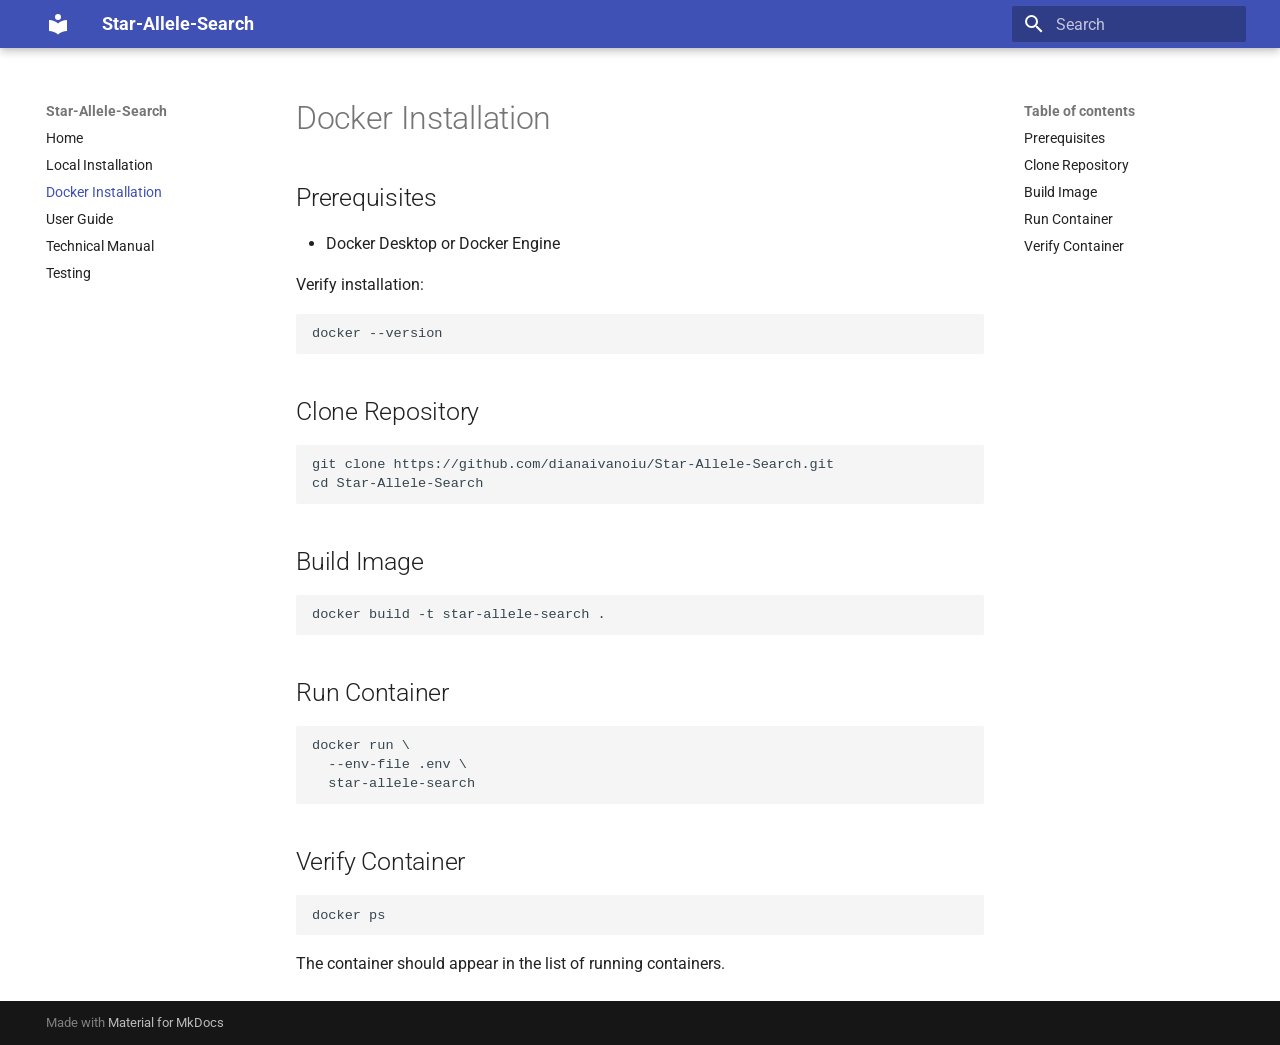
==== commit 14f57253: "Improved layout and added more information" ====
--- a/sas-docs/site/docker_installation/index.html
+++ b/sas-docs/site/docker_installation/index.html
@@ -64,6 +64,11 @@
     <input class="md-toggle" data-md-toggle="search" type="checkbox" id="__search" autocomplete="off">
     <label class="md-overlay" for="__drawer"></label>
     <div data-md-component="skip">
+      
+        
+        <a href="#docker-installation" class="md-skip">
+          Skip to content
+        </a>
       
     </div>
     <div data-md-component="announce">
@@ -253,6 +258,26 @@
       <input class="md-nav__toggle md-toggle" type="checkbox" id="__toc">
       
       
+        
+      
+      
+        <label class="md-nav__link md-nav__link--active" for="__toc">
+          
+  
+  
+  <span class="md-ellipsis">
+    
+  
+    Docker Installation
+  
+
+    
+  </span>
+  
+  
+
+          <span class="md-nav__icon md-icon"></span>
+        </label>
       
       <a href="./" class="md-nav__link md-nav__link--active">
         
@@ -271,59 +296,86 @@
 
       </a>
       
+        
+
+<nav class="md-nav md-nav--secondary" aria-label="Table of contents">
+  
+  
+  
+    
+  
+  
+    <label class="md-nav__title" for="__toc">
+      <span class="md-nav__icon md-icon"></span>
+      Table of contents
+    </label>
+    <ul class="md-nav__list" data-md-component="toc" data-md-scrollfix>
+      
+        <li class="md-nav__item">
+  <a href="#prerequisites" class="md-nav__link">
+    <span class="md-ellipsis">
+      
+        Prerequisites
+      
+    </span>
+  </a>
+  
+</li>
+      
+        <li class="md-nav__item">
+  <a href="#clone-repository" class="md-nav__link">
+    <span class="md-ellipsis">
+      
+        Clone Repository
+      
+    </span>
+  </a>
+  
+</li>
+      
+        <li class="md-nav__item">
+  <a href="#build-image" class="md-nav__link">
+    <span class="md-ellipsis">
+      
+        Build Image
+      
+    </span>
+  </a>
+  
+</li>
+      
+        <li class="md-nav__item">
+  <a href="#run-container" class="md-nav__link">
+    <span class="md-ellipsis">
+      
+        Run Container
+      
+    </span>
+  </a>
+  
+</li>
+      
+        <li class="md-nav__item">
+  <a href="#verify-container" class="md-nav__link">
+    <span class="md-ellipsis">
+      
+        Verify Container
+      
+    </span>
+  </a>
+  
+</li>
+      
+    </ul>
+  
+</nav>
+      
     </li>
   
 
     
       
       
-  
-  
-  
-  
-    
-    
-    
-    
-    
-    <li class="md-nav__item md-nav__item--nested">
-      
-        
-        
-        <input class="md-nav__toggle md-toggle " type="checkbox" id="__nav_4" >
-        
-          
-          <label class="md-nav__link" for="__nav_4" id="__nav_4_label" tabindex="0">
-            
-  
-  
-  <span class="md-ellipsis">
-    
-  
-    User Guide
-  
-
-    
-  </span>
-  
-  
-
-            <span class="md-nav__icon md-icon"></span>
-          </label>
-        
-        <nav class="md-nav" data-md-level="1" aria-labelledby="__nav_4_label" aria-expanded="false">
-          <label class="md-nav__title" for="__nav_4">
-            <span class="md-nav__icon md-icon"></span>
-            
-  
-    User Guide
-  
-
-          </label>
-          <ul class="md-nav__list" data-md-scrollfix>
-            
-              
-                
   
   
   
@@ -348,64 +400,9 @@
     </li>
   
 
-              
-            
-          </ul>
-        </nav>
-      
-    </li>
-  
-
-    
-      
-      
-  
-  
-  
-  
-    
-    
-    
-    
-    
-    <li class="md-nav__item md-nav__item--nested">
-      
-        
-        
-        <input class="md-nav__toggle md-toggle " type="checkbox" id="__nav_5" >
-        
-          
-          <label class="md-nav__link" for="__nav_5" id="__nav_5_label" tabindex="0">
-            
-  
-  
-  <span class="md-ellipsis">
-    
-  
-    Technical manual
-  
-
-    
-  </span>
-  
-  
-
-            <span class="md-nav__icon md-icon"></span>
-          </label>
-        
-        <nav class="md-nav" data-md-level="1" aria-labelledby="__nav_5_label" aria-expanded="false">
-          <label class="md-nav__title" for="__nav_5">
-            <span class="md-nav__icon md-icon"></span>
-            
-  
-    Technical manual
-  
-
-          </label>
-          <ul class="md-nav__list" data-md-scrollfix>
-            
-              
-                
+    
+      
+      
   
   
   
@@ -430,64 +427,9 @@
     </li>
   
 
-              
-            
-          </ul>
-        </nav>
-      
-    </li>
-  
-
-    
-      
-      
-  
-  
-  
-  
-    
-    
-    
-    
-    
-    <li class="md-nav__item md-nav__item--nested">
-      
-        
-        
-        <input class="md-nav__toggle md-toggle " type="checkbox" id="__nav_6" >
-        
-          
-          <label class="md-nav__link" for="__nav_6" id="__nav_6_label" tabindex="0">
-            
-  
-  
-  <span class="md-ellipsis">
-    
-  
-    Testing
-  
-
-    
-  </span>
-  
-  
-
-            <span class="md-nav__icon md-icon"></span>
-          </label>
-        
-        <nav class="md-nav" data-md-level="1" aria-labelledby="__nav_6_label" aria-expanded="false">
-          <label class="md-nav__title" for="__nav_6">
-            <span class="md-nav__icon md-icon"></span>
-            
-  
-    Testing
-  
-
-          </label>
-          <ul class="md-nav__list" data-md-scrollfix>
-            
-              
-                
+    
+      
+      
   
   
   
@@ -509,96 +451,6 @@
   
 
       </a>
-    </li>
-  
-
-              
-            
-          </ul>
-        </nav>
-      
-    </li>
-  
-
-    
-      
-      
-  
-  
-  
-  
-    
-    
-    
-    
-    
-    <li class="md-nav__item md-nav__item--nested">
-      
-        
-        
-        <input class="md-nav__toggle md-toggle " type="checkbox" id="__nav_7" >
-        
-          
-          <label class="md-nav__link" for="__nav_7" id="__nav_7_label" tabindex="0">
-            
-  
-  
-  <span class="md-ellipsis">
-    
-  
-    API Reference
-  
-
-    
-  </span>
-  
-  
-
-            <span class="md-nav__icon md-icon"></span>
-          </label>
-        
-        <nav class="md-nav" data-md-level="1" aria-labelledby="__nav_7_label" aria-expanded="false">
-          <label class="md-nav__title" for="__nav_7">
-            <span class="md-nav__icon md-icon"></span>
-            
-  
-    API Reference
-  
-
-          </label>
-          <ul class="md-nav__list" data-md-scrollfix>
-            
-              
-                
-  
-  
-  
-  
-    <li class="md-nav__item">
-      <a href="../api-reference/" class="md-nav__link">
-        
-  
-  
-  <span class="md-ellipsis">
-    
-  
-    API Reference
-  
-
-    
-  </span>
-  
-  
-
-      </a>
-    </li>
-  
-
-              
-            
-          </ul>
-        </nav>
-      
     </li>
   
 
@@ -620,6 +472,71 @@
   
   
   
+    
+  
+  
+    <label class="md-nav__title" for="__toc">
+      <span class="md-nav__icon md-icon"></span>
+      Table of contents
+    </label>
+    <ul class="md-nav__list" data-md-component="toc" data-md-scrollfix>
+      
+        <li class="md-nav__item">
+  <a href="#prerequisites" class="md-nav__link">
+    <span class="md-ellipsis">
+      
+        Prerequisites
+      
+    </span>
+  </a>
+  
+</li>
+      
+        <li class="md-nav__item">
+  <a href="#clone-repository" class="md-nav__link">
+    <span class="md-ellipsis">
+      
+        Clone Repository
+      
+    </span>
+  </a>
+  
+</li>
+      
+        <li class="md-nav__item">
+  <a href="#build-image" class="md-nav__link">
+    <span class="md-ellipsis">
+      
+        Build Image
+      
+    </span>
+  </a>
+  
+</li>
+      
+        <li class="md-nav__item">
+  <a href="#run-container" class="md-nav__link">
+    <span class="md-ellipsis">
+      
+        Run Container
+      
+    </span>
+  </a>
+  
+</li>
+      
+        <li class="md-nav__item">
+  <a href="#verify-container" class="md-nav__link">
+    <span class="md-ellipsis">
+      
+        Verify Container
+      
+    </span>
+  </a>
+  
+</li>
+      
+    </ul>
   
 </nav>
                   </div>
@@ -636,9 +553,30 @@
 
 
 
-  <h1>Docker Installation</h1>
-
-
+<h1 id="docker-installation">Docker Installation</h1>
+<h2 id="prerequisites">Prerequisites</h2>
+<ul>
+<li>Docker Desktop or Docker Engine</li>
+</ul>
+<p>Verify installation:</p>
+<pre><code class="language-bash">docker --version
+</code></pre>
+<h2 id="clone-repository">Clone Repository</h2>
+<pre><code class="language-bash">git clone https://github.com/dianaivanoiu/Star-Allele-Search.git
+cd Star-Allele-Search
+</code></pre>
+<h2 id="build-image">Build Image</h2>
+<pre><code class="language-bash">docker build -t star-allele-search .
+</code></pre>
+<h2 id="run-container">Run Container</h2>
+<pre><code class="language-bash">docker run \
+  --env-file .env \
+  star-allele-search
+</code></pre>
+<h2 id="verify-container">Verify Container</h2>
+<pre><code class="language-bash">docker ps
+</code></pre>
+<p>The container should appear in the list of running containers.</p>
 
 
 
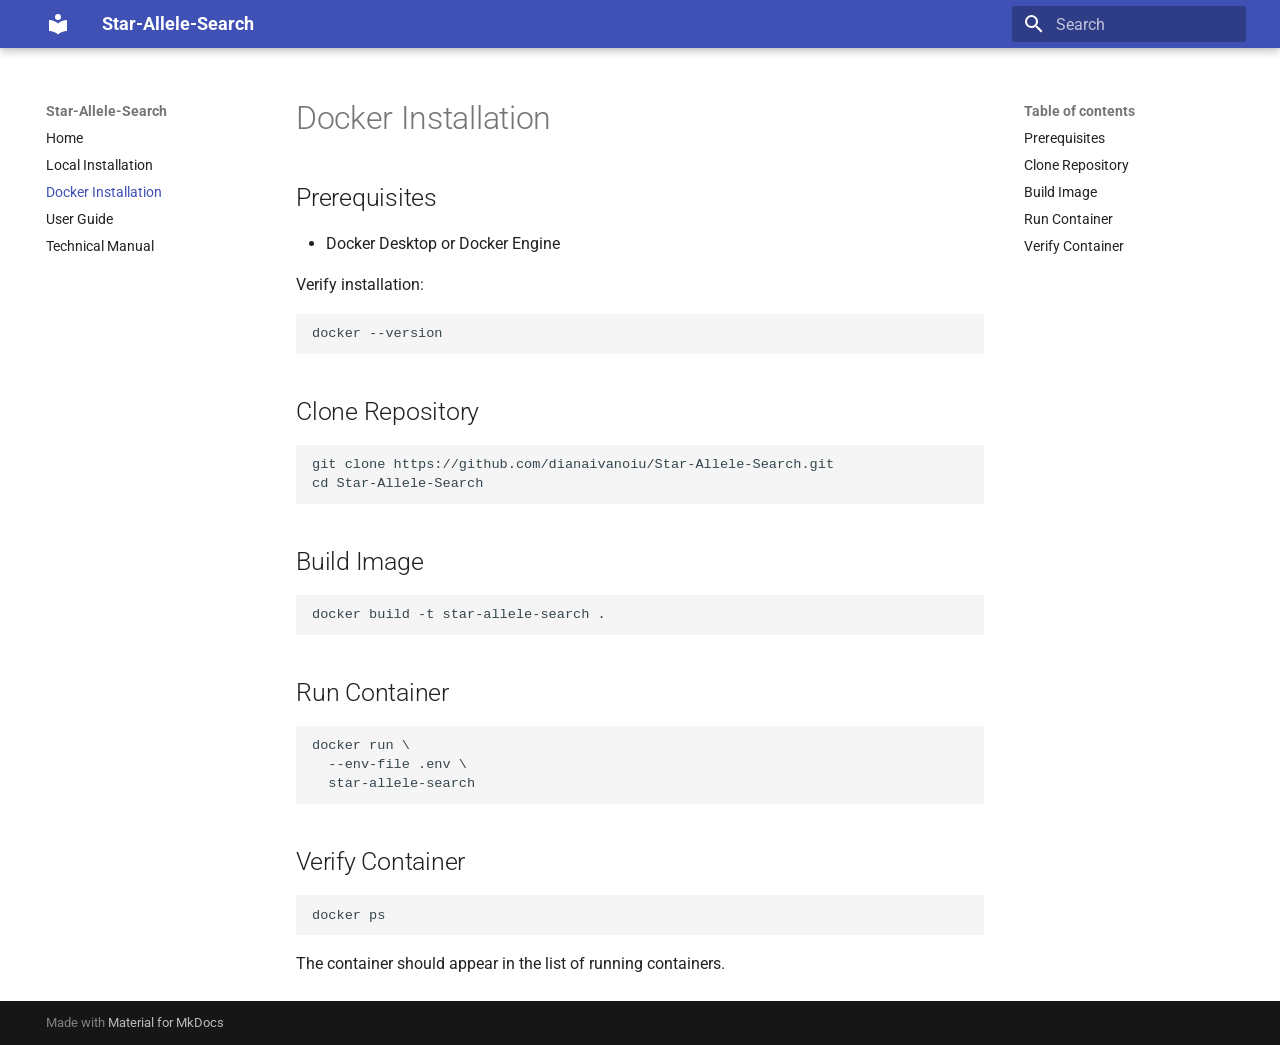
==== commit 88a5a366: "Minor changes to the texts" ====
--- a/sas-docs/site/docker_installation/index.html
+++ b/sas-docs/site/docker_installation/index.html
@@ -416,33 +416,6 @@
     
   
     Technical Manual
-  
-
-    
-  </span>
-  
-  
-
-      </a>
-    </li>
-  
-
-    
-      
-      
-  
-  
-  
-  
-    <li class="md-nav__item">
-      <a href="../testing/" class="md-nav__link">
-        
-  
-  
-  <span class="md-ellipsis">
-    
-  
-    Testing
   
 
     
